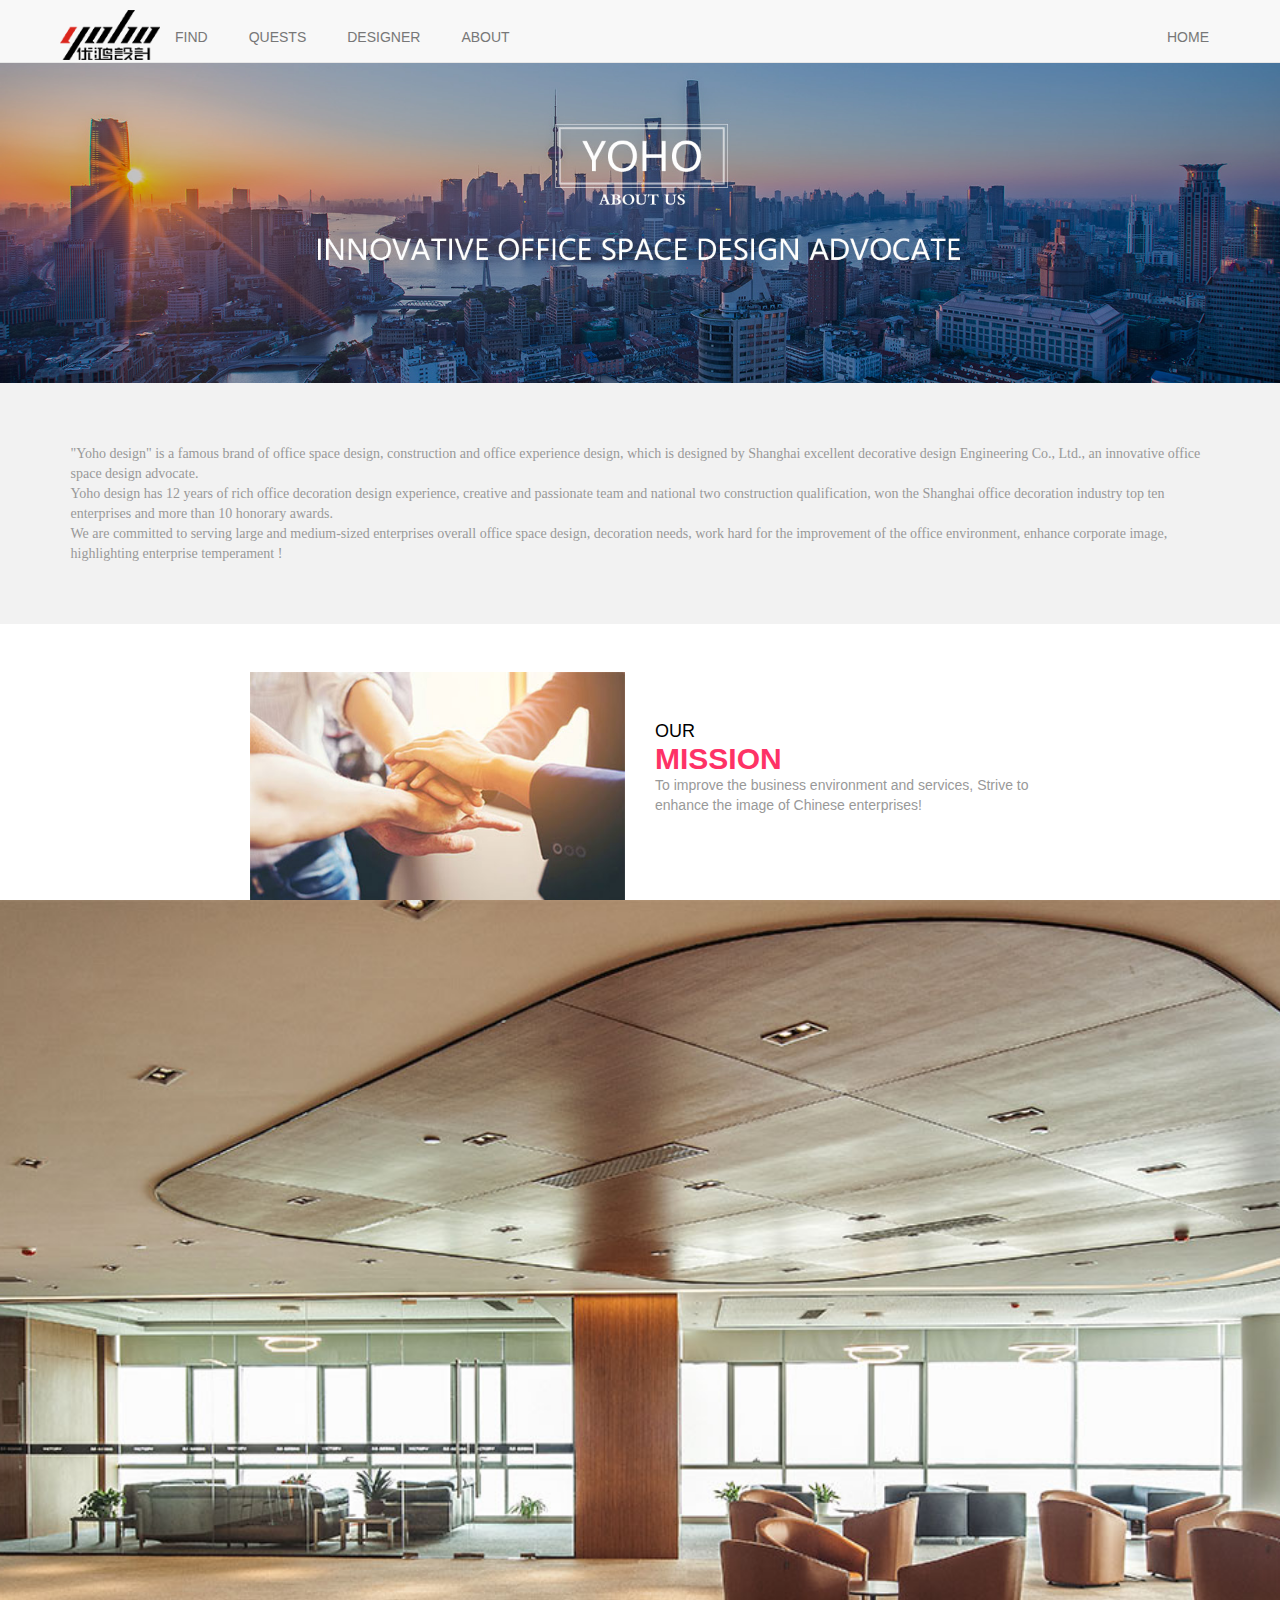
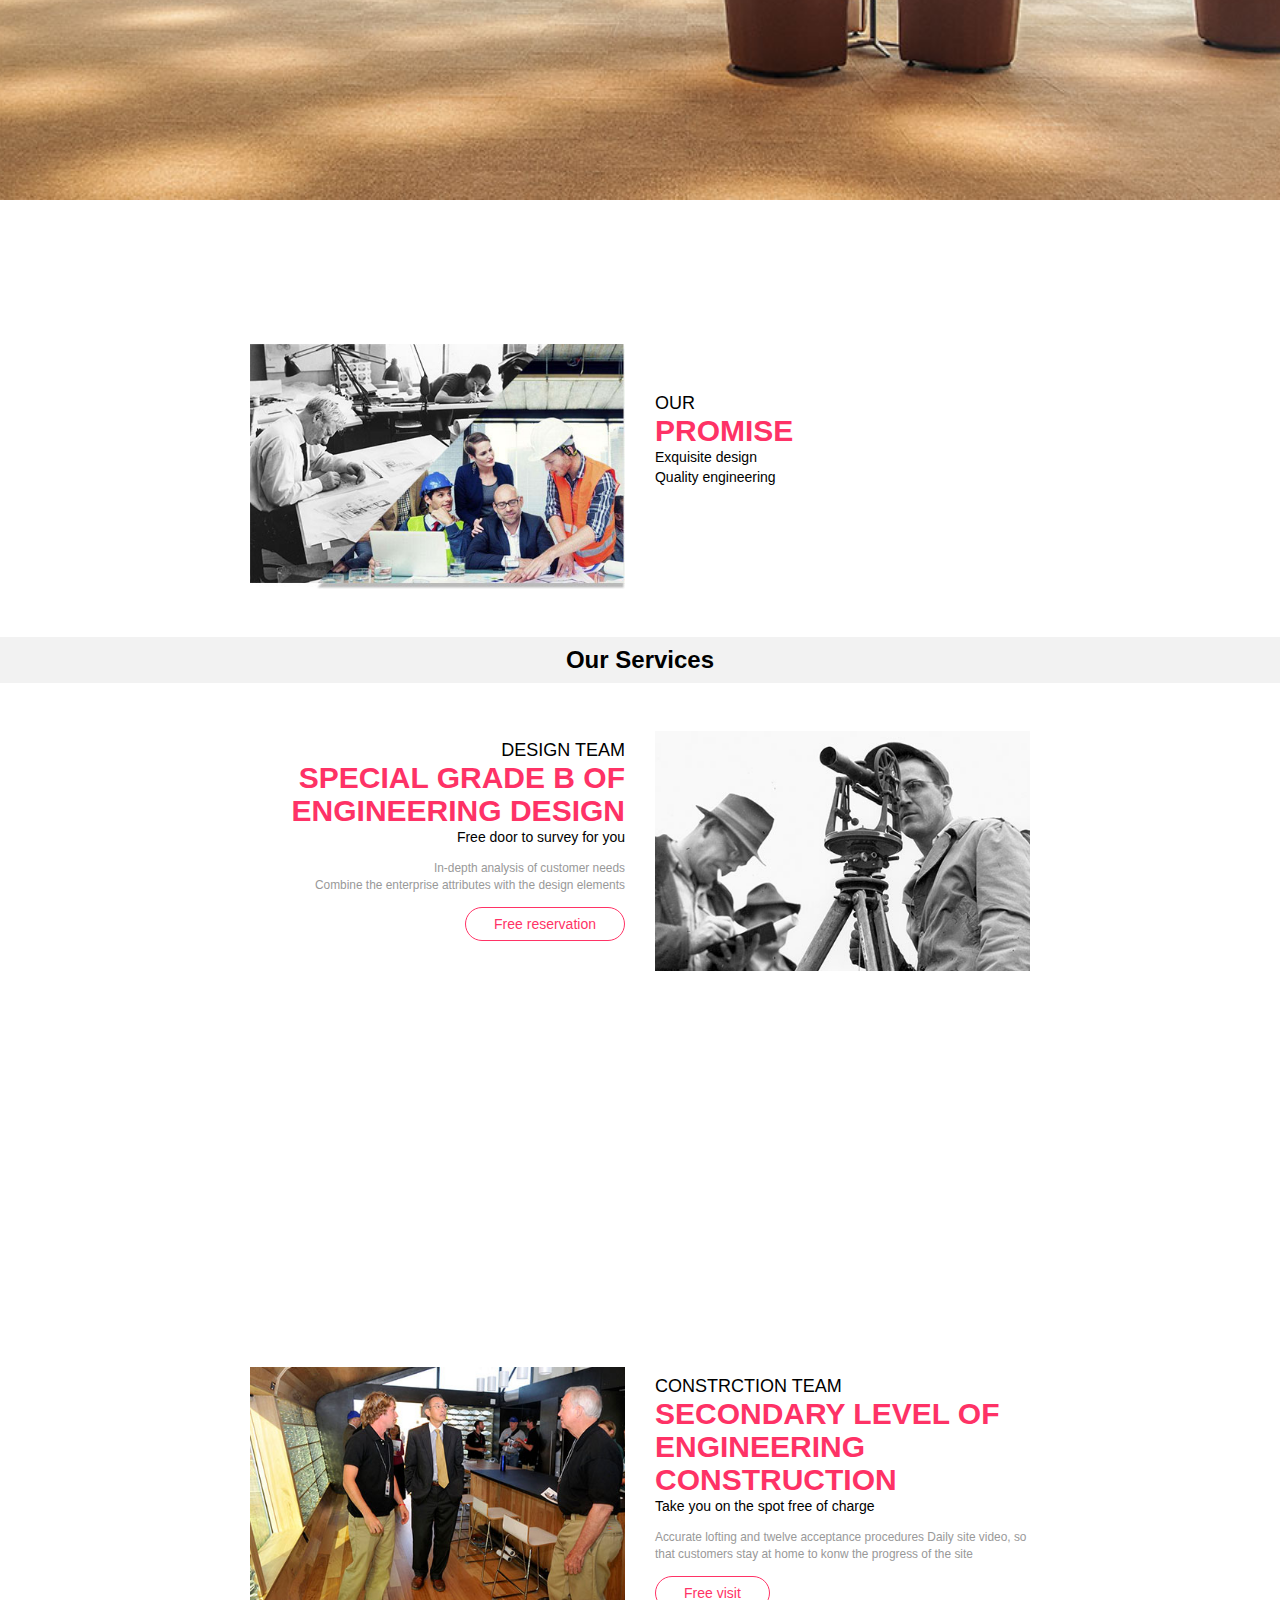
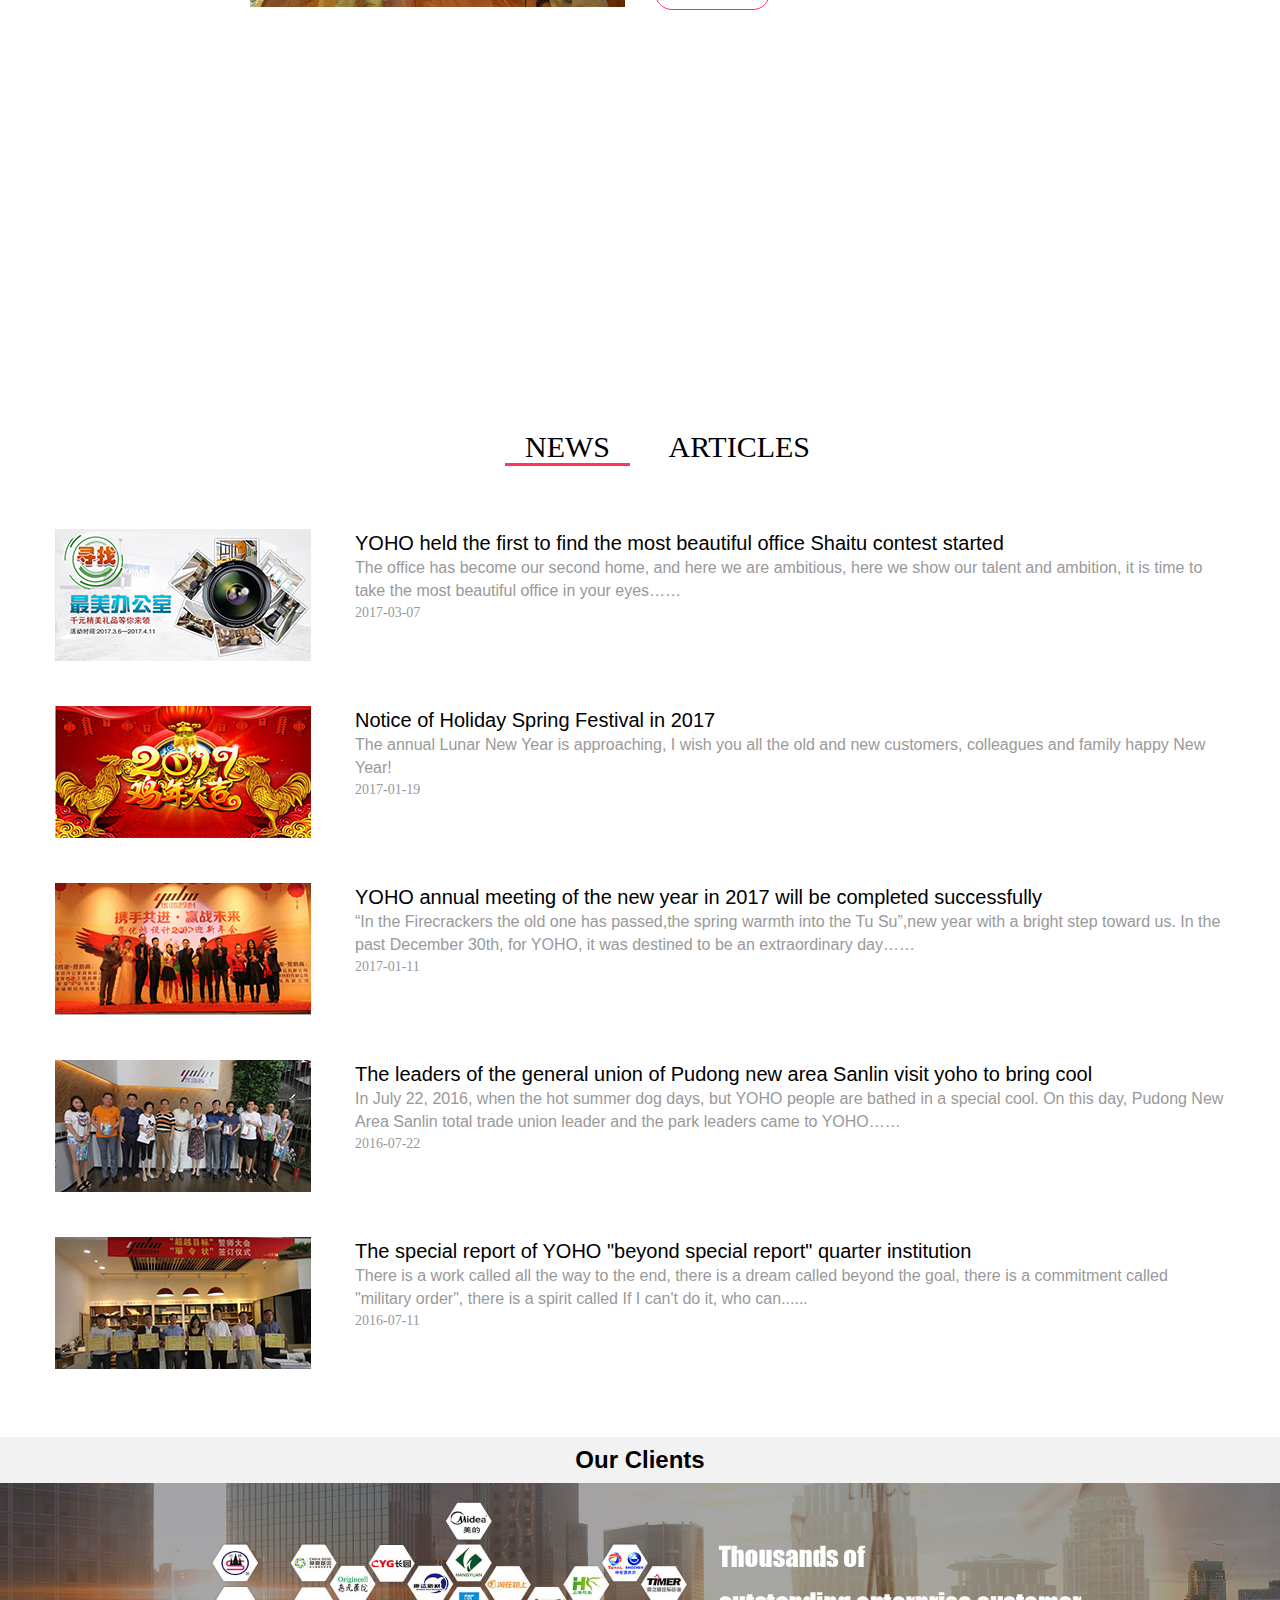
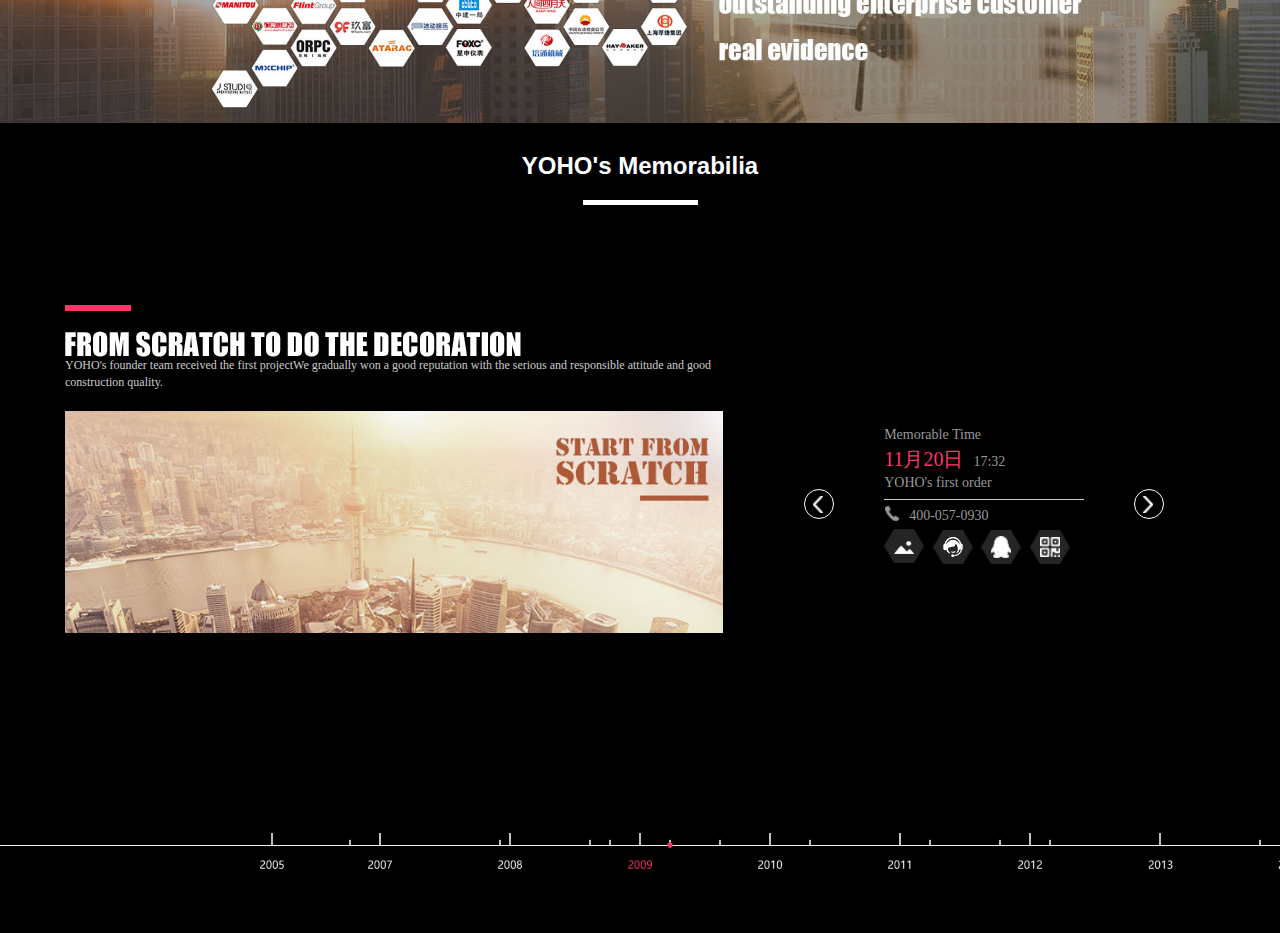
==== about.html @ a7d836f7 "a" ====
<!DOCTYPE html>
<html>

	<head>
		<meta http-equiv="Content-Type" content="text/html;charset=utf-8" />
		<meta name="keywords" content="" />
		<meta name="description" content="" />
		<meta name="viewport" content="width=device-width, initial-scale=1.0, maximum-scale=1.0, user-scalable=0" />
		<meta name="format-detection" content="telephone=no" />
		<meta name="apple-mobile-web-app-capable" content="yes" />
		<meta name="apple-mobile-web-app-status-bar-style" content="black">
		<meta charset="utf-8" />
		<title>关于我们</title>
		<link rel="stylesheet" href="css/bootstrap.css" />
		<link rel="stylesheet" href="css/jquery.parallux.min.css">
		<link rel="stylesheet" href="css/navershare.css" />
		<link rel="stylesheet" href="css/allshare.css" />
		<link rel="stylesheet" href="css/about.css" />
		<link rel="stylesheet" href="css/swiper-3.4.2.min.css" />
		
	</head>

	<body>

		<nav class="navbar navbar-default navbar-fixed-top" role="navigation">
			<div class="navbar-header">
				<button type="button" class="navbar-toggle collapsed" data-toggle="collapse" data-target="#bs-example-navbar-collapse-1">
                <span class="icon-bar"></span>
                <span class="icon-bar"></span>
                <span class="icon-bar"></span>
            </button>
				<a class="navbar-brand" href="http://yohosj.com/"><img src="img/LOGO-500.png" /></a>
			</div>
			<div class="collapse navbar-collapse" id="bs-example-navbar-collapse-1">
				<ul class="nav navbar-nav">
					<li class="dropdown">
						<a href="columnsCase.html">
							FIND
						</a>
						<a class="quests">
							QUESTS
						</a>
						<a href="index.html#erSwp">
							DESIGNER
						</a>
						<a href="about.html">
							ABOUT
						</a>
					</li>
				</ul>
				<ul class="nav navbar-nav navbar-right">
					<li class="dropdown">
						<a href="index.html">
							HOME
						</a>
					</li>
				</ul>

			</div>
		</nav>
		<header id="head">

			<div>
				<div class="text-center pull-left">

					<div>
						<span>FOLLOW ME FOR</span>
						<p>EXCLUSIVE CONTENT.</p>
					</div>

				</div>
				<div class="pull-left">
					<a href="http://720yun.com/t/07f27u8Owuw?pano_id=1697038"><img src="images/vrbg_02.jpg" alt="" />

						<span>woneng industry</span>
						<i></i>
					</a>
					<a href="https://720yun.com/t/a3f27xfgyla?&pano_id=947447"><img src="images/vrbg_04.jpg" alt="" />

						<span>yuecheng Human resources</span>
						<i></i>
					</a>
					<a href="http://720yun.com/t/4932eusuxn6?pano_id=1689132"><img src="images/vrbg_05.jpg" alt="" />

						<span>Qinxi building materials</span>
						<i></i>
					</a>
				</div>
				<div class="pull-right">
					<div>
						<p><span class="active">ENGLISH</span> <span>中文</span></p>
						<a href="index.html"><img id="vrBtn" src="images/vrbtn_03.jpg" class="img-responsive pull-right" alt="" /></a>
					</div>

				</div>
			</div>

		</header>

		<div id="about">

			<div class="container-fluid" id="banner">
				<img src="img/photo1.jpg" width="100%" alt="">

			</div>

			<div class="container-fluid pa6" id="text">
				<div class="container">
					<div class="row">
						<div class="col-md-12">
							<p>"Yoho design" is a famous brand of office space design, construction and office experience design, which is designed by Shanghai excellent decorative design Engineering Co., Ltd., an innovative office space design advocate.</p>
							<p>Yoho design has 12 years of rich office decoration design experience, creative and passionate team and national two construction qualification, won the Shanghai office decoration industry top ten enterprises and more than 10 honorary awards.</p>
							<p>We are committed to serving large and medium-sized enterprises overall office space design, decoration needs, work hard for the improvement of the office environment, enhance corporate image, highlighting enterprise temperament !</p>
						</div>
					</div>
				</div>
			</div>

			

			<div class="container-fluid box">
				<div class="row">
					<div class="col-md-2"></div>
					<div class="col-md-4">
						<img src="img/tu1.jpg" alt="">
					</div>
					<div class="col-md-4">
						<h4 class="text-uppercase">our</h4>
						<h2 class="text-uppercase">mission</h2>
						<p>To improve the business environment and services, Strive to enhance the image of Chinese enterprises!</p>
					</div>
					<div class="col-md-2"></div>
				</div>
			</div>

			<div class="parallux">
				<div class="parallux-bg fixed">
					<div class="parallux-inner dark">
						<img class="cover" src="img/gunbo1.jpg">
					</div>
				</div>
			</div>

			<div class="container-fluid box">
				<div class="row">
					<div class="col-md-2"></div>
					<div class="col-md-4 text-right">
						<h4 class="text-uppercase">our</h4>
						<h2 class="text-uppercase">service concept</h2>
						<p class="ex">Service customer sincerely<br />
Always take a step more than the customer!</p>
					</div>
					<div class="col-md-4">
						<img src="img/tu2.jpg" alt="">
					</div>
					<div class="col-md-2"></div>
				</div>
			</div>

			<div class="parallux">
				<div class="parallux-bg fixed">
					<div class="parallux-inner dark">
						<img class="cover" src="img/gunbo2.jpg">
					</div>
				</div>
			</div>

			<div class="container-fluid box">
				<div class="row">
					<div class="col-md-2"></div>
					<div class="col-md-4">
						<img src="img/tu3.jpg" alt="">
					</div>
					<div class="col-md-4">
						<h4 class="text-uppercase">our</h4>
						<h2 class="text-uppercase">promise</h2>
						<p class="ex">Exquisite design<br />
Quality engineering</p>
					</div>
					<div class="col-md-2"></div>
				</div>
			</div>

			<div id="services" class="container-fluid box">
				<h3 class="text-center"><strong>Our Services</strong></h3>
			</div>

			<div class="container-fluid box box2">
				<div class="row">
					<div class="col-md-2"></div>
					<div class="col-md-4 text-right">
						<h4 class="text-uppercase">design team</h4>
						<h2 class="text-uppercase">Special grade B
of engineering design</h2>
						<p class="ex">Free door to survey for you</p>
						<p class="small">In-depth analysis of customer needs<br /> Combine the enterprise attributes with the design elements</p>
						<a href="" class="btn btn-danger">Free reservation</a>
					</div>
					<div class="col-md-4">
						<img src="img/tu4.jpg" alt="">
					</div>
					<div class="col-md-2"></div>
				</div>
			</div>

			<div class="parallux">
				<div class="parallux-bg fixed">
					<div class="parallux-inner dark">
						<img class="cover" src="img/gunbo3.jpg">
					</div>
				</div>
			</div>

			<div class="container-fluid box box2">
				<div class="row">
					<div class="col-md-2"></div>

					<div class="col-md-4  text-right">
						<img src="img/tu5.jpg" alt="">
					</div>
					<div class="col-md-4">
						<h4 class="text-uppercase">constrction team</h4>
						<h2 class="text-uppercase">Secondary level of 
engineering construction</h2>
						<p class="ex">Take you on the spot free of charge</p>
						<p class="small">Accurate lofting and twelve acceptance procedures
Daily site video, so that customers stay at home to konw the progress of the site</p>
						<a href="" class="btn btn-danger">Free visit</a>
					</div>
					<div class="col-md-2"></div>
				</div>
			</div>

			<div class="parallux">
				<div class="parallux-bg fixed">
					<div class="parallux-inner dark">
						<img class="cover" src="img/gunbo1.jpg">
					</div>
				</div>
			</div>

			<div class="wenzhang">
				<div class="container pa">
					<div class="col-md-12">
						<a class="news" href="">NEWS</a>
						<a class="article1" href="article.html">ARTICLES</a>
					</div>
					<div class="row mt">
						<div class="col-md-3">
							<a><img src="img/news1.png"></a>
						</div>

						<div class="col-md-9">
							<p>YOHO held the first to find the most beautiful office Shaitu contest started</p>
							<p>The office has become our second home, and here we are ambitious, here we show our talent and ambition, it is time to take the most beautiful office in your eyes……</p>
							<div class="year1">2017-03-07</div>
						</div>
					</div>
					<div class="row mt">
						<div class="col-md-3">
							<a><img src="img/news2.png"></a>
						</div>

						<div class="col-md-9">
							<p>Notice of Holiday Spring Festival in 2017</p>
							<p>The annual Lunar New Year is approaching, I wish you all the old and new customers, colleagues and family happy New Year! </p>
							<div class="year1">2017-01-19</div>
						</div>
					</div>
					<div class="row mt">
						<div class="col-md-3">
							<a><img src="img/news3.png"></a>
						</div>

						<div class="col-md-9">
							<p>YOHO annual meeting of the new year in 2017 will be completed successfully</p>
							<p>“In the Firecrackers the old one has passed,the spring warmth into the Tu Su”,new year with a bright step toward us. In the past December 30th, for YOHO, it was destined to be an extraordinary day……</p>
							<div class="year1">2017-01-11</div>
						</div>
					</div>
					<div class="row mt">
						<div class="col-md-3">
							<a><img src="img/news4.png"></a>
						</div>

						<div class="col-md-9">
							<p>The leaders of the general union of Pudong new area Sanlin visit yoho to bring cool</p>
							<p>In July 22, 2016, when the hot summer dog days, but YOHO people are bathed in a special cool. On this day, Pudong New Area Sanlin total trade union leader and the park leaders came to YOHO……</p>
							<div class="year1">2016-07-22</div>
						</div>
					</div>
					<div class="row">
						<div class="col-md-3">
							<a><img src="img/news5.png"></a>
						</div>

						<div class="col-md-9">
							<p>The special report of YOHO "beyond special report" quarter institution </p>
							<p>There is a work called all the way to the end, there is a dream called beyond the goal, there is a commitment called "military order", there is a spirit called If I can't do it, who can...... </p>
							<div class="year1">2016-07-11</div>
						</div>
					</div>
				</div>
			</div>

			<div id="clients" class="container-fluid box">
				<h3 class="text-center"><strong>Our Clients</strong></h3>
			</div>

			<div class="container-fluid box" style="padding: 0;">
				<img src="img/11.jpg" width="100%" alt="">
			</div>

			<style>

			</style>
			<div id="YOHO">
				<div class="container box">
					<h2 class="text-center">YOHO's Memorabilia</h2>
					<div class="line"></div>
					<div class="row">
						<div class="col-md-7 leftbox">
							<div class="line2"></div>
							<h3><img id="titlePic" src="" alt=""></h3>
							<div id="content">

							</div>

							<img id="imagePic" src="img/photo2014-11-20.jpg" alt="">
						</div>
						<div class="col-md-5 ">
							<div class="rightbox">
								<div>Memorable Time</div>
								<div><span class="date" id="MemDate"></span><span id="MemTime"></span></div>
								<div id="x">
									3600 business customers
								</div>
								<div class="tel400">
									<i></i>400-057-0930
								</div>

								<div style="position: relative;">
									<a href="#" class="ico"><img src="img/p.png" alt=""></a>
									<a href="#" class="ico"><img src="img/k.png" alt=""></a>
									<a href="#" class="ico"><img src="img/qq1.png" alt=""></a>
									<a href="#" class="ico weixin-btn"><img src="img/e.png" alt="">
									</a>
									<div class="weixin"><img src="img/weixin-code.png" alt=""></div>
								</div>
								<div class="prev">
									<a href="javascript:;"></a>
								</div>
								<div class="next">
									<a href="javascript:;"></a>
								</div>
							</div>
						</div>
					</div>
				</div>

				<style>
					.dot {
						width: 1rem;
						height: 1rem;
						background: #f36;
						display: block;
						position: absolute;
						border-radius: 50%;
						left: 50%;
						margin-top: .8rem;
					}
					
					.year {
						position: absolute;
						color: #fff;
						width: 200%;
						margin-top: 20px;
						left: 50%;
						margin-left: -2%;
					}
					
					.year span {
						margin-right: 3.5%;
					}
					
					.bg {
						position: absolute;
					}
				</style>
				<div id="timeline" class="hidden-sm">

					<div class="bg">
						<!--    <div class="year">
            <span>
                2011
            </span>
            <span>
                2012
            </span>
            <span>
                2013
            </span>
            <span>
                2014
            </span>
<span>
                2015
            </span>            
<span>
                2016
            </span>            
<span>
                2017
            </span>            
        </div> -->
						<!-- <span class="dot">
            
        </span>   -->
						<!-- <img src="img/line.png" alt=""> -->
						<style>
							#linebg {
								width: 100%;
							}
						</style>
						<img id="linebg" src="img/time 2009-03-12.png" alt="">
					</div>
				</div>

			</div>

			<script src="js/jquery-3.2.1.min.js"></script>
			<script src="js/bootstrap.min.js"></script>
			<script src="js/custom.modernizr.min.js"></script>
			<script src="js/jquery.parallux.js"></script>
			<script src="js/data.js"></script>
			<script type="text/javascript" src="js/allshare.js"></script>
			<script>
				$(function() {
					$(".parallux").parallux({
						// fullHeight: false,
						// onMobile: 'fixed'
					});

					$('.weixin-btn').hover(
						function() {
							$('.weixin').fadeIn()
						},
						function() {
							$('.weixin').fadeOut()
						}

					);
				});
			</script>

			<script>
				var sindex = 0

				function init() {
					$("#titlePic").attr('src', dateline[sindex].titlePic)
					$("#content").html(dateline[sindex].content)
					$("#imagePic").attr('src', dateline[sindex].imagePic)
					$("#MemDate").html(dateline[sindex].MemDate)
					$("#MemTime").html(dateline[sindex].MemTime)
					$("#x").html(dateline[sindex].x)
					$("#linebg").attr('src', dateline[sindex].linebg)
					console.log(sindex);
				}

				init()

				$(function() {
					$('.next').click(function(event) {
						sindex++;
						if(sindex > 17) {
							sindex = 17
							return false
						}
						init()
					});

					$('.prev').click(function(event) {
						sindex--;
						if(sindex < 0) {
							sindex = 0
							return false
						}
						init()
					});
				})
			</script>

			<div class="toolbar">
				<a href="#" class="toolbar-item toolbar-item-weixin">
					<div class="toolbar-layer">
						<div id="maCanvas" style="display: none">
							<!--<img src="images/ma.png" alt=""/>-->
						</div>
						<div id="maImg">
						</div>
						<p>微信扫一扫</p>
						<i id="triangle-right"></i>
					</div>
				</a>

				<a href="http://www.yohosj.com/swt/" class="toolbar-item toolbar-item-feedback">

				</a>
				<a href="javascript:;" id="top" class="toolbar-item toolbar-item-top"></a>

			</div>
			<script src="js/jquery.qrcode.min.js"> </script>
			<script src="js/app.js"></script>
	</body>

</html>
---- css/navershare.css ----
.bgcolor {
	background: #f0f0f0;
}

.collapse input {
	border-radius: 20px;
	border: 1px solid#808080;
	position: relative;
	outline: none;
	
	padding-left: 50px;
	margin-top: 20px;
	color: #b0b0b0;
}

.collapse a {
	padding-left: 100px;
}

.collapse button {
	background: url(../img/search.png)no-repeat;
	width: 18px;
	height: 18px;
	border: 0;
	position: absolute;
	outline: none;
	top: 24px;
	right: 267px;
}

.navbar {
	margin-bottom: 0;
}

.navbar-header .logo img {
	margin-bottom: 10px;
	margin-top: 5px;
}

.navbar-header span {
	padding: 0 10px;
	font-family: "微软雅黑";
	font-size: 16px;
}

.container-fluid {
	padding-right: 40px;
	padding-left: 41px;
}

.navbar-toggle {
	background: #ffffff;
}

.collapse a {
	text-decoration: none;
	color: #000000;
}

.nav li a {
	float: left;
}

.navbar-form {
	margin-top: 0;
	margin-bottom: 16px;
}

@media only screen and (min-width:767px) {
	.form-control-feedback {
		line-height: 75px;
		left: 0;
	}
}

.navbar-brand img {
	width: 100px;
	height: 50px;
	margin-top: 10px;
	margin-left: 60px;
}
.dropdown a:hover{
	opacity: 0.5;
	}
.has-feedback .form-control {
	padding-right: 0;
}

.navbar-brand {
	padding: 0;
}

@media only screen and (max-width:767px) {
	.navbar-header {
		height: 71px;
	}
}

.navbar-toggle {
	margin-top: 20px;
}

@media only screen and (max-width:767px) {
	.form-control-feedback {
		line-height: 35px;
		left: 0;
	}
}

@media (min-width: 768px) .navbar-nav>li>a {
	padding-top: 25px;
	padding-bottom: 15px;
	padding-right: 0;
}
}
.nav li a {
	float: left;
}
@media (min-width: 768px) {
	.navbar-nav>li>a {
		padding-top: 27px;
		padding-bottom: 15px;
		padding-right: 0;
	}
}
@media (min-width: 970px) {
	.navbar-nav>li>a {
		padding-top: 27px;
		padding-bottom: 15px;
		padding-right: 26px;
	}
}

.navbar-right .dropdown a {
	margin-right: 60px;
}
.navbar-form {
	padding: 0;
}
---- css/allshare.css ----
*{
	margin: 0;
	padding: 0;
	list-style: none;
}
html {
    font-family:"微软雅黑", "Helvetica Neue", Helvetica, STHeiTi, Arial, sans-serif;
    -ms-text-size-adjust: 100%;
    font-size: 12px;
    /*-webkit-text-size-adjust:none;*/
    box-sizing: border-box;
    -webkit-box-sizing: border-box;
    -moz-box-sizing: border-box;
}
body {
    margin: 0;
    /*line-height: 20px;*/
    color: #000;
    background-color: #fff;
    height: 100%;
    overflow-x: hidden;
    -webkit-overflow-scrolling: touch;
}

article, aside, details, figcaption, figure, footer, header, hgroup, main, nav, section, summary { display: block; }
a {
    background: transparent;
    text-decoration: none;
    color: #000;
}
a:hover{
    text-decoration: none;
}
a:active { outline: 0; }
b, strong { font-weight: bold; }
dfn { font-style:normal;}
img {
    border: 0;
    vertical-align: middle;
    /*width: 100%;*/
}
* {
    -webkit-tap-highlight-color: rgba(0,0,0,0);
    -webkit-tap-highlight-color: transparent; /* For some Androids */
    outline: none;
}
input,textarea,button {
    border: 0;
    margin: 0;
    padding: 0;
    font-family:"微软雅黑", "Helvetica Neue", Helvetica, STHeiTi, Arial, sans-serif;
}
textarea { resize: none;}
table { border-collapse: collapse; border-spacing: 0; }
td, th { padding: 0; }
h1, h2, h3, h4, h5, h6, p, figure, form, blockquote { margin: 0; }
ul, ol, li, dl, dd { margin: 0; padding: 0; }
ul, ol { list-style: none; }
input::-moz-placeholder, textarea::-moz-placeholder { color: #ccc; }
input:-ms-input-placeholder, textarea:-ms-input-placeholder { color: #ccc; }
input::-webkit-input-placeholder, textarea::-webkit-input-placeholder { color: #ccc; }



/*头部*/
#head{
    /*perspective:500px;*/
    /*-webkit-perspective:500px;*/
    background: url("../images/bg_01.jpg") no-repeat center;
    width: 100%;
    position: absolute;
    z-index: 99;
    display: none;
    /*background: none;*/
}
#head:after{
    content: "";
    display: block;
    clear: both;
}

#head>div:last-child img{
    width: 100%;
}
#head>div:last-child>div:first-child{
    width: 38%;
    height: 100%;

}
#head>div:last-child>div:first-child>div{
    /*position: relative;*/
    /*top: 0%;*/
    /*left: 0;*/
    margin-top: 45%;
    /*transform: translateY(-50%);*/
}
#head>div:last-child>div:first-child>div>span{
    font-size: 114%;
}
#head>div:last-child>div:first-child>div>p{
    font-size: 171%;
    margin: 20px 0;
    font-weight: bold;
}
#head>div:last-child>div:nth-child(2){
    width: 49%;
}
#head>div:last-child>div:nth-child(2)>a{
    position: relative;
    display: block;
}
#head>div:last-child>div:nth-child(2)>a>i{
    /*content: "";*/
    width: 100%;
    transition: width .5s linear;
    position: absolute;
    top: 0;
    left: 0;
    background-color: rgba(0,0,0,.6);
    /*z-index: 10;*/
    height: 100%;
}
#head>div:last-child>div:nth-child(2)>a:hover>i{
    width: 0;
}
#head>div:last-child>div:nth-child(2)>a>span{
    display: block;
    position: absolute;
    top: 50%;
    left: 50%;
    transform: translate(-50%);
    color: #fff;
    font-size: 185%;
    text-align: center;
    z-index: 10;
}
#head>div:last-child>div:last-child{

    width: 12%;
    text-align: right;
    margin-right: 10px;
    margin-top: 10px;
}
#head>div:last-child>div:last-child img{
    width: 20%;
    margin-right: 10px;
    margin-top: 10px;
}
#head>div:last-child>div:last-child span{
    margin: 0 10px;
}





@media screen and  (max-width: 1200px){
    #head>div:last-child>div:last-child span{
        margin: 0 ;
    }
    #head>div:last-child>div:last-child{
        margin-right: 5px;
    }
}
@media screen and  (max-width: 960px){
    #head>div:last-child>div:nth-child(2)>a>span{

        font-size: 100%;

    }
}
@media screen and  (max-width: 768px){
    #head>div:last-child>div:nth-child(2)>a>span{
        font-size: 85%;
        top: 25%;
        left: 50%;
        transform: translate(-50%);
    }
    #head>div:last-child>div:first-child>div{
        top:25%;
    }
    #head>div:last-child>div:first-child>div>span{
        font-size: 85%;
    }
    #head>div:last-child>div:first-child>div>p{
        font-size: 100%;
        margin: 10px 0;
    }
    #head>div:last-child>div:last-child span {
        font-size: 85%;
        margin: 0;
    }
    #head>div:last-child>div:last-child img{
        width: 50%;
        margin-top: 10px;
        margin-right: 0;
    }
    #head>div:last-child>div:first-child{
        width: 35%;

    }
    #brand>div{
        width: 80%;
        margin: 0 auto;
        float: none;
    }
    #brand>div>h4{
        font-size: 85%;
    }
}
	@media (min-width: 767px) .navbar-right {
		float: right!important;
		margin-right: -38px;
	}

	.fenxiang .pic-1:hover {
		background: url("../images/share2.png") no-repeat 0 -48px;
		width: 16px;
		height: 10px;
	}
	
	.fenxiang .pic-1 {
		background: url("../images/share2.png") no-repeat;
		width: 16px;
		height: 10px;
		margin: 6px;
	}
	
	.fenxiang .pic-2 {
		background: url("../images/share2.png") no-repeat 0 -15px;
		width: 16px;
		height: 14px;
		margin: 3px;
		margin-right: 4px;
	}
	
	.fenxiang .pic-2:hover {
		background: url("../images/share2.png") no-repeat 0 -63px;
		width: 16px;
		height: 14px;
		margin: 3px;
		margin-right: 4px;
	}
	
	.fenxiang .pic-3 {
		background: url("../images/share2.png") no-repeat 0 -30px;
		width: 16px;
		height: 14px;
		margin: 3px;
		margin-right: 4px;
	}
	
	.fenxiang .pic-3:hover {
		background: url("../images/share2.png") no-repeat 0 -78px;
		width: 16px;
		height: 14px;
		margin: 3px;
		margin-right: 4px;
	}

	@media only screen and (min-width: 364px) and (max-width: 512px) {
		.fenxiang span {
			padding: 0;
		}
	}
---- css/about.css ----
.parallux {
	height: 300px !important;
	/*z-index: 1;*/
}


/*   .parallux .parallux-bg .parallux-inner .text p {
  font-size: 22px; }
.parallux .parallux-bg .parallux-inner.bg-header {
  background-image: url(../img/1.jpg);
  } */

#about .box {
	padding: 4rem;
	background: #fff;
	position: relative;
	z-index: 9;
}

#about .box img {
	width: 100%;
}

#about .box h2 {
	color: #fe3266;
	margin-top: 0;
	font-weight: bold;
}

#about .box h4 {
	margin: 0;
	margin-top: 50px;
}

#about .box2 h4 {
	margin: 0;
	margin-top: 10px;
}

#about .box a.btn {
	border-radius: 20px;
}

#text {
	background: #f2f2f2;
}

.pa6 {
	padding-top: 61px;
}

#banner {
	margin-top: 50px;
	padding: 0;
}

#services.box,
#clients.box {
	background: #f2f2f2;
	padding: 10px;
}

#services h3,
#clients h3 {
	margin: 0;
}

#YOHO {
	background: #000;
}

#YOHO .box {
	background: #000 !important;
	color: #fff;
	padding: 10px;
	padding-bottom: 100px;
}

#YOHO .box h2 {
	margin: 0;
	font-size: 2rem;
	color: #fff;
	padding: 20px;
}

#YOHO .box h3 {
	margin-top: 0;
}

#YOHO .box h3 img {
	max-width: 100%;
	width: auto;
}

#YOHO .box .line {
	height: 5px;
	width: 10%;
	margin: 0 auto;
	background: #fff;
	margin-bottom: 100px;
}

#YOHO .box .line2 {
	height: 6px;
	width: 10%;
	background: #ff3366;
}

#YOHO .box .leftbox p {
	padding: 0;
	margin: 0;
	font-size: 12px;
	color: #ccc;
}

#YOHO .box .leftbox img {
	margin-top: 20px;
}

.date {
	font-size: 20px;
	color: #f36;
	margin-right: 10px;
}

.rightbox {
	width: 200px;
	margin: 0 auto;
	position: relative;
	margin-top: 120px;
}

.rightbox .prev {
	position: absolute;
	top: 50%;
	margin-top: -8px;
	margin-left: -80px;
	left: 0;
	width: 30px;
	height: 30px;
	border: #fff 1px solid;
	border-radius: 50%;
	padding: 6px 6px 6px 8px;
}

.rightbox .next {
	position: absolute;
	top: 50%;
	margin-top: -8px;
	margin-right: -80px;
	right: 0;
	width: 30px;
	height: 30px;
	border: #fff 1px solid;
	border-radius: 50%;
	padding: 6px 6px 6px 8px;
}

.rightbox .prev a {
	display: block;
	width: 10px;
	height: 17px;
	background: url(../img/arrow-l.png) no-repeat center;
	background-size: 100%;
}

.rightbox .next a {
	display: block;
	width: 10px;
	height: 17px;
	background: url(../img/arrow-r.png) no-repeat center;
	background-size: 100%;
}

.tel400 {
	margin-top: 6px;
	padding-top: 6px;
	border-top: 1px solid #ccc;
	font-size: 16px;
	color: #ccc;
}

.tel400 i {
	float: left;
	width: 15px;
	height: 15px;
	background: url(../img/t.png) no-repeat center;
	background-size: 90%;
	margin-right: 10px;
}

#about .box a.ico {
	margin-right: 5px;
	background: url(../img/six2.png) no-repeat center;
	background-size: 100%;
	width: 40px;
	display: inline-block;
	padding: 10px;
}

#about .box a.ico:hover {
	background: url(../img/six.png) no-repeat center;
}

#about .box a.ico img {
	width: 100%;
}

.tel400 {}

#timeline {
	position: relative;
	overflow-x: hidden;
	height: 100px;
	margin-top: 100px;
	width: 100%;
}

#timeline img {
	width: 100% !important;
}

.weixin {
	display: none;
	position: absolute;
	right: 0;
	margin-right: -70px;
}

.wenzhang {
	background: #FFFFFF;
	position: relative;
}

.pa {
	padding: 68px 0;
}

.container .article1 {
	text-decoration: none;
	color: #000000;
	font-size: 30px;
}

.container .news {
	border-bottom: 3px solid #ff3366;
	padding: 0 20px;
	text-decoration: none;
	color: #000000;
	font-size: 30px;
	margin: 0 35px;
}

.container .col-md-12 {
	text-align: center;
	margin-bottom: 60px;
}

.container .mt80 {
	margin-top: 80px;
}

.container .col-md-9 p:nth-child(1) {
	font-size: 20px;
	font-family: arial;
	color: #000000;
}

.container .col-md-9 p:nth-child(2) {
	font-size: 16px;
	color: #999999;
	font-family: arial;
}

.container div {
	font-family: "微软雅黑";
	font-size: 14px;
	color: #999999;
}

.mt {
	margin-bottom: 45px;
}

.quests {
	cursor: pointer;
}

.col-md-12 p {
	text-align: initial;
}
.col-md-4 p{
	    margin-bottom: 13px;
	color: #999999;
}
.box .col-md-4 .ex{
	color: #000000;
}
.toolbar{
	z-index: 99;
}

/*小菜单*/
.toolbar {
	position: fixed;
	right: 20px;
	bottom: 50px;
	z-index: 99999;
	display: none;
}
.toolbar-item {
	display: block;
	width: 52px;
	height: 52px;
	margin-top: 10px;
	position: relative;
	opacity: .4;
}
.toolbar-layer {
	display: none;
	position: absolute;
	right: 65px;
	top: 0px;
	width: 150px;

	filter: alpha(opacity=0);
	padding: 20px;
	background-color: #fff;
	box-shadow: 0 0 5px 5px rgba(0,0,0,.1);
	-moz-box-shadow: 0 0 5px 5px rgba(0,0,0,.1);
	-webkit-box-shadow: 0 0 5px 5px rgba(0,0,0,.1);
	text-align: center;
	font-size: 114%;
}
#triangle-right {
	position: absolute;
	right: -10px;
	top: 21px;
	width: 0;
	height: 0;
	border-top: 10px solid transparent;
	border-left: 10px solid #fff;
	border-bottom: 10px solid transparent;

}
.toolbar-layer p{
	margin-top: 10px;
}
.toolbar-item-weixin{
	background: url("../images/weixin.png") no-repeat center;
	background-color: #000;
}

.toolbar-item-weixin:hover .toolbar-layer{
	display: block;
}
.toolbar-item-feedback {
	background: url("../images/kefu.png") no-repeat center;
	background-color: #000;
}

.toolbar-item-top{
	background: url("../images/arrow.png") no-repeat center;
	background-color: #000;
}
.toolbar-item:hover {
	background-color: #ff3366;
	opacity: 1;
}


@media screen and  (max-width: 1200px){
	.st-cover-vr .r img{
		width: 42px;
	}


}
@media screen and  (max-width: 960px){
	.st-cover-vr .l{display: none}
	.st-cover-vr .c{width: 68%}
	.st-cover-vr .r{width: 25%}



}
@media screen and (max-width: 768px) {
	.st-col-3>.items>.item {
		width:80%;
		margin-left: 10%;
		margin-bottom: 20px;
	}
	.st-col-3>.items>.item:first-child {
		margin-left: 10%;
	}
	.st-er-list>.items>.item {

		float: none;
		width:80%;
		margin: 10px auto;
	}
	.st-er-list>.items>.item:nth-child(2n) {
		margin:10px auto;
	}

	.st-er-item-scroll .part.a .introduction{
		position: absolute;
		bottom: 0;
		right: 7%;
		color: #fff;
	}
}

@media screen and  (max-width: 500px){
	/*.circle{*/
		/*width: 90vw !important;*/
		/*height: 90vw;*/

	/*}*/
	/*.circle h1{*/
		/*font-size:171% ;*/
	/*}*/
	.st-er-item-scroll .part.a .introduction{
		position: absolute;
		bottom: 0;
		right: 2%;
		color: #fff;
	}

	.st-er-item-scroll .part.a .introduction h2{
		margin: 2px 0;
		font-size: 171%;
	}
	.st-er-item-scroll .part.a .introduction h4{
		/*margin: 5px 0;*/
		font-size: 100%;
	}
	.st-er-item-scroll .part.a .introduction p{
		margin: 5px 0;
		font-size:85%;
	}
}
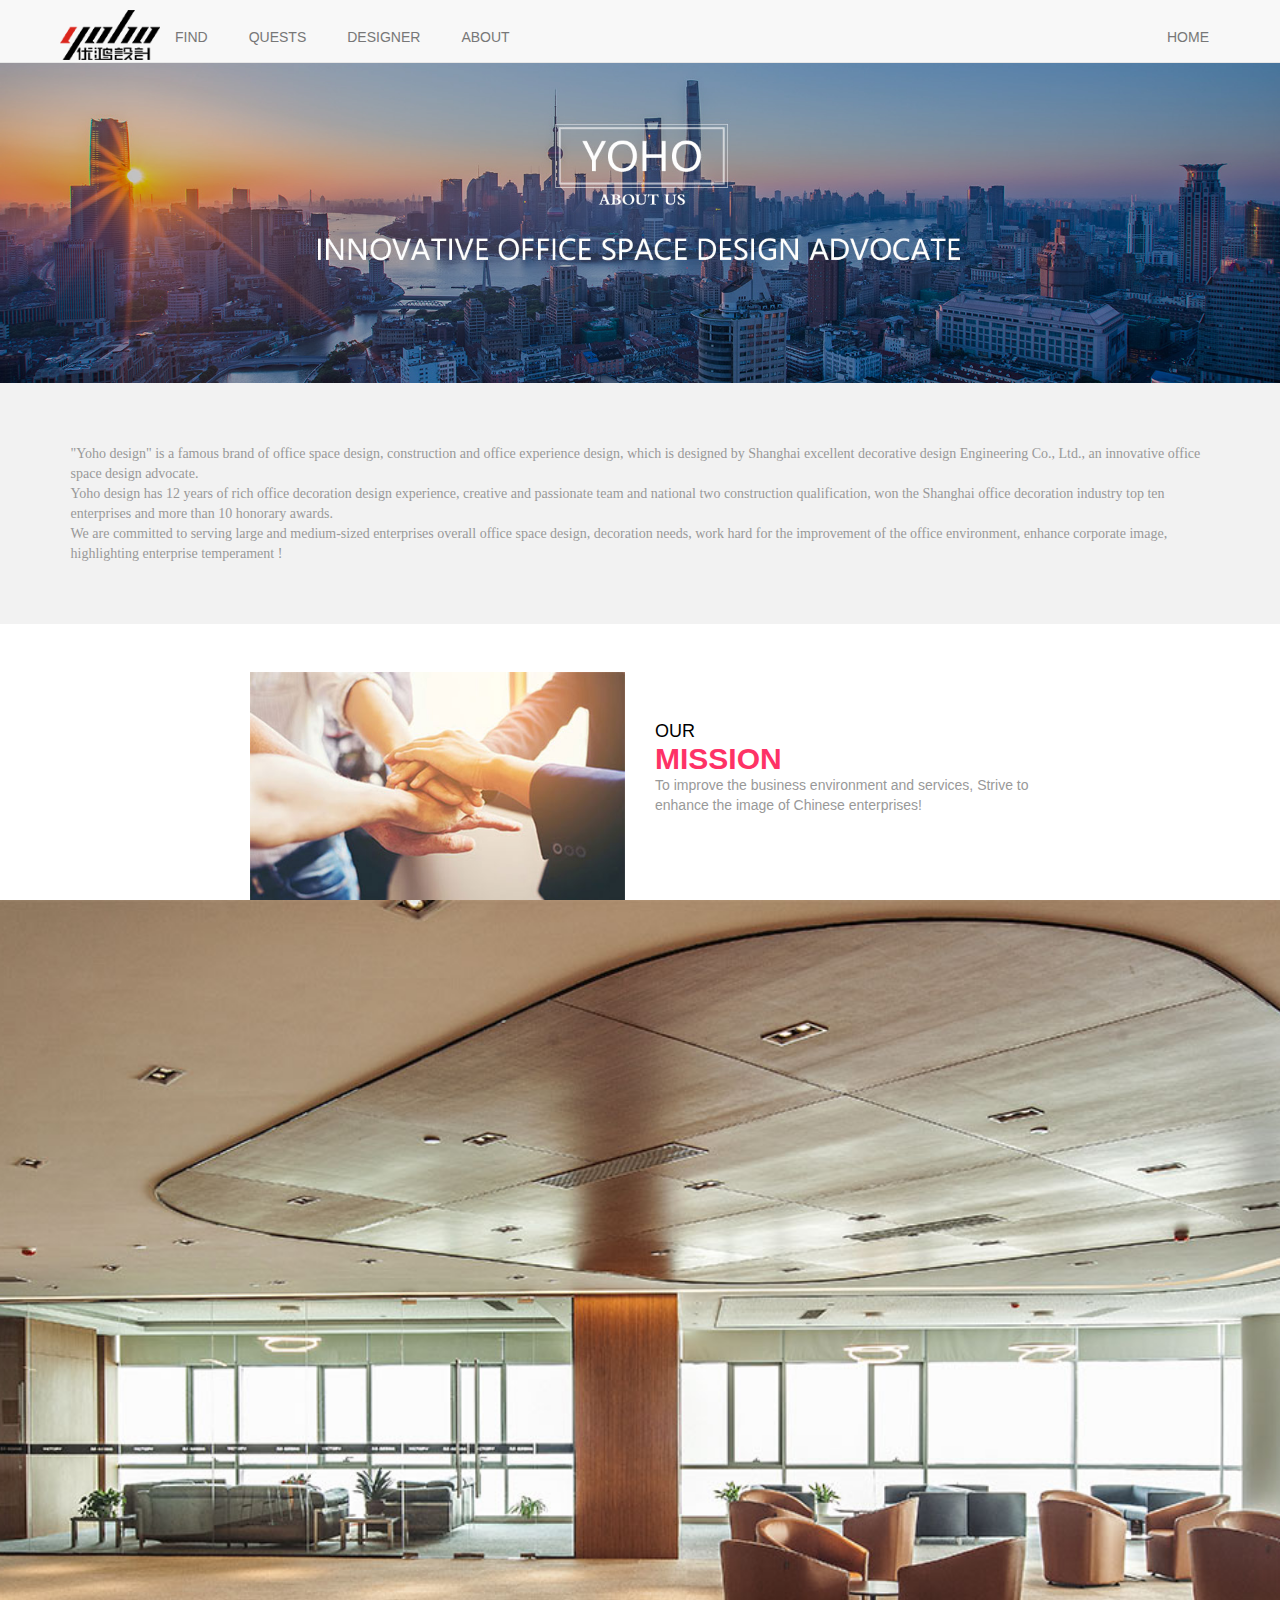
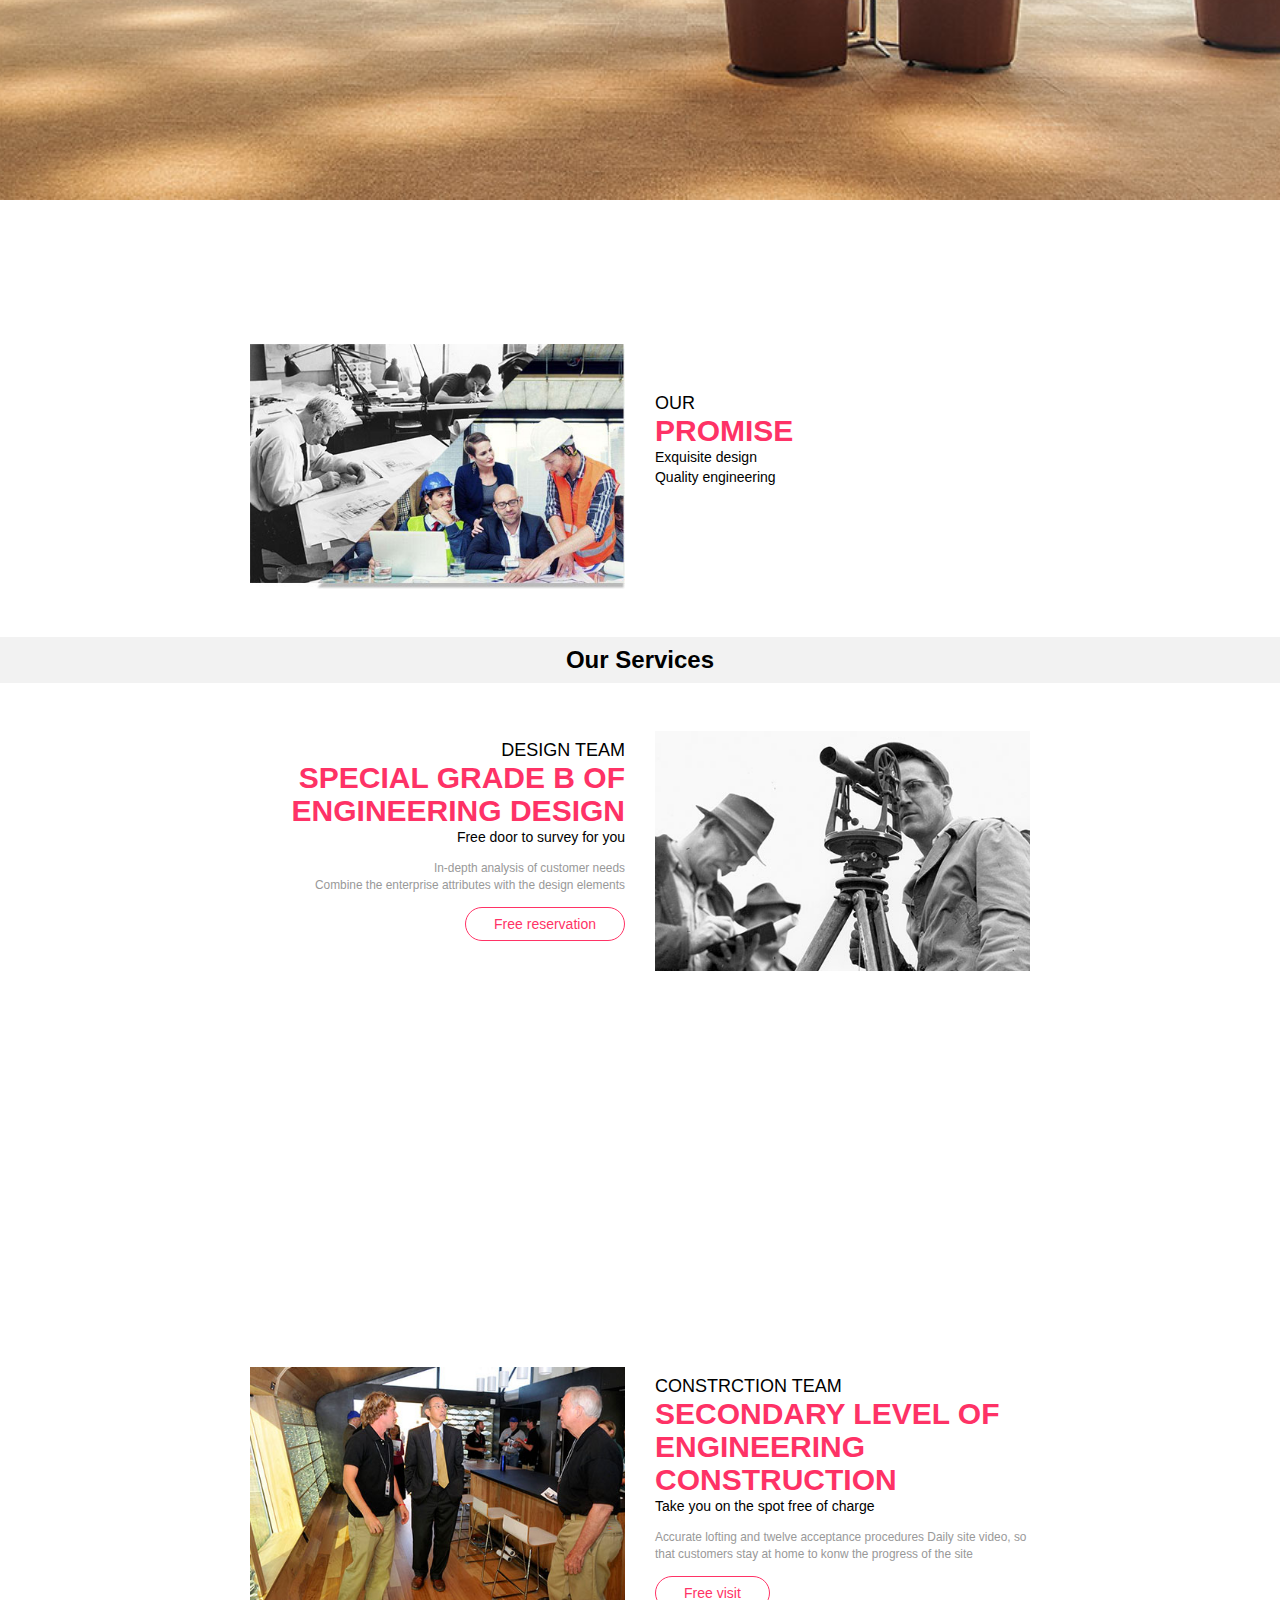
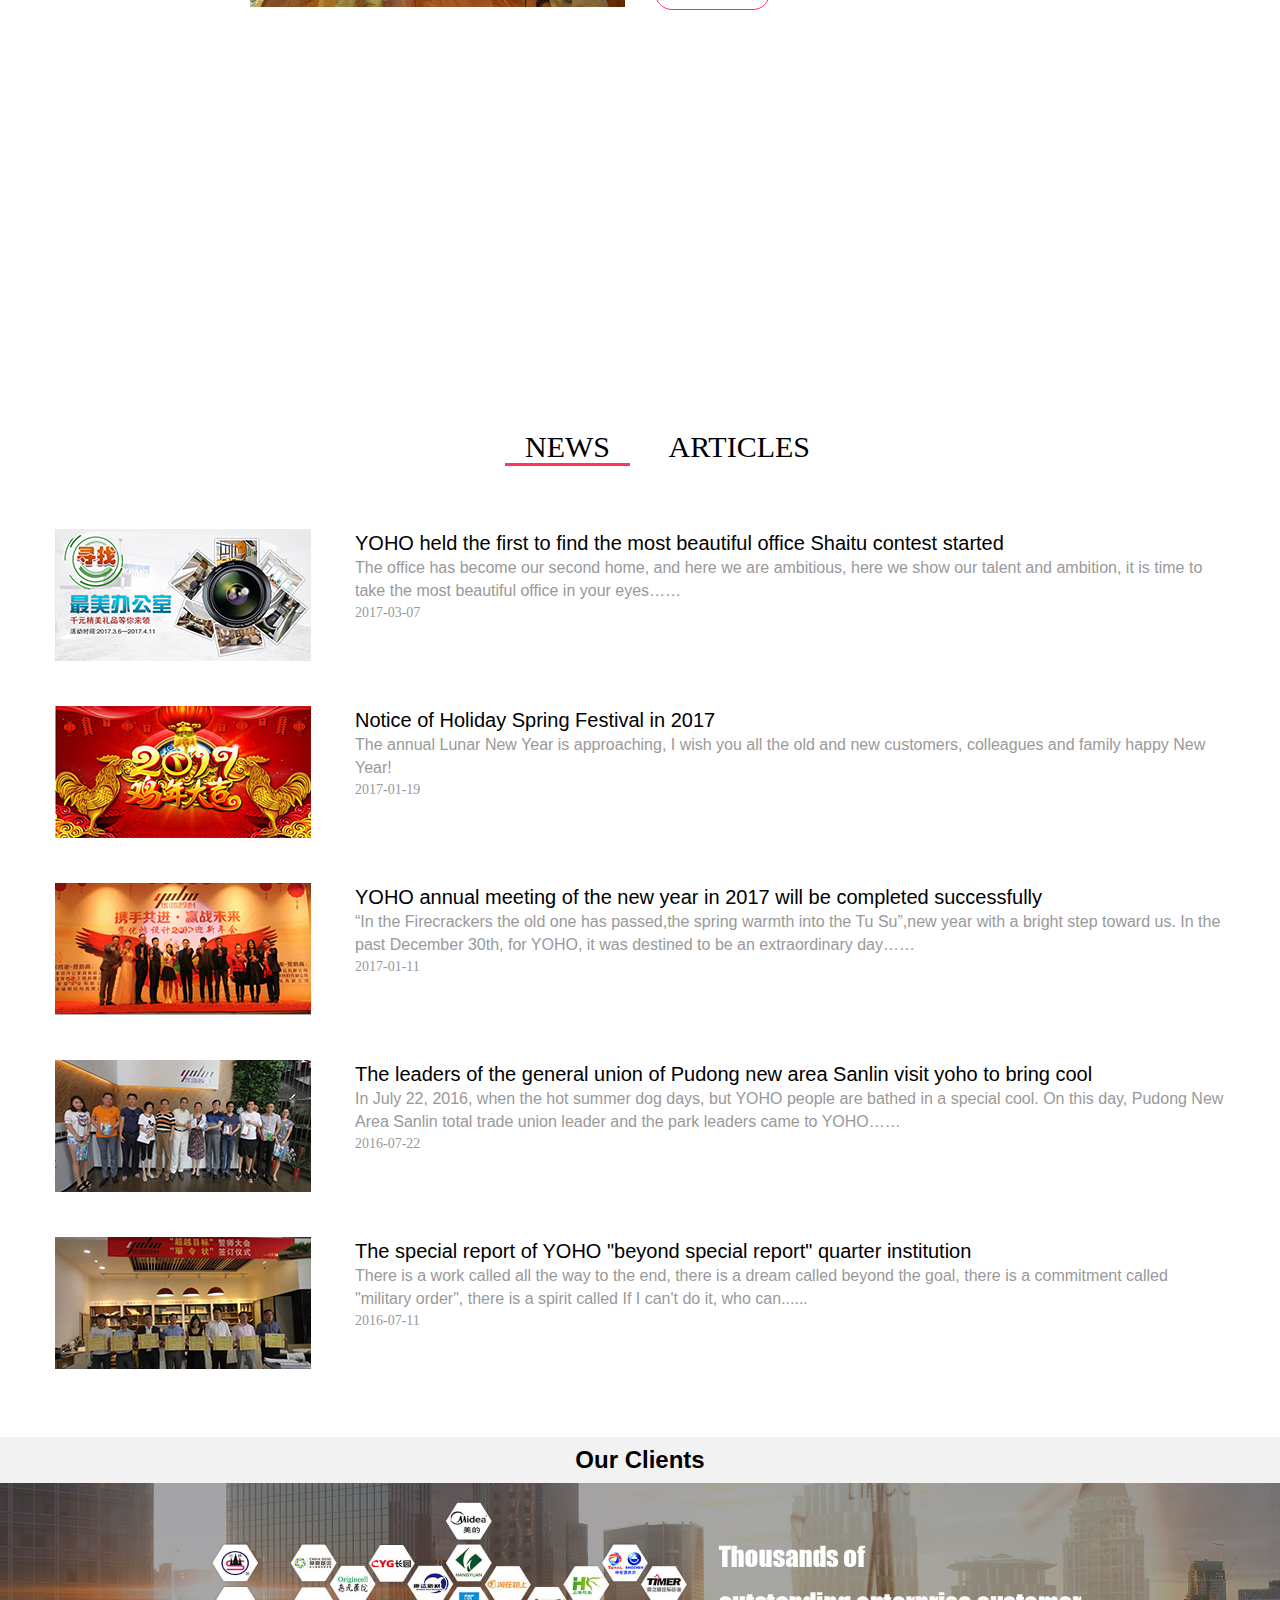
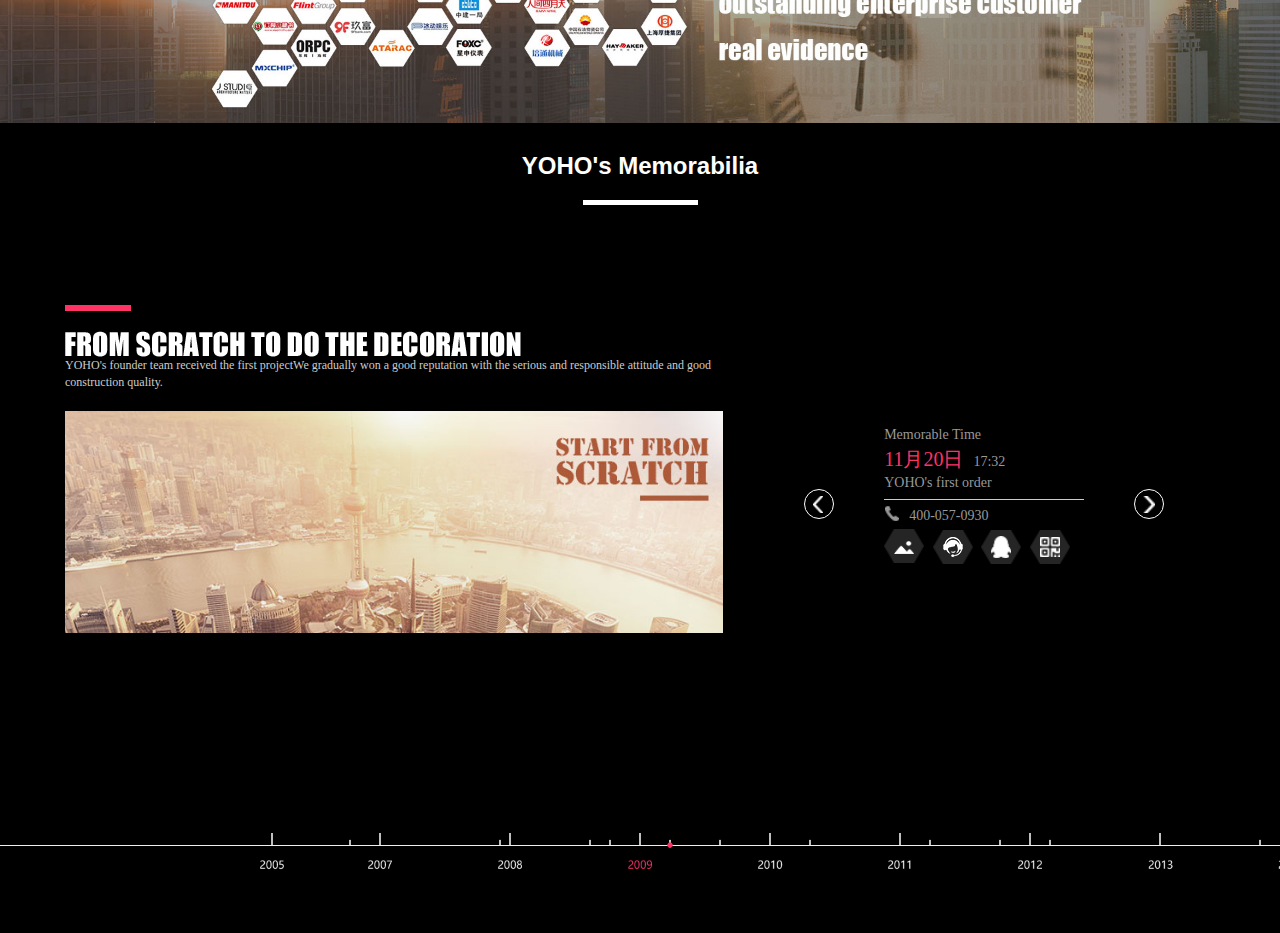
==== commit 68e95307: "a" ====
--- a/about.html
+++ b/about.html
@@ -122,7 +122,7 @@
 				<div class="row">
 					<div class="col-md-2"></div>
 					<div class="col-md-4">
-						<img src="img/tu1.jpg" alt="">
+						<img class="op1" src="img/tu1.jpg" alt="">
 					</div>
 					<div class="col-md-4">
 						<h4 class="text-uppercase">our</h4>
@@ -151,7 +151,7 @@
 Always take a step more than the customer!</p>
 					</div>
 					<div class="col-md-4">
-						<img src="img/tu2.jpg" alt="">
+						<img class="op2" src="img/tu2.jpg" alt="">
 					</div>
 					<div class="col-md-2"></div>
 				</div>
@@ -169,7 +169,7 @@
 				<div class="row">
 					<div class="col-md-2"></div>
 					<div class="col-md-4">
-						<img src="img/tu3.jpg" alt="">
+						<img class="op3" src="img/tu3.jpg" alt="">
 					</div>
 					<div class="col-md-4">
 						<h4 class="text-uppercase">our</h4>
@@ -197,7 +197,7 @@
 						<a href="" class="btn btn-danger">Free reservation</a>
 					</div>
 					<div class="col-md-4">
-						<img src="img/tu4.jpg" alt="">
+						<img class="op4" src="img/tu4.jpg" alt="">
 					</div>
 					<div class="col-md-2"></div>
 				</div>
@@ -216,7 +216,7 @@
 					<div class="col-md-2"></div>
 
 					<div class="col-md-4  text-right">
-						<img src="img/tu5.jpg" alt="">
+						<img class="op5" src="img/tu5.jpg" alt="">
 					</div>
 					<div class="col-md-4">
 						<h4 class="text-uppercase">constrction team</h4>
@@ -340,9 +340,9 @@
 								</div>
 
 								<div style="position: relative;">
-									<a href="#" class="ico"><img src="img/p.png" alt=""></a>
-									<a href="#" class="ico"><img src="img/k.png" alt=""></a>
-									<a href="#" class="ico"><img src="img/qq1.png" alt=""></a>
+									<a href="http://www.yohosj.com/cases" class="ico"><img src="img/p.png" alt=""></a>
+									<a href="http://put.zoosnet.net/LR/Chatpre.aspx?id=PUT95998613&" class="ico"><img src="img/k.png" alt=""></a>
+									<a href="http://put.zoosnet.net/LR/Chatpre.aspx?id=PUT95998613&" class="ico"><img src="img/qq1.png" alt=""></a>
 									<a href="#" class="ico weixin-btn"><img src="img/e.png" alt="">
 									</a>
 									<div class="weixin"><img src="img/weixin-code.png" alt=""></div>
@@ -390,33 +390,7 @@
 				<div id="timeline" class="hidden-sm">
 
 					<div class="bg">
-						<!--    <div class="year">
-            <span>
-                2011
-            </span>
-            <span>
-                2012
-            </span>
-            <span>
-                2013
-            </span>
-            <span>
-                2014
-            </span>
-<span>
-                2015
-            </span>            
-<span>
-                2016
-            </span>            
-<span>
-                2017
-            </span>            
-        </div> -->
-						<!-- <span class="dot">
-            
-        </span>   -->
-						<!-- <img src="img/line.png" alt=""> -->
+			
 						<style>
 							#linebg {
 								width: 100%;
@@ -511,6 +485,10 @@
 			</div>
 			<script src="js/jquery.qrcode.min.js"> </script>
 			<script src="js/app.js"></script>
+			
+			
+			<script> var _hmt = _hmt || []; (function() { var hm = document.createElement("script"); hm.src = "http://www.yohosj.com/swt/"; var s = document.getElementsByTagName("script")[0]; s.parentNode.insertBefore(hm, s); })(); </script>
+
 	</body>
 
 </html>--- a/css/about.css
+++ b/css/about.css
@@ -163,12 +163,26 @@
 	background: url(../img/arrow-l.png) no-repeat center;
 	background-size: 100%;
 }
-
-.rightbox .next a {
+.rightbox .prev a:hover {
 	display: block;
 	width: 10px;
 	height: 17px;
+	background: url(../img/arrow-lred.png) no-repeat center;
+	background-size: 100%;
+}
+
+.rightbox .next a {
+	display: block;
+	width: 12px;
+	height: 17px;
 	background: url(../img/arrow-r.png) no-repeat center;
+	background-size: 100%;
+}
+.rightbox .next a:hover {
+	display: block;
+	width: 12px;
+	height: 17px;
+	background: url(../img/arrow-rred.png) no-repeat center;
 	background-size: 100%;
 }
 
@@ -440,4 +454,24 @@
 		font-size:85%;
 	}
 }
-
+.box .op1:hover,
+.box .op2:hover,
+.box .op3:hover,
+.box .op4:hover,
+.box .op5:hover{
+	opacity: 0.8;
+	cursor: pointer;
+}
+/*.prev a{
+	display: inline-block;
+   
+    overflow: hidden;
+}
+.prev a:hover{
+	  border-right: 20px solid transparent;
+    -webkit-filter: drop-shadow(20px 0);
+    filter: drop-shadow(20px 0);
+    -webkit-filter: drop-shadow(red 20px 0px);
+    z-index: 99;
+     
+}*/
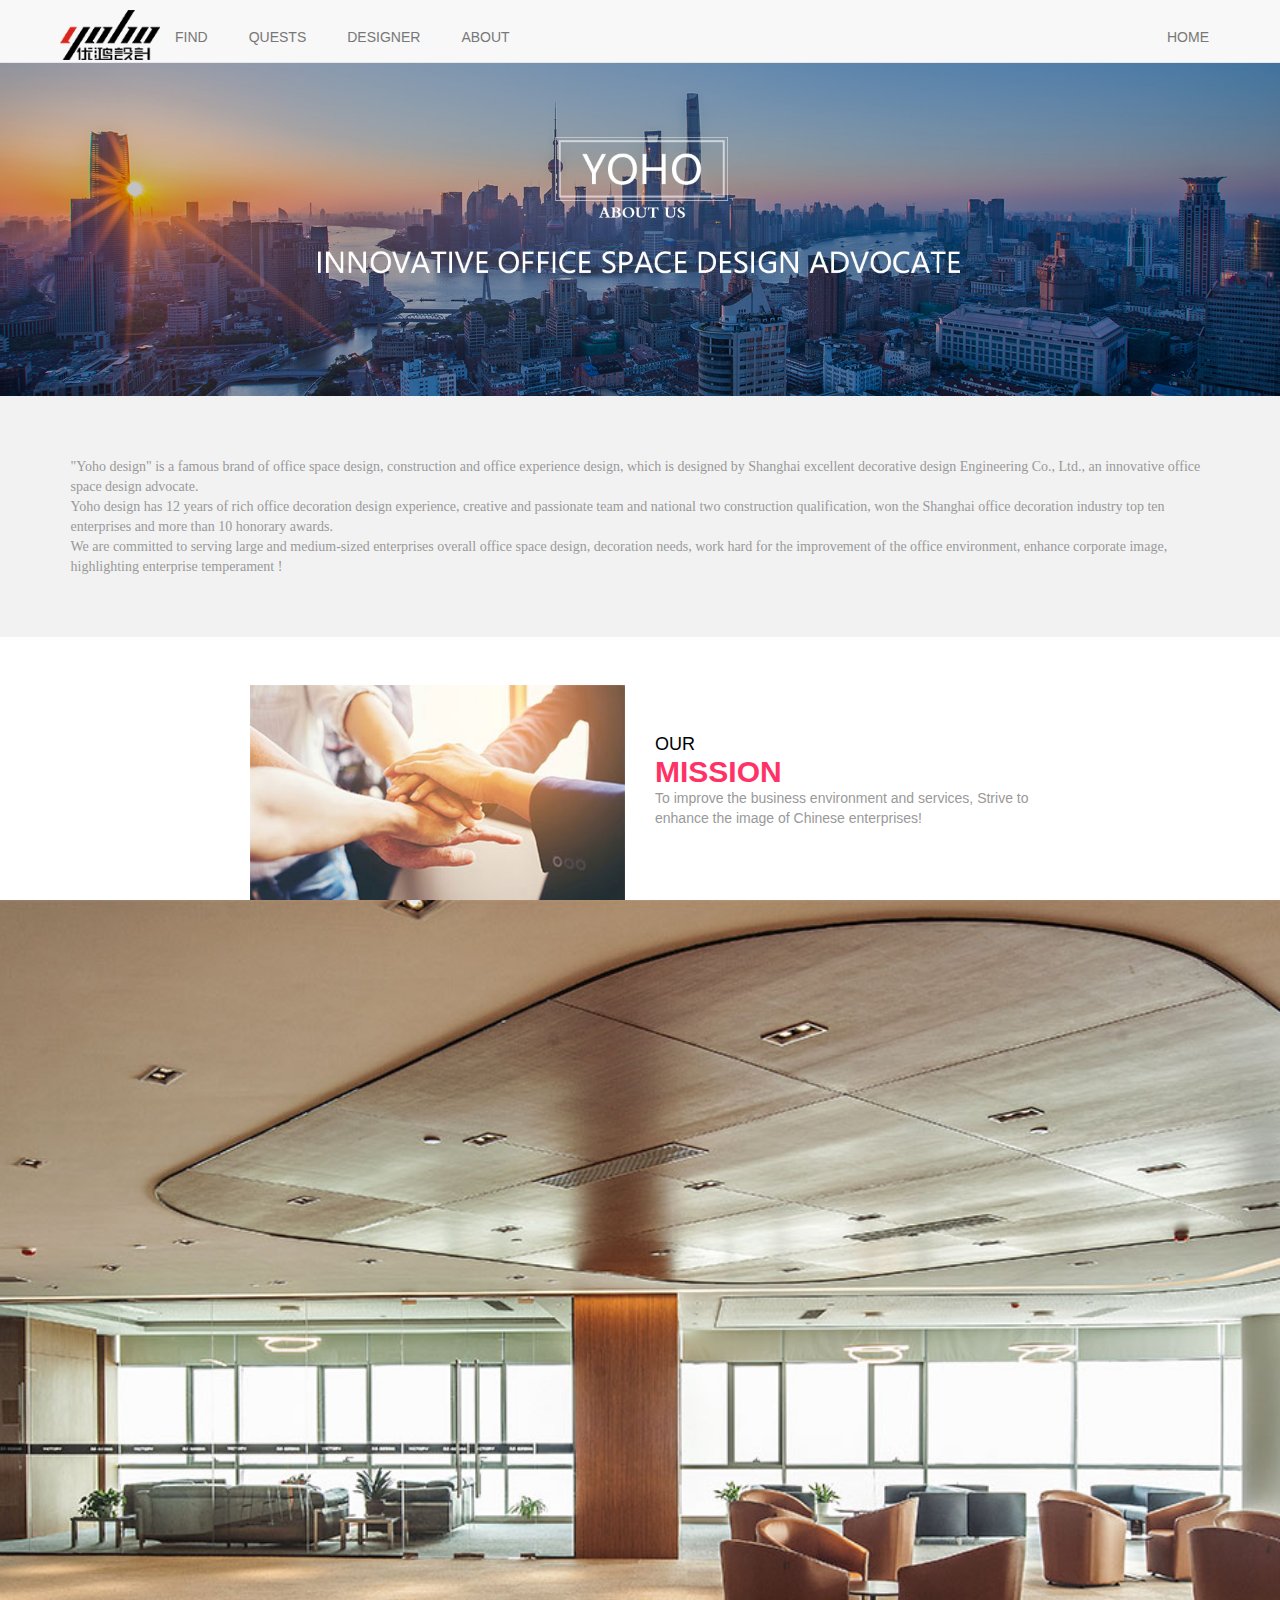
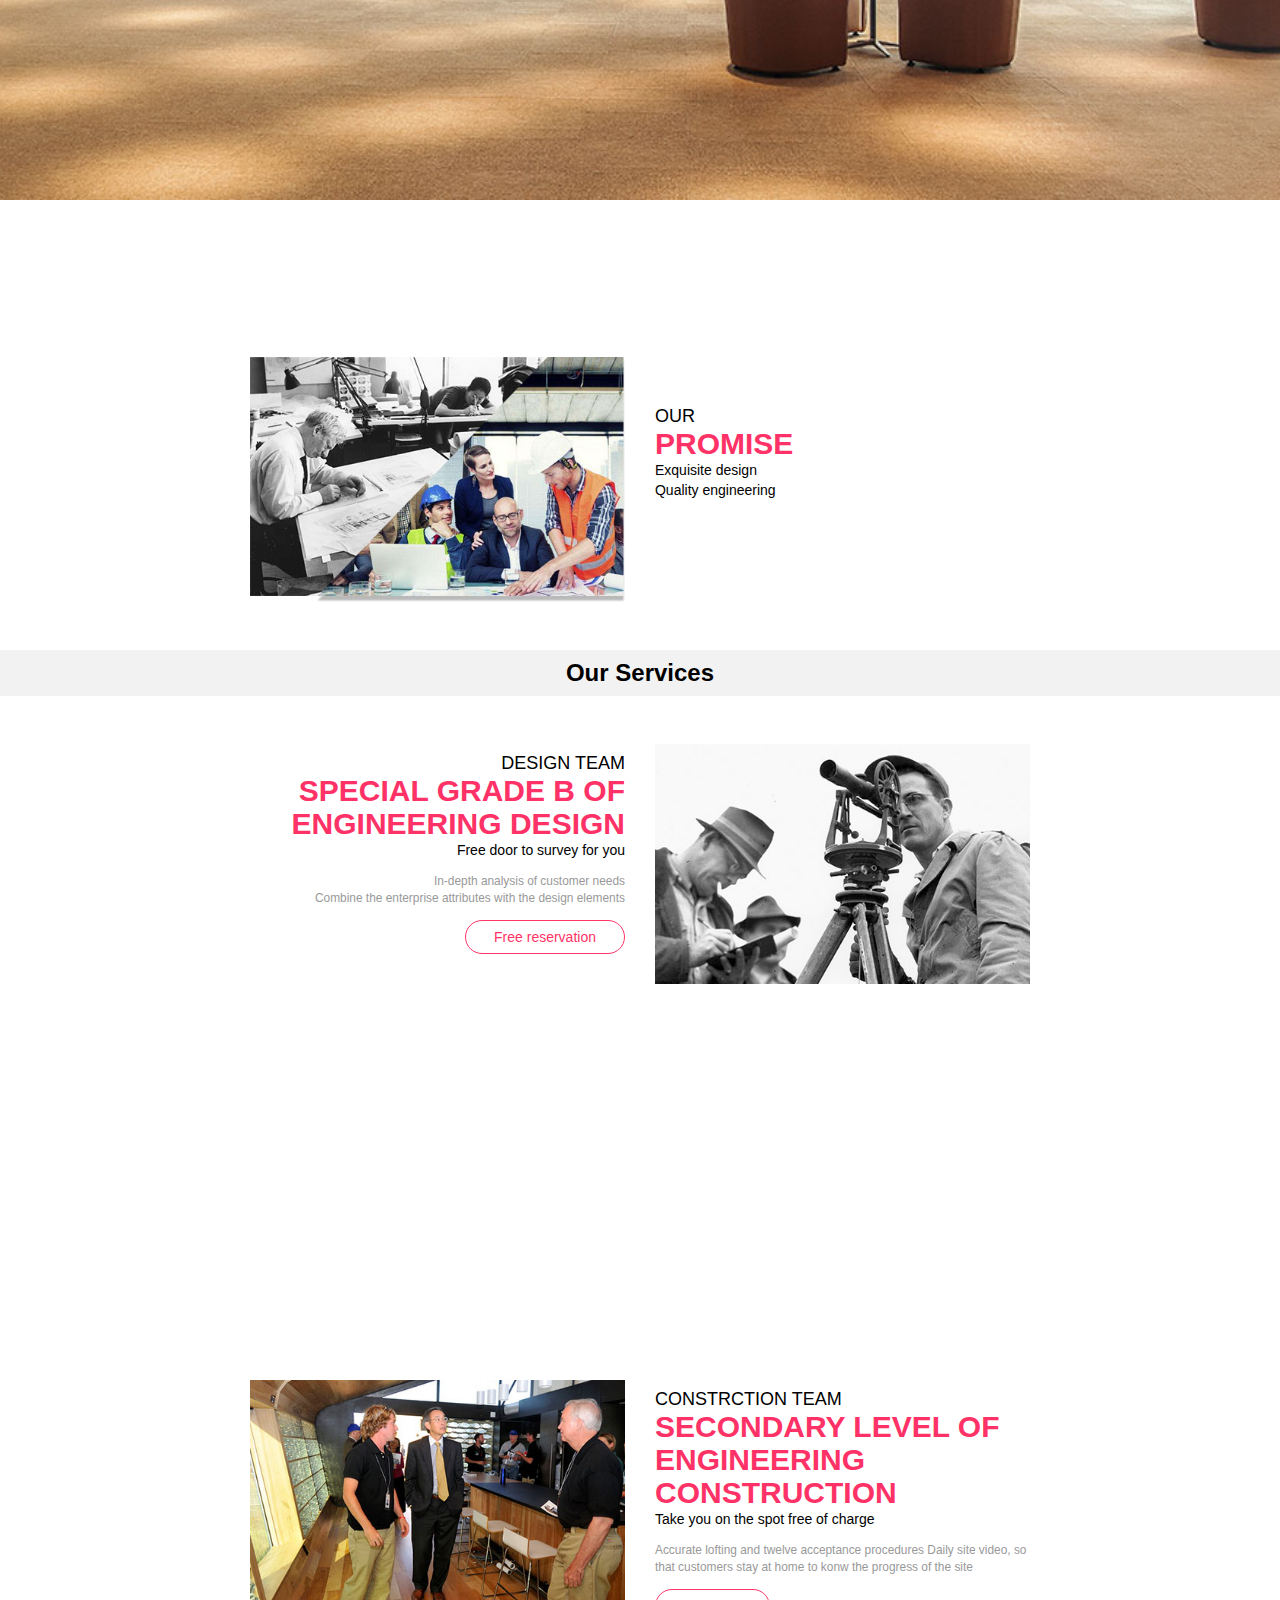
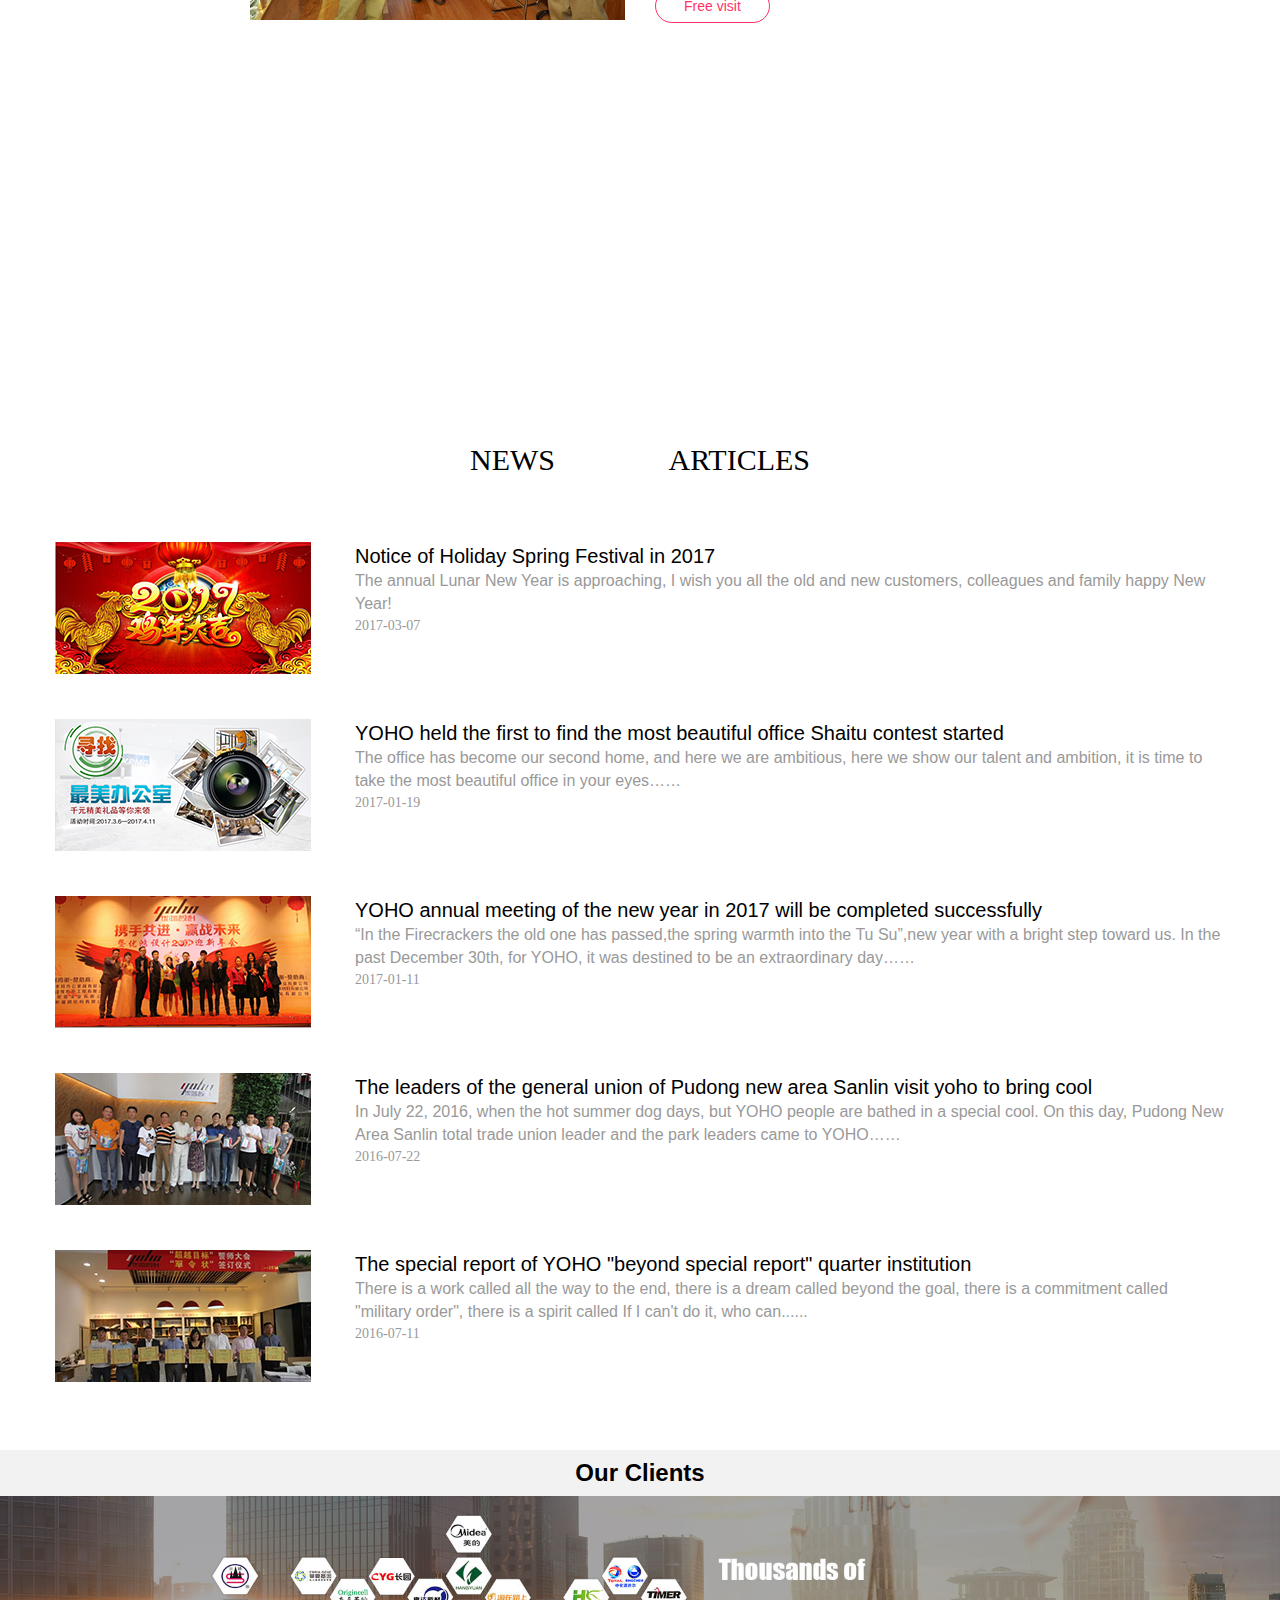
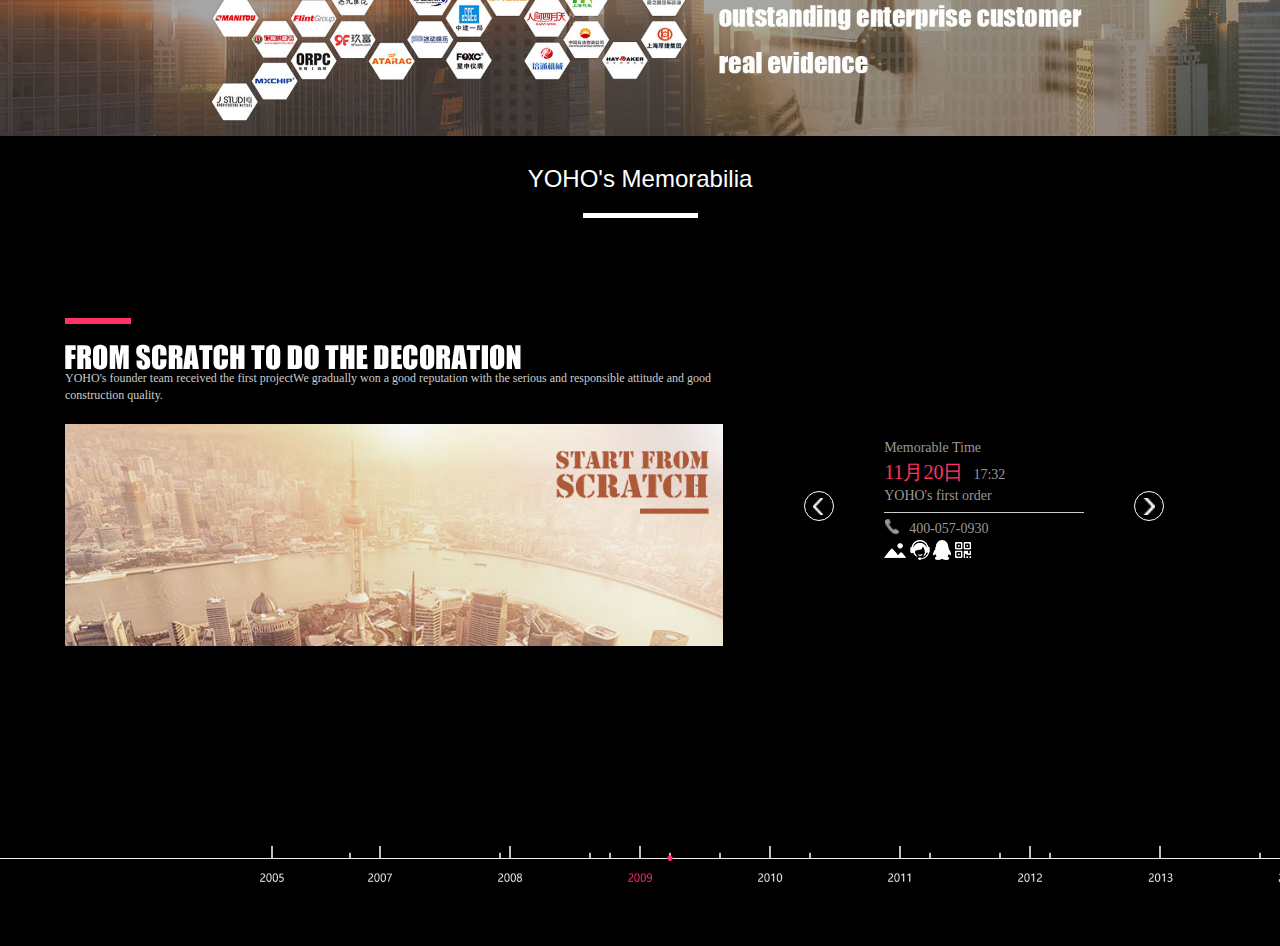
==== commit 99082beb: "a" ====
--- a/about.html
+++ b/about.html
@@ -17,7 +17,7 @@
 		<link rel="stylesheet" href="css/allshare.css" />
 		<link rel="stylesheet" href="css/about.css" />
 		<link rel="stylesheet" href="css/swiper-3.4.2.min.css" />
-		
+
 	</head>
 
 	<body>
@@ -58,44 +58,41 @@
 
 			</div>
 		</nav>
-		<header id="head">
-
-			<div>
-				<div class="text-center pull-left">
-
-					<div>
-						<span>FOLLOW ME FOR</span>
-						<p>EXCLUSIVE CONTENT.</p>
-					</div>
-
-				</div>
-				<div class="pull-left">
-					<a href="http://720yun.com/t/07f27u8Owuw?pano_id=1697038"><img src="images/vrbg_02.jpg" alt="" />
-
-						<span>woneng industry</span>
-						<i></i>
-					</a>
-					<a href="https://720yun.com/t/a3f27xfgyla?&pano_id=947447"><img src="images/vrbg_04.jpg" alt="" />
-
-						<span>yuecheng Human resources</span>
-						<i></i>
-					</a>
-					<a href="http://720yun.com/t/4932eusuxn6?pano_id=1689132"><img src="images/vrbg_05.jpg" alt="" />
-
-						<span>Qinxi building materials</span>
-						<i></i>
-					</a>
-				</div>
-				<div class="pull-right">
-					<div>
-						<p><span class="active">ENGLISH</span> <span>中文</span></p>
-						<a href="index.html"><img id="vrBtn" src="images/vrbtn_03.jpg" class="img-responsive pull-right" alt="" /></a>
-					</div>
-
-				</div>
-			</div>
-
-		</header>
+		<div class="st-cover-vr">
+				<div class="inner  clearfix">
+					<div class="l">
+						<div>
+							<span>FOLLOW ME FOR</span>
+							<p>EXCLUSIVE CONTENT.</p>
+						</div>
+					</div>
+					<div class="c">
+						<a href="http://720yun.com/t/07f27u8Owuw?pano_id=1697038 "><img src="images/vrbg_02.jpg" alt=""/>
+							<span>woneng industry</span>
+							<i></i>
+						</a>
+						<a href="https://720yun.com/t/a3f27xfgyla?&pano_id=947447"><img src="images/vrbg_04.jpg" alt=""/>
+							<span>yuecheng Human resources</span>
+							<i></i>
+						</a>
+						<a href="http://720yun.com/t/4932eusuxn6?pano_id=1689132"><img src="images/vrbg_05.jpg" alt=""/>
+							<span>Qinxi building materials</span>
+							<i></i>
+						</a>
+					</div>
+					<div class="r">
+						<div >
+							<p>
+								<span class="active">ENGLISH</span>
+								<span>中文</span>
+							</p>
+							<a href="index.html">
+								<img id="vrBtn" src="images/vrbtn_03.jpg" class="img-responsive pull-right" alt=""/>
+							</a>
+						</div>
+					</div>
+				</div>
+			</div>
 
 		<div id="about">
 
@@ -116,8 +113,6 @@
 				</div>
 			</div>
 
-			
-
 			<div class="container-fluid box">
 				<div class="row">
 					<div class="col-md-2"></div>
@@ -147,8 +142,7 @@
 					<div class="col-md-4 text-right">
 						<h4 class="text-uppercase">our</h4>
 						<h2 class="text-uppercase">service concept</h2>
-						<p class="ex">Service customer sincerely<br />
-Always take a step more than the customer!</p>
+						<p class="ex">Service customer sincerely<br /> Always take a step more than the customer!</p>
 					</div>
 					<div class="col-md-4">
 						<img class="op2" src="img/tu2.jpg" alt="">
@@ -174,8 +168,7 @@
 					<div class="col-md-4">
 						<h4 class="text-uppercase">our</h4>
 						<h2 class="text-uppercase">promise</h2>
-						<p class="ex">Exquisite design<br />
-Quality engineering</p>
+						<p class="ex">Exquisite design<br /> Quality engineering</p>
 					</div>
 					<div class="col-md-2"></div>
 				</div>
@@ -223,8 +216,7 @@
 						<h2 class="text-uppercase">Secondary level of 
 engineering construction</h2>
 						<p class="ex">Take you on the spot free of charge</p>
-						<p class="small">Accurate lofting and twelve acceptance procedures
-Daily site video, so that customers stay at home to konw the progress of the site</p>
+						<p class="small">Accurate lofting and twelve acceptance procedures Daily site video, so that customers stay at home to konw the progress of the site</p>
 						<a href="" class="btn btn-danger">Free visit</a>
 					</div>
 					<div class="col-md-2"></div>
@@ -241,68 +233,131 @@
 
 			<div class="wenzhang">
 				<div class="container pa">
-					<div class="col-md-12">
-						<a class="news" href="">NEWS</a>
-						<a class="article1" href="article.html">ARTICLES</a>
-					</div>
-					<div class="row mt">
-						<div class="col-md-3">
-							<a><img src="img/news1.png"></a>
-						</div>
-
-						<div class="col-md-9">
-							<p>YOHO held the first to find the most beautiful office Shaitu contest started</p>
-							<p>The office has become our second home, and here we are ambitious, here we show our talent and ambition, it is time to take the most beautiful office in your eyes……</p>
-							<div class="year1">2017-03-07</div>
-						</div>
-					</div>
-					<div class="row mt">
-						<div class="col-md-3">
-							<a><img src="img/news2.png"></a>
-						</div>
-
-						<div class="col-md-9">
-							<p>Notice of Holiday Spring Festival in 2017</p>
-							<p>The annual Lunar New Year is approaching, I wish you all the old and new customers, colleagues and family happy New Year! </p>
-							<div class="year1">2017-01-19</div>
-						</div>
-					</div>
-					<div class="row mt">
-						<div class="col-md-3">
-							<a><img src="img/news3.png"></a>
-						</div>
-
-						<div class="col-md-9">
-							<p>YOHO annual meeting of the new year in 2017 will be completed successfully</p>
-							<p>“In the Firecrackers the old one has passed,the spring warmth into the Tu Su”,new year with a bright step toward us. In the past December 30th, for YOHO, it was destined to be an extraordinary day……</p>
-							<div class="year1">2017-01-11</div>
-						</div>
-					</div>
-					<div class="row mt">
-						<div class="col-md-3">
-							<a><img src="img/news4.png"></a>
-						</div>
-
-						<div class="col-md-9">
-							<p>The leaders of the general union of Pudong new area Sanlin visit yoho to bring cool</p>
-							<p>In July 22, 2016, when the hot summer dog days, but YOHO people are bathed in a special cool. On this day, Pudong New Area Sanlin total trade union leader and the park leaders came to YOHO……</p>
-							<div class="year1">2016-07-22</div>
-						</div>
-					</div>
-					<div class="row">
-						<div class="col-md-3">
-							<a><img src="img/news5.png"></a>
-						</div>
-
-						<div class="col-md-9">
-							<p>The special report of YOHO "beyond special report" quarter institution </p>
-							<p>There is a work called all the way to the end, there is a dream called beyond the goal, there is a commitment called "military order", there is a spirit called If I can't do it, who can...... </p>
-							<div class="year1">2016-07-11</div>
-						</div>
-					</div>
-				</div>
-			</div>
-
+					<div class="col-md-12 tab" id="box">
+						<a class="news">NEWS</a>
+						<a class="article1">ARTICLES</a>
+					</div>
+					<ul id="ul">
+						<li>
+							<div class="row mt">
+								<div class="col-md-3">
+									<a><img src="img/news2.png"></a>
+								</div>
+
+								<div class="col-md-9">
+									<p><a href="article.html">Notice of Holiday Spring Festival in 2017</a></p>
+									<p>The annual Lunar New Year is approaching, I wish you all the old and new customers, colleagues and family happy New Year!</p>
+									<div class="year1">2017-03-07</div>
+								</div>
+							</div>
+							<div class="row mt">
+								<div class="col-md-3">
+									<a><img src="img/news1.png"></a>
+								</div>
+
+								<div class="col-md-9">
+									<p> YOHO held the first to find the most beautiful office Shaitu contest started</p>
+									<p>The office has become our second home, and here we are ambitious, here we show our talent and ambition, it is time to take the most beautiful office in your eyes…… </p>
+									<div class="year1">2017-01-19</div>
+								</div>
+							</div>
+							<div class="row mt">
+								<div class="col-md-3">
+									<a><img src="img/news3.png"></a>
+								</div>
+
+								<div class="col-md-9">
+									<p>YOHO annual meeting of the new year in 2017 will be completed successfully</p>
+									<p>“In the Firecrackers the old one has passed,the spring warmth into the Tu Su”,new year with a bright step toward us. In the past December 30th, for YOHO, it was destined to be an extraordinary day……</p>
+									<div class="year1">2017-01-11</div>
+								</div>
+							</div>
+							<div class="row mt">
+								<div class="col-md-3">
+									<a><img src="img/news4.png"></a>
+								</div>
+
+								<div class="col-md-9">
+									<p>The leaders of the general union of Pudong new area Sanlin visit yoho to bring cool</p>
+									<p>In July 22, 2016, when the hot summer dog days, but YOHO people are bathed in a special cool. On this day, Pudong New Area Sanlin total trade union leader and the park leaders came to YOHO……</p>
+									<div class="year1">2016-07-22</div>
+								</div>
+							</div>
+							<div class="row">
+								<div class="col-md-3">
+									<a><img src="img/news5.png"></a>
+								</div>
+
+								<div class="col-md-9">
+									<p>The special report of YOHO "beyond special report" quarter institution </p>
+									<p>There is a work called all the way to the end, there is a dream called beyond the goal, there is a commitment called "military order", there is a spirit called If I can't do it, who can...... </p>
+									<div class="year1">2016-07-11</div>
+								</div>
+							</div>
+				
+			
+			</li>
+			<li>
+							<div class="row mt">
+								<div class="col-md-3">
+									<a><img src="img/news1.png"></a>
+								</div>
+
+								<div class="col-md-9">
+									<p><a href="article.html">YOHO held the first to find the most beautiful office Shaitu contest started</a></p>
+									<p>The office has become our second home, and here we are ambitious, here we show our talent and ambition, it is time to take the most beautiful office in your eyes……</p>
+									<div class="year1">2017-03-07</div>
+								</div>
+							</div>
+							<div class="row mt">
+								<div class="col-md-3">
+									<a><img src="img/news2.png"></a>
+								</div>
+
+								<div class="col-md-9">
+									<p>Notice of Holiday Spring Festival in 2017</p>
+									<p>The annual Lunar New Year is approaching, I wish you all the old and new customers, colleagues and family happy New Year! </p>
+									<div class="year1">2017-01-19</div>
+								</div>
+							</div>
+							<div class="row mt">
+								<div class="col-md-3">
+									<a><img src="img/news3.png"></a>
+								</div>
+
+								<div class="col-md-9">
+									<p>YOHO annual meeting of the new year in 2017 will be completed successfully</p>
+									<p>“In the Firecrackers the old one has passed,the spring warmth into the Tu Su”,new year with a bright step toward us. In the past December 30th, for YOHO, it was destined to be an extraordinary day……</p>
+									<div class="year1">2017-01-11</div>
+								</div>
+							</div>
+							<div class="row mt">
+								<div class="col-md-3">
+									<a><img src="img/news4.png"></a>
+								</div>
+
+								<div class="col-md-9">
+									<p>The leaders of the general union of Pudong new area Sanlin visit yoho to bring cool</p>
+									<p>In July 22, 2016, when the hot summer dog days, but YOHO people are bathed in a special cool. On this day, Pudong New Area Sanlin total trade union leader and the park leaders came to YOHO……</p>
+									<div class="year1">2016-07-22</div>
+								</div>
+							</div>
+							<div class="row">
+								<div class="col-md-3">
+									<a><img src="img/news5.png"></a>
+								</div>
+
+								<div class="col-md-9">
+									<p>The special report of YOHO "beyond special report" quarter institution </p>
+									<p>There is a work called all the way to the end, there is a dream called beyond the goal, there is a commitment called "military order", there is a spirit called If I can't do it, who can...... </p>
+									<div class="year1">2016-07-11</div>
+								</div>
+							</div>
+				</div>
+			</div>
+			</li>
+			</ul>
+</div>
 			<div id="clients" class="container-fluid box">
 				<h3 class="text-center"><strong>Our Clients</strong></h3>
 			</div>
@@ -390,7 +445,7 @@
 				<div id="timeline" class="hidden-sm">
 
 					<div class="bg">
-			
+
 						<style>
 							#linebg {
 								width: 100%;
@@ -408,6 +463,9 @@
 			<script src="js/jquery.parallux.js"></script>
 			<script src="js/data.js"></script>
 			<script type="text/javascript" src="js/allshare.js"></script>
+			<script>
+				
+			</script>
 			<script>
 				$(function() {
 					$(".parallux").parallux({
@@ -483,11 +541,19 @@
 				<a href="javascript:;" id="top" class="toolbar-item toolbar-item-top"></a>
 
 			</div>
-			<script src="js/jquery.qrcode.min.js"> </script>
+			<script src="js/jquery.qrcode.min.js">
+			</script>
 			<script src="js/app.js"></script>
-			
-			
-			<script> var _hmt = _hmt || []; (function() { var hm = document.createElement("script"); hm.src = "http://www.yohosj.com/swt/"; var s = document.getElementsByTagName("script")[0]; s.parentNode.insertBefore(hm, s); })(); </script>
+
+			<script>
+				var _hmt = _hmt || [];
+				(function() {
+					var hm = document.createElement("script");
+					hm.src = "http://www.yohosj.com/swt/";
+					var s = document.getElementsByTagName("script")[0];
+					s.parentNode.insertBefore(hm, s);
+				})();
+			</script>
 
 	</body>
 
--- a/css/allshare.css
+++ b/css/allshare.css
@@ -3,6 +3,7 @@
 	padding: 0;
 	list-style: none;
 }
+
 html {
     font-family:"微软雅黑", "Helvetica Neue", Helvetica, STHeiTi, Arial, sans-serif;
     -ms-text-size-adjust: 100%;
--- a/css/about.css
+++ b/css/about.css
@@ -1,3 +1,8 @@
+#ul {
+	float: left;
+	width: 100%;
+}
+
 .parallux {
 	height: 300px !important;
 	/*z-index: 1;*/
@@ -10,6 +15,10 @@
   background-image: url(../img/1.jpg);
   } */
 
+.container img {
+	max-width: 100%;
+}
+
 #about .box {
 	padding: 4rem;
 	background: #fff;
@@ -50,7 +59,7 @@
 }
 
 #banner {
-	margin-top: 50px;
+	margin-top: 63px;
 	padding: 0;
 }
 
@@ -163,6 +172,7 @@
 	background: url(../img/arrow-l.png) no-repeat center;
 	background-size: 100%;
 }
+
 .rightbox .prev a:hover {
 	display: block;
 	width: 10px;
@@ -178,6 +188,7 @@
 	background: url(../img/arrow-r.png) no-repeat center;
 	background-size: 100%;
 }
+
 .rightbox .next a:hover {
 	display: block;
 	width: 12px;
@@ -256,13 +267,31 @@
 	font-size: 30px;
 }
 
+.container .tab a {
+	margin: 0 35px;
+	padding: 0 20px;
+}
+
 .container .news {
-	border-bottom: 3px solid #ff3366;
-	padding: 0 20px;
+	cursor: pointer;
 	text-decoration: none;
 	color: #000000;
 	font-size: 30px;
-	margin: 0 35px;
+}
+
+.container .news:hover {
+	border-bottom: 3px solid #ff3366;
+	text-decoration: none;
+	color: #000000;
+	font-size: 30px;
+}
+
+.container .article1:hover {
+	border-bottom: 3px solid #ff3366;
+	text-decoration: none;
+	color: #000000;
+	font-size: 30px;
+	cursor: pointer;
 }
 
 .container .col-md-12 {
@@ -303,18 +332,23 @@
 .col-md-12 p {
 	text-align: initial;
 }
-.col-md-4 p{
-	    margin-bottom: 13px;
+
+.col-md-4 p {
+	margin-bottom: 13px;
 	color: #999999;
 }
-.box .col-md-4 .ex{
+
+.box .col-md-4 .ex {
 	color: #000000;
 }
-.toolbar{
+
+.toolbar {
 	z-index: 99;
 }
 
+
 /*小菜单*/
+
 .toolbar {
 	position: fixed;
 	right: 20px;
@@ -322,6 +356,7 @@
 	z-index: 99999;
 	display: none;
 }
+
 .toolbar-item {
 	display: block;
 	width: 52px;
@@ -330,22 +365,23 @@
 	position: relative;
 	opacity: .4;
 }
+
 .toolbar-layer {
 	display: none;
 	position: absolute;
 	right: 65px;
 	top: 0px;
 	width: 150px;
-
 	filter: alpha(opacity=0);
 	padding: 20px;
 	background-color: #fff;
-	box-shadow: 0 0 5px 5px rgba(0,0,0,.1);
-	-moz-box-shadow: 0 0 5px 5px rgba(0,0,0,.1);
-	-webkit-box-shadow: 0 0 5px 5px rgba(0,0,0,.1);
+	box-shadow: 0 0 5px 5px rgba(0, 0, 0, .1);
+	-moz-box-shadow: 0 0 5px 5px rgba(0, 0, 0, .1);
+	-webkit-box-shadow: 0 0 5px 5px rgba(0, 0, 0, .1);
 	text-align: center;
 	font-size: 114%;
 }
+
 #triangle-right {
 	position: absolute;
 	right: -10px;
@@ -355,52 +391,57 @@
 	border-top: 10px solid transparent;
 	border-left: 10px solid #fff;
 	border-bottom: 10px solid transparent;
-
-}
-.toolbar-layer p{
+}
+
+.toolbar-layer p {
 	margin-top: 10px;
 }
-.toolbar-item-weixin{
+
+.toolbar-item-weixin {
 	background: url("../images/weixin.png") no-repeat center;
 	background-color: #000;
 }
 
-.toolbar-item-weixin:hover .toolbar-layer{
-	display: block;
-}
+.toolbar-item-weixin:hover .toolbar-layer {
+	display: block;
+}
+
 .toolbar-item-feedback {
 	background: url("../images/kefu.png") no-repeat center;
 	background-color: #000;
 }
 
-.toolbar-item-top{
+.toolbar-item-top {
 	background: url("../images/arrow.png") no-repeat center;
 	background-color: #000;
 }
+
 .toolbar-item:hover {
 	background-color: #ff3366;
 	opacity: 1;
 }
 
-
-@media screen and  (max-width: 1200px){
-	.st-cover-vr .r img{
+@media screen and (max-width: 1200px) {
+	.st-cover-vr .r img {
 		width: 42px;
 	}
-
-
-}
-@media screen and  (max-width: 960px){
-	.st-cover-vr .l{display: none}
-	.st-cover-vr .c{width: 68%}
-	.st-cover-vr .r{width: 25%}
-
-
-
-}
+}
+
+@media screen and (max-width: 960px) {
+	.st-cover-vr .l {
+		display: none
+	}
+	.st-cover-vr .c {
+		width: 68%
+	}
+	.st-cover-vr .r {
+		width: 25%
+	}
+}
+
 @media screen and (max-width: 768px) {
 	.st-col-3>.items>.item {
-		width:80%;
+		width: 80%;
 		margin-left: 10%;
 		margin-bottom: 20px;
 	}
@@ -408,16 +449,14 @@
 		margin-left: 10%;
 	}
 	.st-er-list>.items>.item {
-
 		float: none;
-		width:80%;
+		width: 80%;
 		margin: 10px auto;
 	}
 	.st-er-list>.items>.item:nth-child(2n) {
-		margin:10px auto;
-	}
-
-	.st-er-item-scroll .part.a .introduction{
+		margin: 10px auto;
+	}
+	.st-er-item-scroll .part.a .introduction {
 		position: absolute;
 		bottom: 0;
 		right: 7%;
@@ -425,43 +464,44 @@
 	}
 }
 
-@media screen and  (max-width: 500px){
+@media screen and (max-width: 500px) {
 	/*.circle{*/
-		/*width: 90vw !important;*/
-		/*height: 90vw;*/
-
+	/*width: 90vw !important;*/
+	/*height: 90vw;*/
 	/*}*/
 	/*.circle h1{*/
-		/*font-size:171% ;*/
+	/*font-size:171% ;*/
 	/*}*/
-	.st-er-item-scroll .part.a .introduction{
+	.st-er-item-scroll .part.a .introduction {
 		position: absolute;
 		bottom: 0;
 		right: 2%;
 		color: #fff;
 	}
-
-	.st-er-item-scroll .part.a .introduction h2{
+	.st-er-item-scroll .part.a .introduction h2 {
 		margin: 2px 0;
 		font-size: 171%;
 	}
-	.st-er-item-scroll .part.a .introduction h4{
+	.st-er-item-scroll .part.a .introduction h4 {
 		/*margin: 5px 0;*/
 		font-size: 100%;
 	}
-	.st-er-item-scroll .part.a .introduction p{
+	.st-er-item-scroll .part.a .introduction p {
 		margin: 5px 0;
-		font-size:85%;
-	}
-}
+		font-size: 85%;
+	}
+}
+
 .box .op1:hover,
 .box .op2:hover,
 .box .op3:hover,
 .box .op4:hover,
-.box .op5:hover{
+.box .op5:hover {
 	opacity: 0.8;
 	cursor: pointer;
 }
+
+
 /*.prev a{
 	display: inline-block;
    
@@ -475,3 +515,211 @@
     z-index: 99;
      
 }*/
+
+#ul li:nth-child(2) {
+	display: none;
+}
+
+.st-cover-vr {
+	display: none;
+	position: absolute;
+	top: 0;
+	left: 0;
+	width: 100%;
+	height: 100%;
+	background: #f2f2f2;
+	z-index: 99;
+	margin-top: 72px;
+}
+
+.st-cover-vr>.inner {
+	height: 100%;
+}
+
+.st-cover-vr .l {
+	float: left;
+	width: 38%;
+	height: 100%;
+	text-align: center;
+	background: url(../images/vrbgleft_01.jpg) no-repeat;
+}
+
+.st-cover-vr .l>div {
+	margin-top: 45%
+}
+
+.st-cover-vr .l>div>span {
+	font-size: 114%
+}
+
+.st-cover-vr .l>div>p {
+	font-size: 171%;
+	margin: 20px 0;
+	font-weight: bold;
+}
+
+.st-cover-vr .c {
+	float: left;
+	width: 46.5%;
+}
+
+.st-cover-vr .c>a {
+	position: relative;
+	display: block;
+}
+
+.st-cover-vr .c>a img {
+	height: 33.333vh;
+	max-width: 100%;
+}
+
+.st-cover-vr .c>a>i {
+	width: 100%;
+	transition: width .5s linear;
+	position: absolute;
+	top: 0;
+	left: 0;
+	background-color: rgba(0, 0, 0, .6);
+	height: 100%;
+}
+
+.st-cover-vr .c>a:hover>i {
+	width: 0
+}
+
+.st-cover-vr .c>a>span {
+	display: block;
+	position: absolute;
+	top: 50%;
+	left: 50%;
+	transform: translate(-50%, -50%);
+	color: #fff;
+	font-size: 185%;
+	text-align: center;
+	z-index: 10;
+}
+
+.st-cover-vr .c>a:hover>span {
+	display: none
+}
+
+.st-cover-vr .r {
+	float: right;
+	width: 12%;
+	text-align: right;
+	margin-right: 10px;
+	margin-top: 10px
+}
+
+.st-cover-vr .r img {
+	float: right;
+	width: 72px;
+	margin-right: 10px;
+	margin-top: 10px;
+}
+
+.st-cover-vr .r span {
+	margin: 0 10px;
+}
+
+.st-cover-vr {
+	display: none;
+	position: absolute;
+	top: 0;
+	left: 0;
+	width: 100%;
+	height: 100%;
+	background: #f2f2f2;
+	z-index: 99;
+	margin-top: 63px;
+}
+
+.st-cover-vr>.inner {
+	height: 100%;
+}
+
+.st-cover-vr .l {
+	float: left;
+	width: 38%;
+	height: 100%;
+	text-align: center;
+	background: url(../images/vrbgleft_01.jpg) no-repeat;
+}
+
+.st-cover-vr .l>div {
+	margin-top: 45%
+}
+
+.st-cover-vr .l>div>span {
+	font-size: 114%
+}
+
+.st-cover-vr .l>div>p {
+	font-size: 171%;
+	margin: 20px 0;
+	font-weight: bold;
+}
+
+.st-cover-vr .c {
+	float: left;
+	width: 46.5%;
+}
+
+.st-cover-vr .c>a {
+	position: relative;
+	display: block;
+}
+
+.st-cover-vr .c>a img {
+	height: 33.333vh;
+	max-width: 100%;
+}
+
+.st-cover-vr .c>a>i {
+	width: 100%;
+	transition: width .5s linear;
+	position: absolute;
+	top: 0;
+	left: 0;
+	background-color: rgba(0, 0, 0, .6);
+	height: 100%;
+}
+
+.st-cover-vr .c>a:hover>i {
+	width: 0
+}
+
+.st-cover-vr .c>a>span {
+	display: block;
+	position: absolute;
+	top: 50%;
+	left: 50%;
+	transform: translate(-50%, -50%);
+	color: #fff;
+	font-size: 185%;
+	text-align: center;
+	z-index: 10;
+}
+
+.st-cover-vr .c>a:hover>span {
+	display: none
+}
+
+.st-cover-vr .r {
+	float: right;
+	width: 12%;
+	text-align: right;
+	margin-right: 10px;
+	margin-top: 10px
+}
+
+.st-cover-vr .r img {
+	float: right;
+	width: 72px;
+	margin-right: 10px;
+	margin-top: 10px;
+}
+
+.st-cover-vr .r span {
+	margin: 0 10px;
+}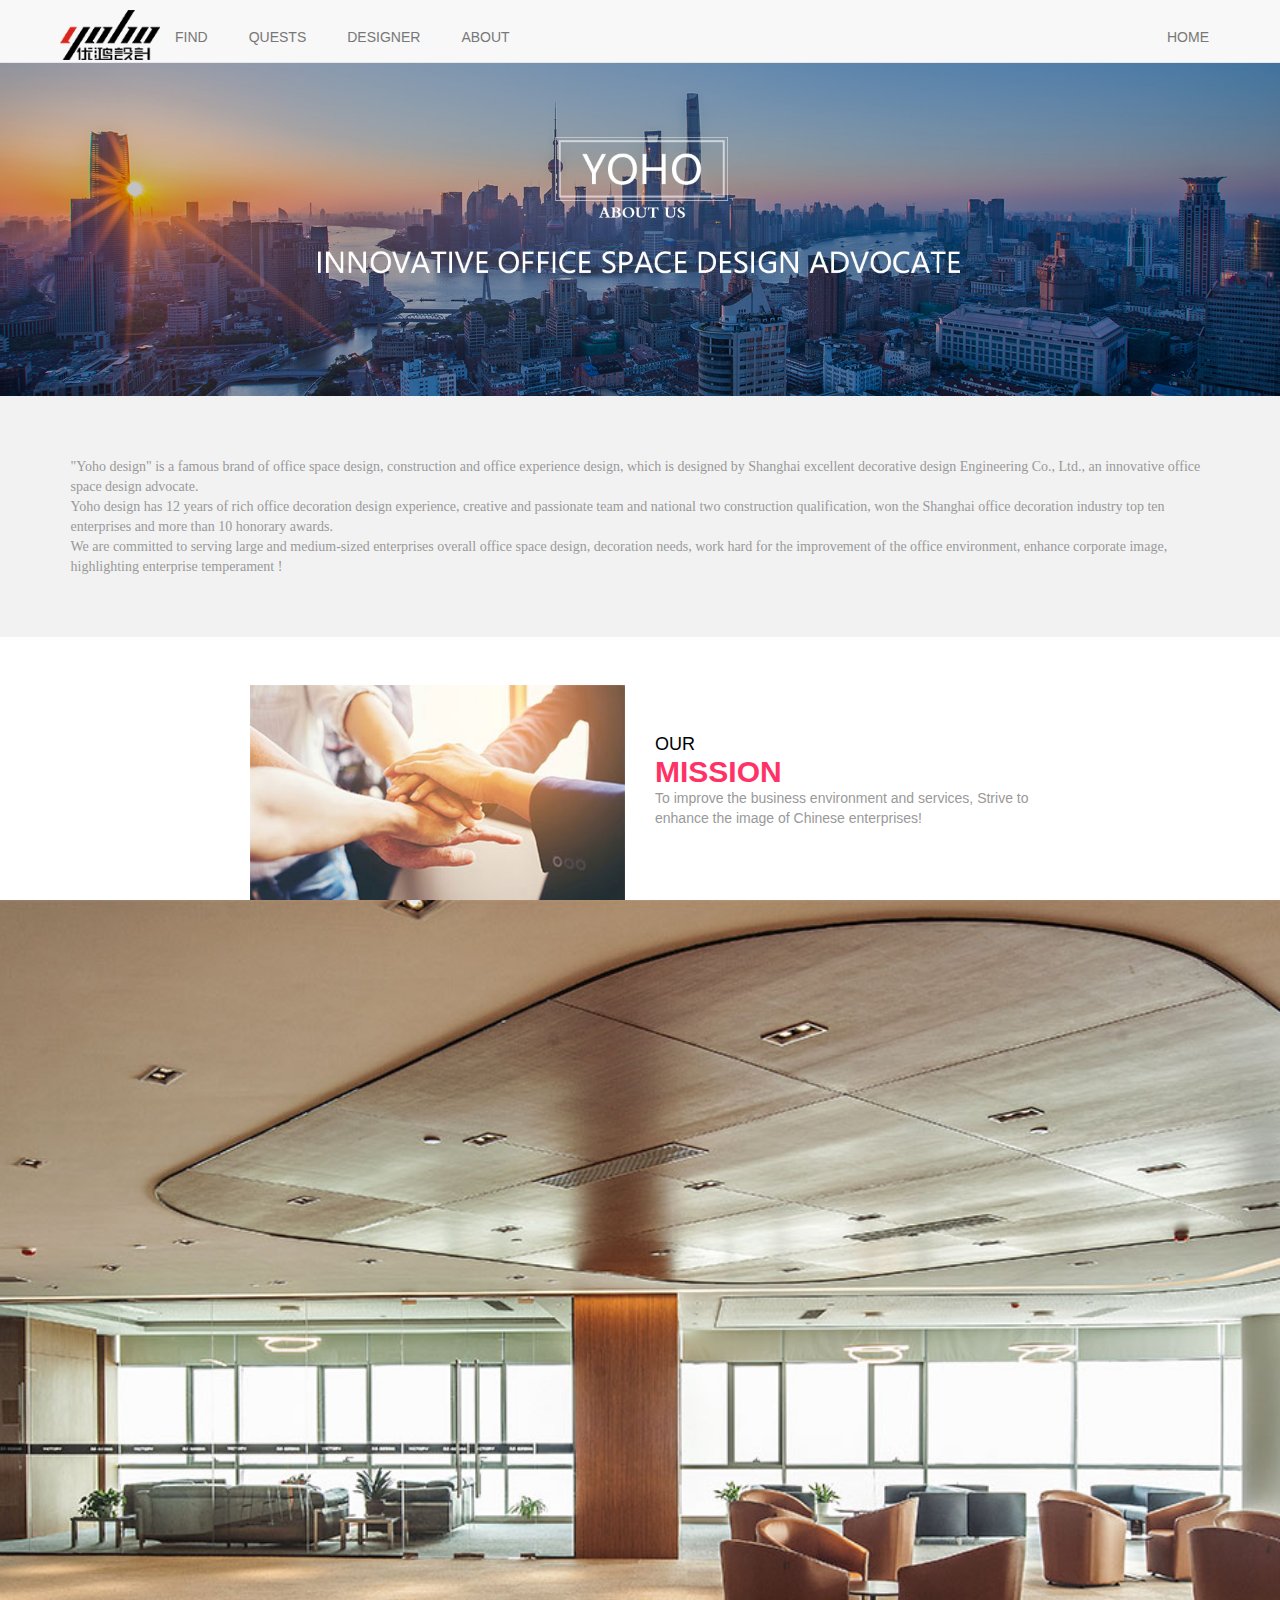
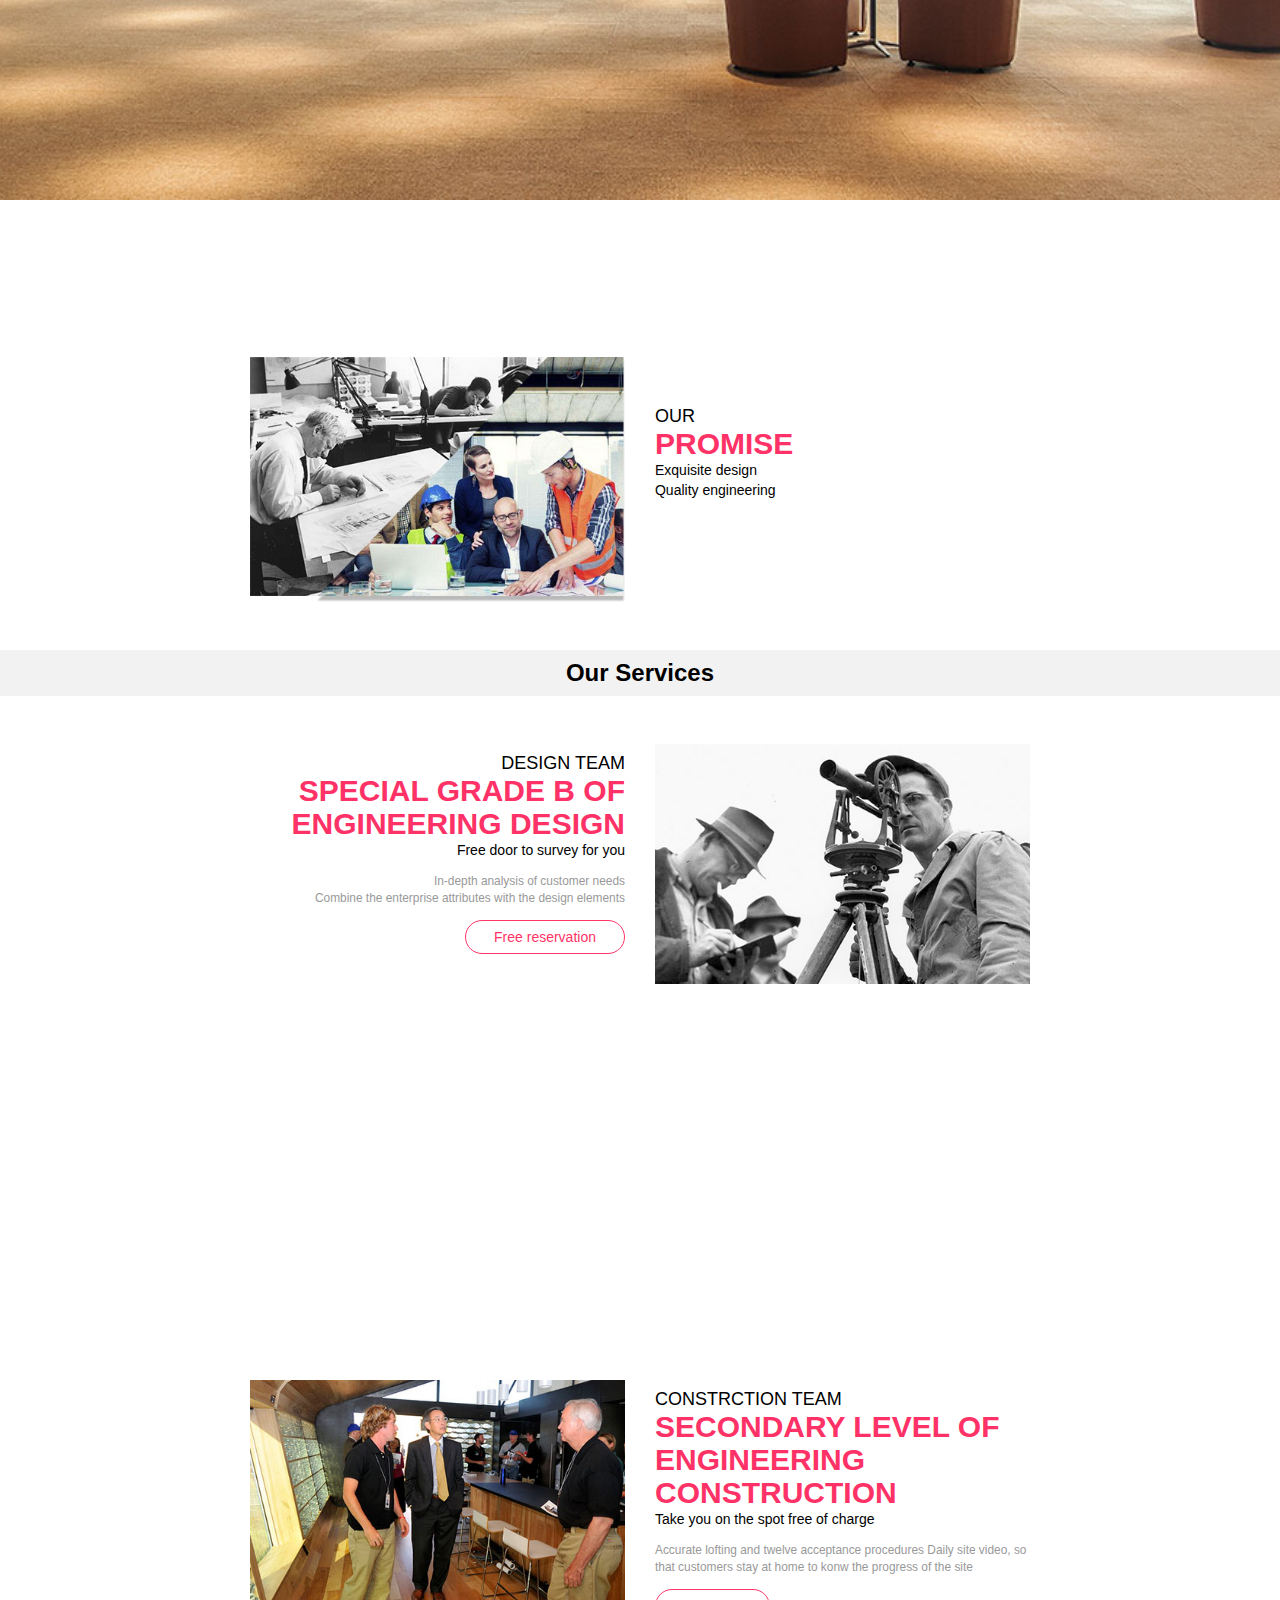
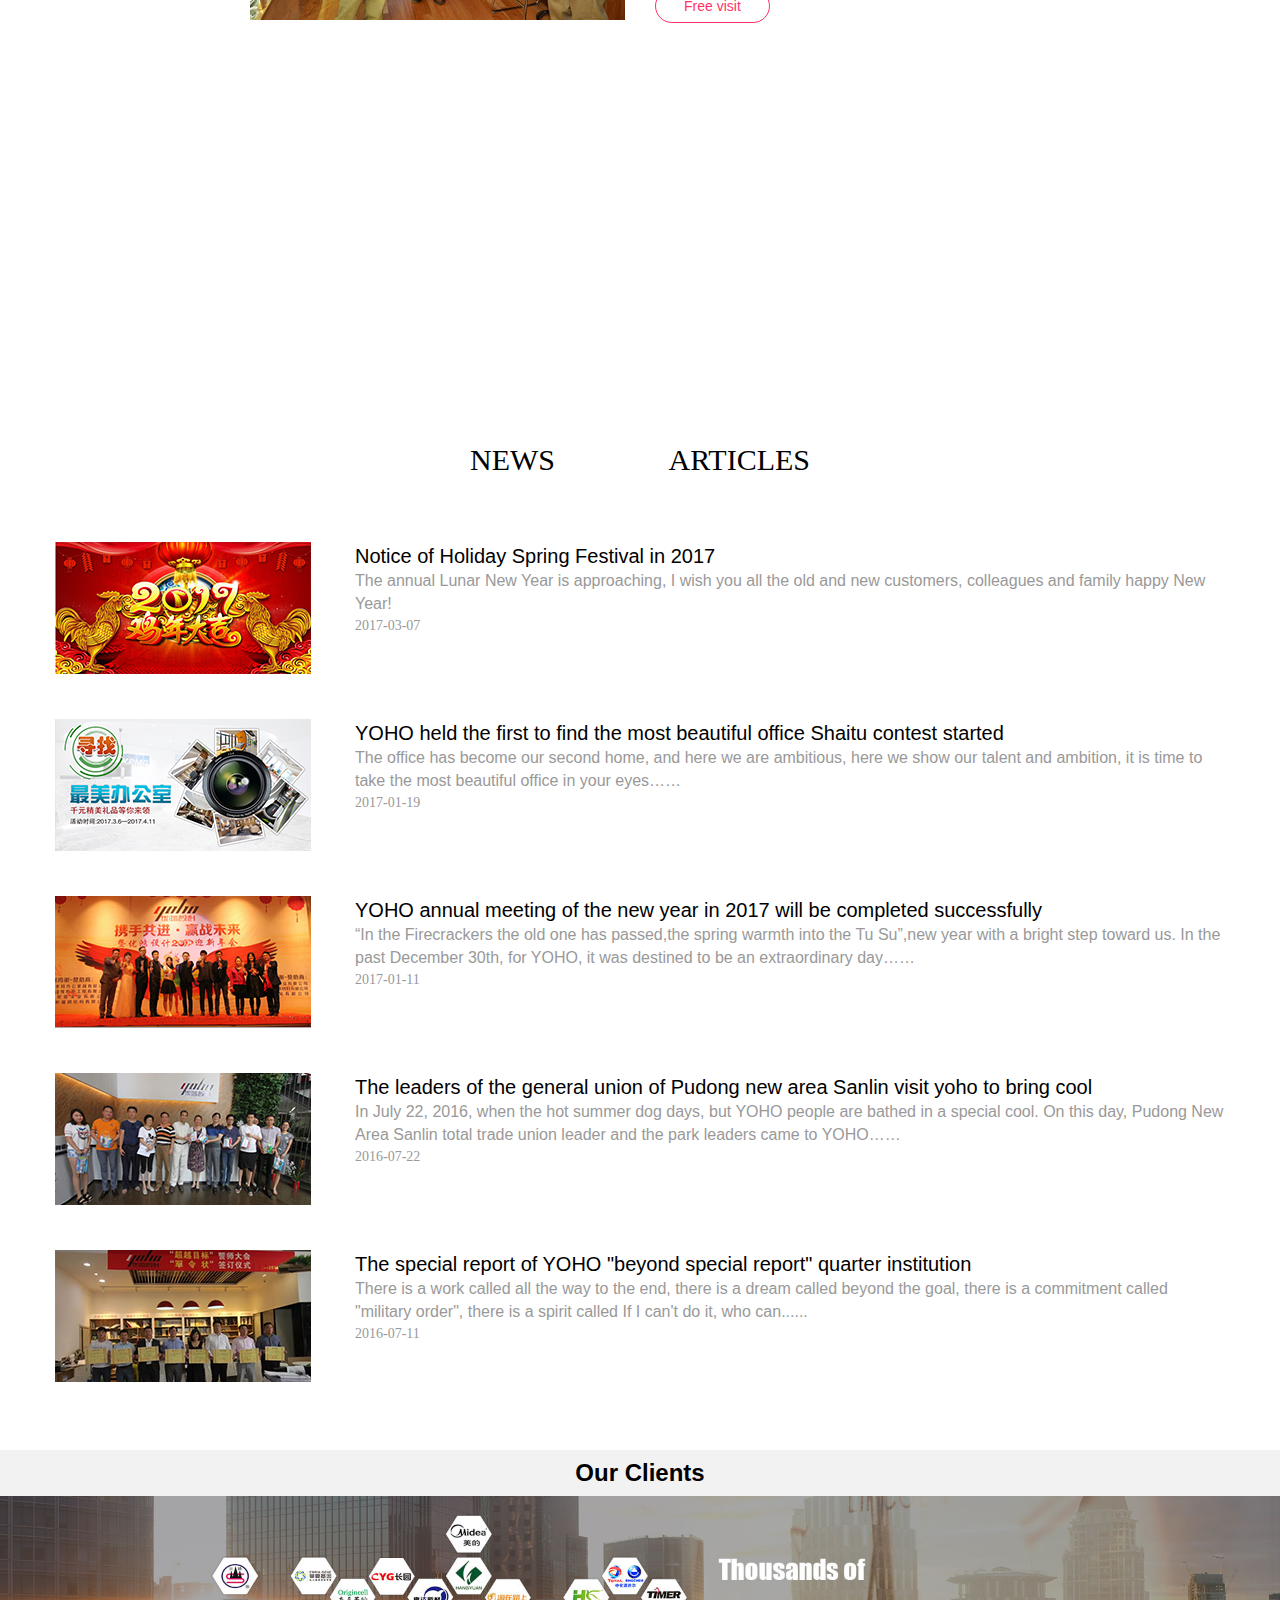
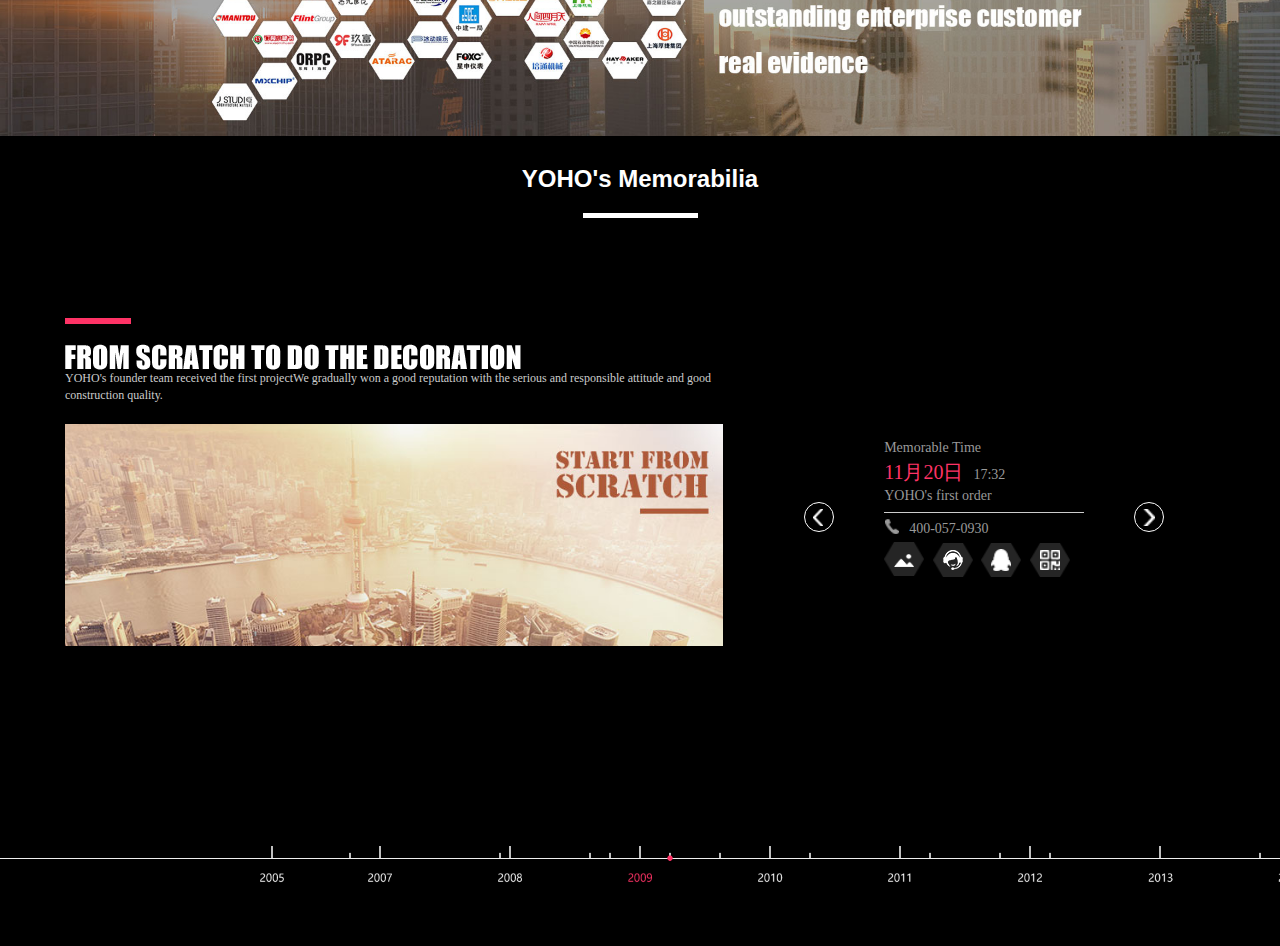
==== commit 3e8560de: "a" ====
--- a/about.html
+++ b/about.html
@@ -17,7 +17,7 @@
 		<link rel="stylesheet" href="css/allshare.css" />
 		<link rel="stylesheet" href="css/about.css" />
 		<link rel="stylesheet" href="css/swiper-3.4.2.min.css" />
-
+		
 	</head>
 
 	<body>
@@ -59,41 +59,40 @@
 			</div>
 		</nav>
 		<div class="st-cover-vr">
-				<div class="inner  clearfix">
-					<div class="l">
-						<div>
-							<span>FOLLOW ME FOR</span>
-							<p>EXCLUSIVE CONTENT.</p>
-						</div>
-					</div>
-					<div class="c">
-						<a href="http://720yun.com/t/07f27u8Owuw?pano_id=1697038 "><img src="images/vrbg_02.jpg" alt=""/>
-							<span>woneng industry</span>
-							<i></i>
+			<div class="inner  clearfix">
+				<div class="l">
+					<div>
+						<span>FOLLOW ME FOR</span>
+						<p>EXCLUSIVE CONTENT.</p>
+					</div>
+				</div>
+				<div class="c">
+					<a href="http://720yun.com/t/07f27u8Owuw?pano_id=1697038 "><img src="images/vrbg_02.jpg" alt="" />
+						<span>woneng industry</span>
+						<i></i>
+					</a>
+					<a href="https://720yun.com/t/a3f27xfgyla?&pano_id=947447"><img src="images/vrbg_04.jpg" alt="" />
+						<span>yuecheng Human resources</span>
+						<i></i>
+					</a>
+					<a href="http://720yun.com/t/4932eusuxn6?pano_id=1689132"><img src="images/vrbg_05.jpg" alt="" />
+						<span>Qinxi building materials</span>
+						<i></i>
+					</a>
+				</div>
+				<div class="r">
+					<div>
+						<p>
+							<span class="active">ENGLISH</span>
+							<span>中文</span>
+						</p>
+						<a href="index.html">
+							<img id="vrBtn" src="images/vrbtn_03.jpg" class="img-responsive pull-right" alt="" />
 						</a>
-						<a href="https://720yun.com/t/a3f27xfgyla?&pano_id=947447"><img src="images/vrbg_04.jpg" alt=""/>
-							<span>yuecheng Human resources</span>
-							<i></i>
-						</a>
-						<a href="http://720yun.com/t/4932eusuxn6?pano_id=1689132"><img src="images/vrbg_05.jpg" alt=""/>
-							<span>Qinxi building materials</span>
-							<i></i>
-						</a>
-					</div>
-					<div class="r">
-						<div >
-							<p>
-								<span class="active">ENGLISH</span>
-								<span>中文</span>
-							</p>
-							<a href="index.html">
-								<img id="vrBtn" src="images/vrbtn_03.jpg" class="img-responsive pull-right" alt=""/>
-							</a>
-						</div>
-					</div>
-				</div>
-			</div>
-
+					</div>
+				</div>
+			</div>
+		</div>
 		<div id="about">
 
 			<div class="container-fluid" id="banner">
@@ -113,6 +112,8 @@
 				</div>
 			</div>
 
+			
+
 			<div class="container-fluid box">
 				<div class="row">
 					<div class="col-md-2"></div>
@@ -142,7 +143,8 @@
 					<div class="col-md-4 text-right">
 						<h4 class="text-uppercase">our</h4>
 						<h2 class="text-uppercase">service concept</h2>
-						<p class="ex">Service customer sincerely<br /> Always take a step more than the customer!</p>
+						<p class="ex">Service customer sincerely<br />
+Always take a step more than the customer!</p>
 					</div>
 					<div class="col-md-4">
 						<img class="op2" src="img/tu2.jpg" alt="">
@@ -168,7 +170,8 @@
 					<div class="col-md-4">
 						<h4 class="text-uppercase">our</h4>
 						<h2 class="text-uppercase">promise</h2>
-						<p class="ex">Exquisite design<br /> Quality engineering</p>
+						<p class="ex">Exquisite design<br />
+Quality engineering</p>
 					</div>
 					<div class="col-md-2"></div>
 				</div>
@@ -216,7 +219,8 @@
 						<h2 class="text-uppercase">Secondary level of 
 engineering construction</h2>
 						<p class="ex">Take you on the spot free of charge</p>
-						<p class="small">Accurate lofting and twelve acceptance procedures Daily site video, so that customers stay at home to konw the progress of the site</p>
+						<p class="small">Accurate lofting and twelve acceptance procedures
+Daily site video, so that customers stay at home to konw the progress of the site</p>
 						<a href="" class="btn btn-danger">Free visit</a>
 					</div>
 					<div class="col-md-2"></div>
@@ -230,8 +234,7 @@
 					</div>
 				</div>
 			</div>
-
-			<div class="wenzhang">
+<div class="wenzhang">
 				<div class="container pa">
 					<div class="col-md-12 tab" id="box">
 						<a class="news">NEWS</a>
@@ -245,7 +248,9 @@
 								</div>
 
 								<div class="col-md-9">
-									<p><a href="article.html">Notice of Holiday Spring Festival in 2017</a></p>
+									<p>
+										<a href="article.html">Notice of Holiday Spring Festival in 2017</a>
+									</p>
 									<p>The annual Lunar New Year is approaching, I wish you all the old and new customers, colleagues and family happy New Year!</p>
 									<div class="year1">2017-03-07</div>
 								</div>
@@ -294,17 +299,18 @@
 									<div class="year1">2016-07-11</div>
 								</div>
 							</div>
-				
-			
-			</li>
-			<li>
+
+						</li>
+						<li>
 							<div class="row mt">
 								<div class="col-md-3">
 									<a><img src="img/news1.png"></a>
 								</div>
 
 								<div class="col-md-9">
-									<p><a href="article.html">YOHO held the first to find the most beautiful office Shaitu contest started</a></p>
+									<p>
+										<a href="article.html">YOHO held the first to find the most beautiful office Shaitu contest started</a>
+									</p>
 									<p>The office has become our second home, and here we are ambitious, here we show our talent and ambition, it is time to take the most beautiful office in your eyes……</p>
 									<div class="year1">2017-03-07</div>
 								</div>
@@ -357,7 +363,7 @@
 			</div>
 			</li>
 			</ul>
-</div>
+
 			<div id="clients" class="container-fluid box">
 				<h3 class="text-center"><strong>Our Clients</strong></h3>
 			</div>
@@ -445,7 +451,33 @@
 				<div id="timeline" class="hidden-sm">
 
 					<div class="bg">
-
+						<!--    <div class="year">
+            <span>
+                2011
+            </span>
+            <span>
+                2012
+            </span>
+            <span>
+                2013
+            </span>
+            <span>
+                2014
+            </span>
+<span>
+                2015
+            </span>            
+<span>
+                2016
+            </span>            
+<span>
+                2017
+            </span>            
+        </div> -->
+						<!-- <span class="dot">
+            
+        </span>   -->
+						<!-- <img src="img/line.png" alt=""> -->
 						<style>
 							#linebg {
 								width: 100%;
@@ -463,9 +495,6 @@
 			<script src="js/jquery.parallux.js"></script>
 			<script src="js/data.js"></script>
 			<script type="text/javascript" src="js/allshare.js"></script>
-			<script>
-				
-			</script>
 			<script>
 				$(function() {
 					$(".parallux").parallux({
@@ -541,20 +570,8 @@
 				<a href="javascript:;" id="top" class="toolbar-item toolbar-item-top"></a>
 
 			</div>
-			<script src="js/jquery.qrcode.min.js">
-			</script>
+			<script src="js/jquery.qrcode.min.js"> </script>
 			<script src="js/app.js"></script>
-
-			<script>
-				var _hmt = _hmt || [];
-				(function() {
-					var hm = document.createElement("script");
-					hm.src = "http://www.yohosj.com/swt/";
-					var s = document.getElementsByTagName("script")[0];
-					s.parentNode.insertBefore(hm, s);
-				})();
-			</script>
-
 	</body>
 
 </html>--- a/css/about.css
+++ b/css/about.css
@@ -181,6 +181,14 @@
 	background-size: 100%;
 }
 
+
+.rightbox .next a:hover {
+	display: block;
+	width: 12px;
+	height: 17px;
+	background: url(../img/arrow-rred.png) no-repeat center;
+	background-size: 100%;
+}
 .rightbox .next a {
 	display: block;
 	width: 12px;
@@ -189,13 +197,6 @@
 	background-size: 100%;
 }
 
-.rightbox .next a:hover {
-	display: block;
-	width: 12px;
-	height: 17px;
-	background: url(../img/arrow-rred.png) no-repeat center;
-	background-size: 100%;
-}
 
 .tel400 {
 	margin-top: 6px;
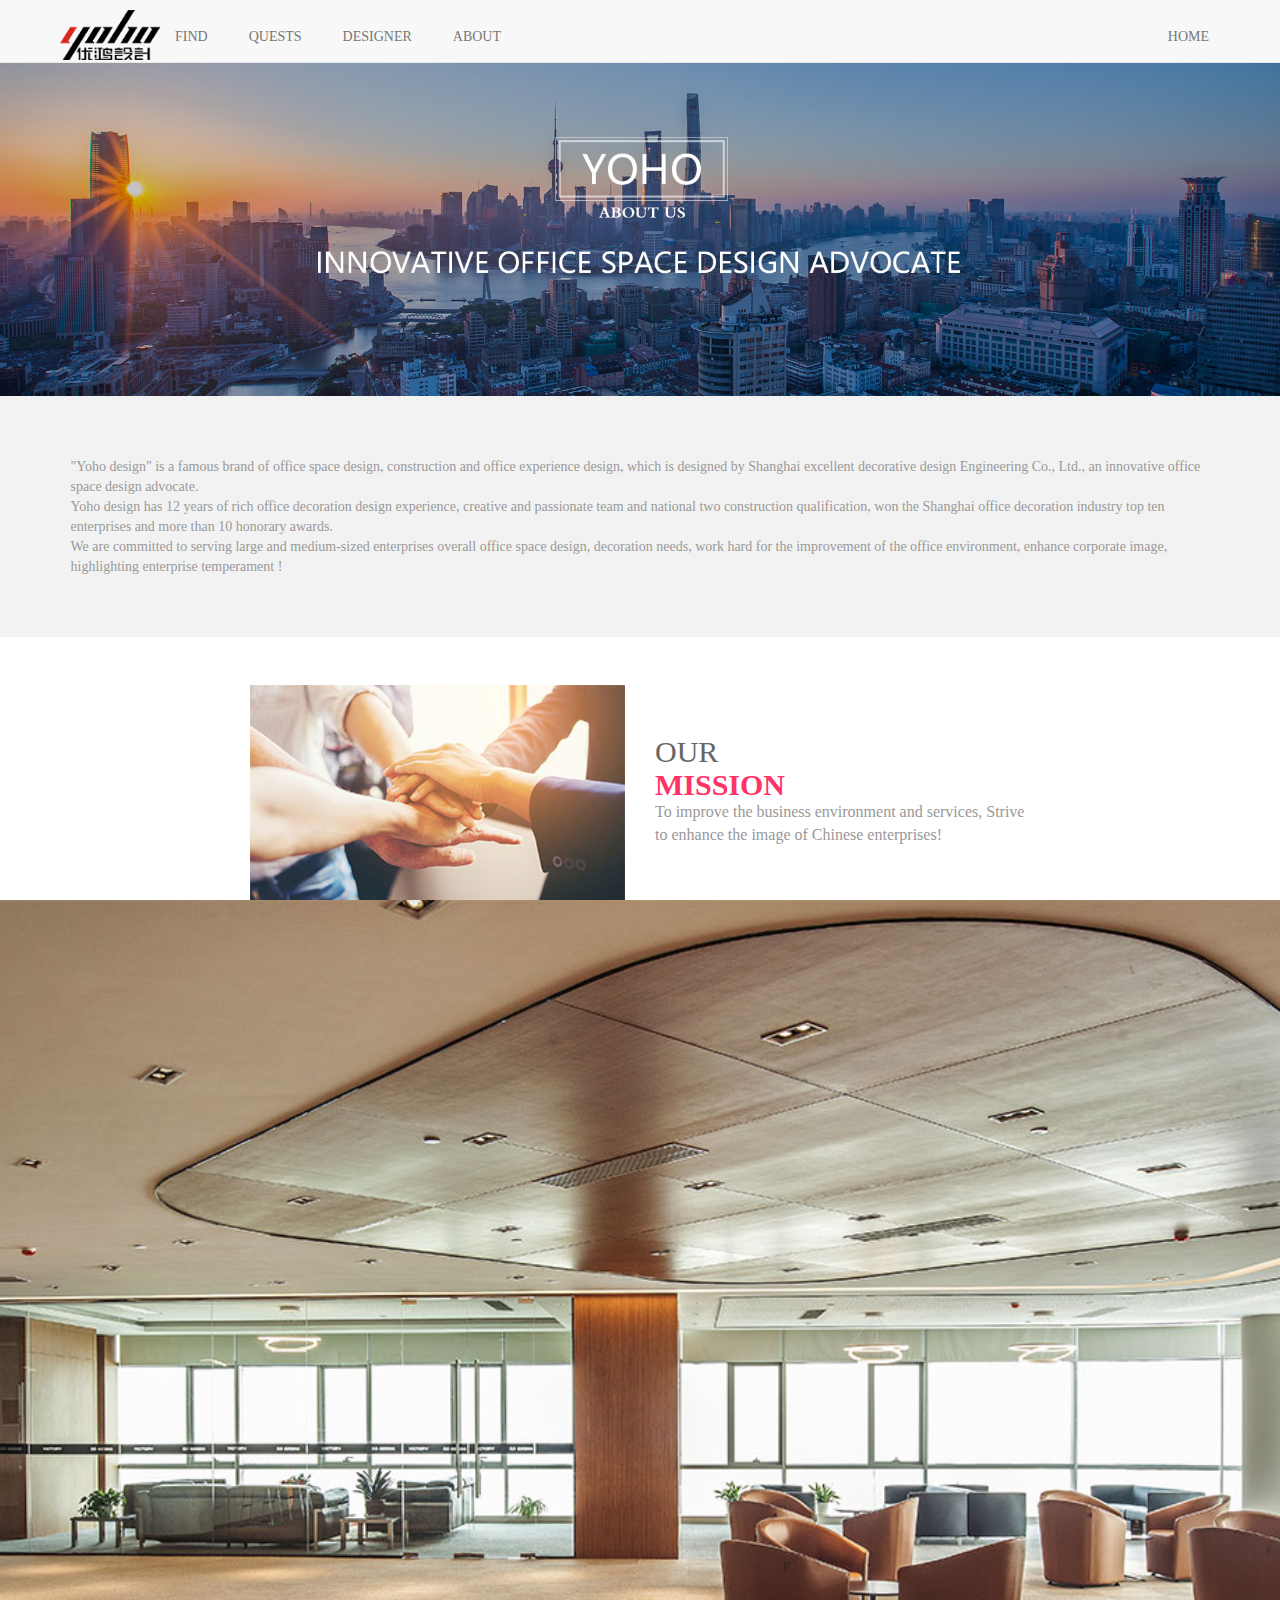
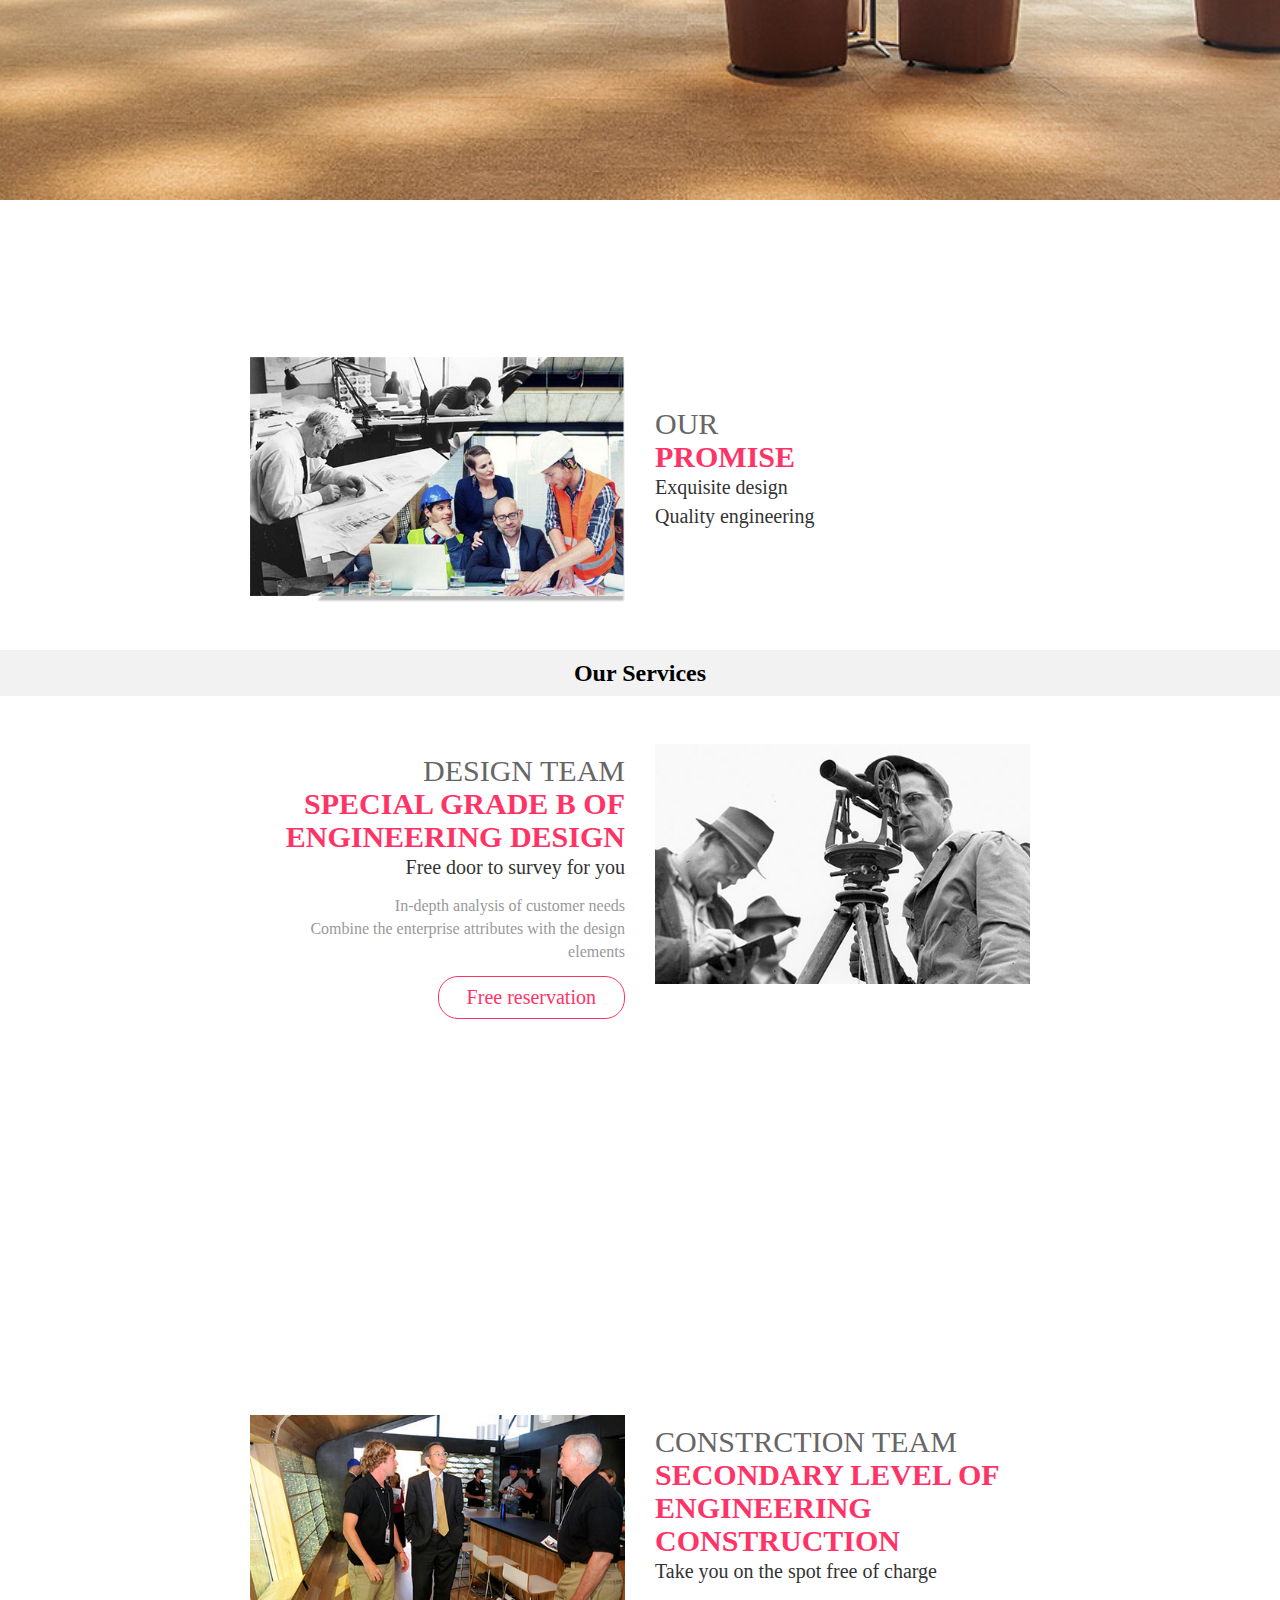
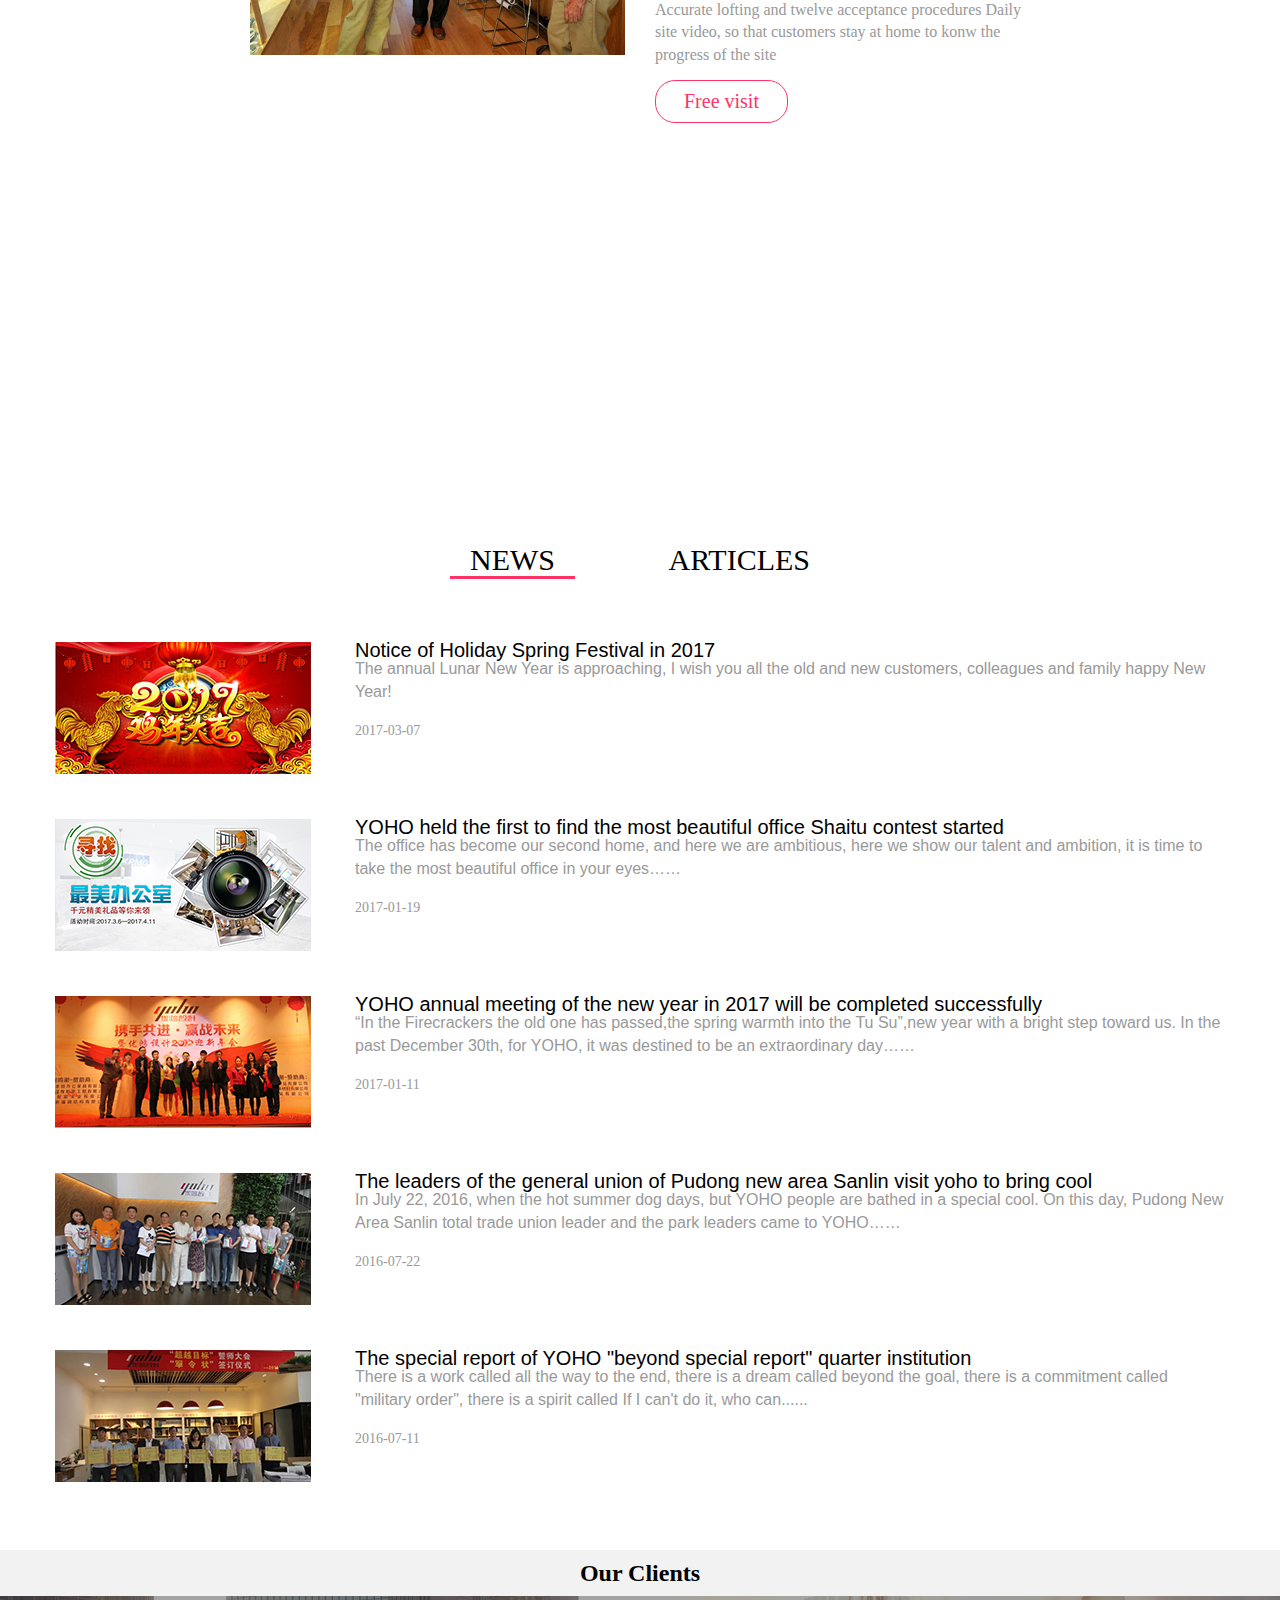
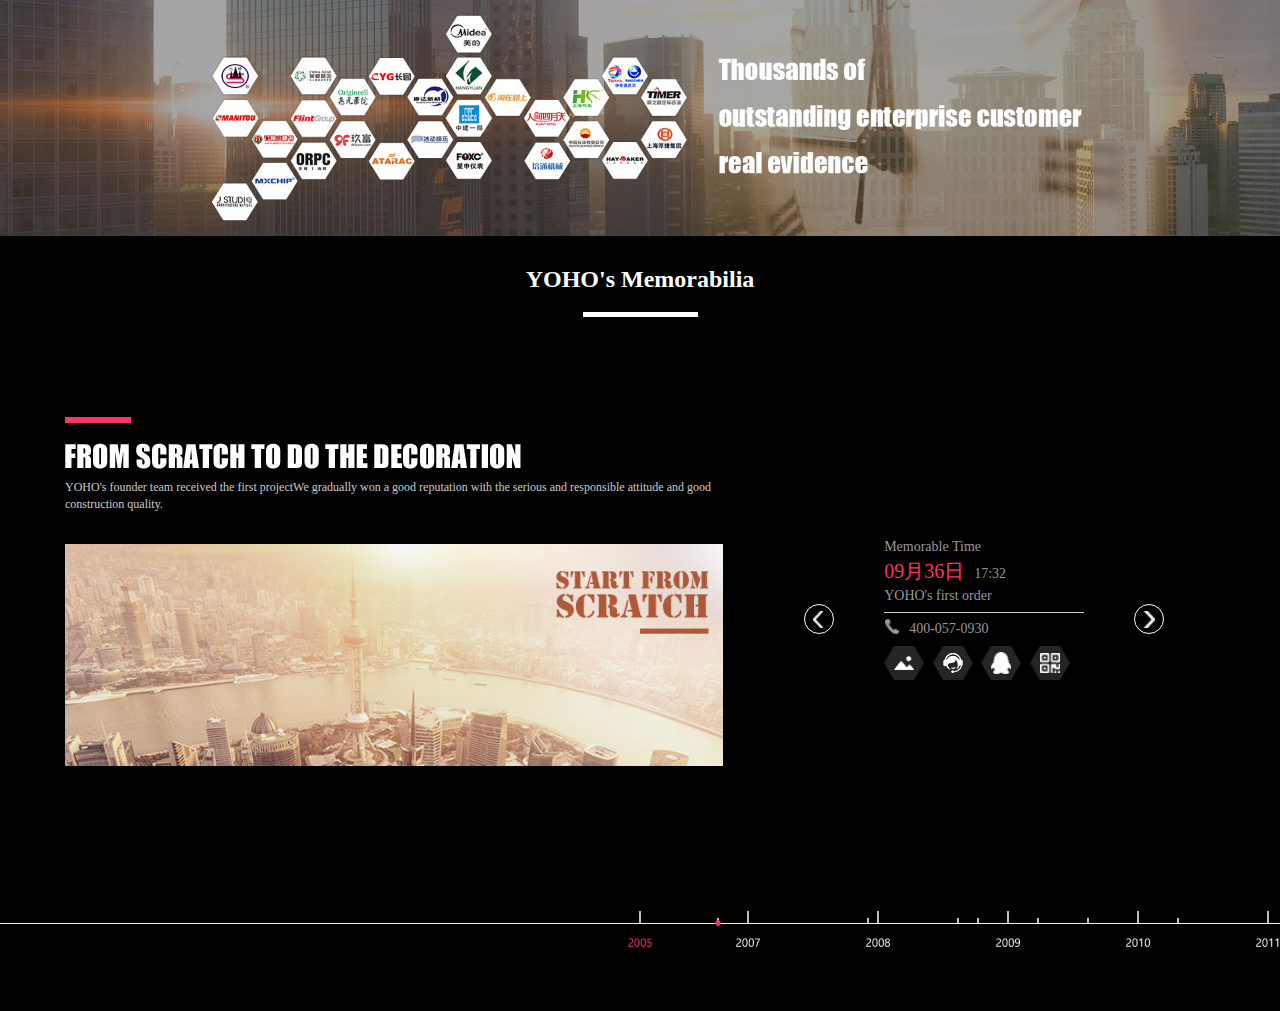
==== commit b8922ae8: "aa" ====
--- a/about.html
+++ b/about.html
@@ -68,15 +68,15 @@
 				</div>
 				<div class="c">
 					<a href="http://720yun.com/t/07f27u8Owuw?pano_id=1697038 "><img src="images/vrbg_02.jpg" alt="" />
-						<span>woneng industry</span>
+						<span>WONENG INDUSTRY</span>
 						<i></i>
 					</a>
 					<a href="https://720yun.com/t/a3f27xfgyla?&pano_id=947447"><img src="images/vrbg_04.jpg" alt="" />
-						<span>yuecheng Human resources</span>
+						<span>YUECHENG HUMAN RESOURCES</span>
 						<i></i>
 					</a>
 					<a href="http://720yun.com/t/4932eusuxn6?pano_id=1689132"><img src="images/vrbg_05.jpg" alt="" />
-						<span>Qinxi building materials</span>
+						<span>QINXI BUILDING MATERIALS</span>
 						<i></i>
 					</a>
 				</div>
--- a/css/allshare.css
+++ b/css/allshare.css
@@ -21,6 +21,7 @@
     height: 100%;
     overflow-x: hidden;
     -webkit-overflow-scrolling: touch;
+    font-family: "微软雅黑";
 }
 
 article, aside, details, figcaption, figure, footer, header, hgroup, main, nav, section, summary { display: block; }
--- a/css/about.css
+++ b/css/about.css
@@ -34,11 +34,17 @@
 	color: #fe3266;
 	margin-top: 0;
 	font-weight: bold;
+	font-family: "微软雅黑";
+	font-size: 30px;
+	color: #f36;
 }
 
 #about .box h4 {
 	margin: 0;
 	margin-top: 50px;
+	font-family: "微软雅黑";
+	font-size: 30px;
+	color: #666666;
 }
 
 #about .box2 h4 {
@@ -83,6 +89,7 @@
 	color: #fff;
 	padding: 10px;
 	padding-bottom: 100px;
+	height: 575px;
 }
 
 #YOHO .box h2 {
@@ -116,7 +123,7 @@
 }
 
 #YOHO .box .leftbox p {
-	padding: 0;
+	padding: 10px 0;
 	margin: 0;
 	font-size: 12px;
 	color: #ccc;
@@ -181,7 +188,6 @@
 	background-size: 100%;
 }
 
-
 .rightbox .next a:hover {
 	display: block;
 	width: 12px;
@@ -189,6 +195,7 @@
 	background: url(../img/arrow-rred.png) no-repeat center;
 	background-size: 100%;
 }
+
 .rightbox .next a {
 	display: block;
 	width: 12px;
@@ -196,7 +203,6 @@
 	background: url(../img/arrow-r.png) no-repeat center;
 	background-size: 100%;
 }
-
 
 .tel400 {
 	margin-top: 6px;
@@ -230,9 +236,8 @@
 
 #about .box a.ico img {
 	width: 100%;
-}
-
-.tel400 {}
+	margin-top: -5px;
+}
 
 #timeline {
 	position: relative;
@@ -278,6 +283,7 @@
 	text-decoration: none;
 	color: #000000;
 	font-size: 30px;
+	border-bottom: 3px solid #ff3366;
 }
 
 .container .news:hover {
@@ -304,6 +310,14 @@
 	margin-top: 80px;
 }
 
+.col-md-9 p {
+	margin-top: -6px;
+}
+
+.year1 {
+	margin-top: 17px;
+}
+
 .container .col-md-9 p:nth-child(1) {
 	font-size: 20px;
 	font-family: arial;
@@ -337,10 +351,19 @@
 .col-md-4 p {
 	margin-bottom: 13px;
 	color: #999999;
+	font-size: 16px;
+}
+
+#about .box a {
+	font-family: "微软雅黑";
+	font-size: 20px;
+	color: #f36;
 }
 
 .box .col-md-4 .ex {
-	color: #000000;
+	color: #333;
+	font-family: "微软雅黑";
+	font-size: 20px;
 }
 
 .toolbar {
@@ -530,7 +553,17 @@
 	height: 100%;
 	background: #f2f2f2;
 	z-index: 99;
-	margin-top: 72px;
+	margin-top: 63px;
+}
+
+.st-cover-vr {
+	display: none;
+	position: absolute;
+	top: 0;
+	left: 0;
+	width: 100%;
+	height: 100%;
+	background: #f2f2f2;
 }
 
 .st-cover-vr>.inner {
@@ -567,11 +600,13 @@
 .st-cover-vr .c>a {
 	position: relative;
 	display: block;
+	height: 33.333vh;
+	width: 100%;
 }
 
 .st-cover-vr .c>a img {
-	height: 33.333vh;
-	max-width: 100%;
+	width: 100%;
+	height: 100%;
 }
 
 .st-cover-vr .c>a>i {
@@ -623,104 +658,8 @@
 	margin: 0 10px;
 }
 
-.st-cover-vr {
-	display: none;
-	position: absolute;
-	top: 0;
-	left: 0;
-	width: 100%;
-	height: 100%;
-	background: #f2f2f2;
-	z-index: 99;
-	margin-top: 63px;
-}
-
-.st-cover-vr>.inner {
-	height: 100%;
-}
-
-.st-cover-vr .l {
-	float: left;
-	width: 38%;
-	height: 100%;
-	text-align: center;
-	background: url(../images/vrbgleft_01.jpg) no-repeat;
-}
-
-.st-cover-vr .l>div {
-	margin-top: 45%
-}
-
-.st-cover-vr .l>div>span {
-	font-size: 114%
-}
-
-.st-cover-vr .l>div>p {
-	font-size: 171%;
-	margin: 20px 0;
-	font-weight: bold;
-}
-
-.st-cover-vr .c {
-	float: left;
-	width: 46.5%;
-}
-
-.st-cover-vr .c>a {
-	position: relative;
-	display: block;
-}
-
-.st-cover-vr .c>a img {
-	height: 33.333vh;
-	max-width: 100%;
-}
-
-.st-cover-vr .c>a>i {
-	width: 100%;
-	transition: width .5s linear;
-	position: absolute;
-	top: 0;
-	left: 0;
-	background-color: rgba(0, 0, 0, .6);
-	height: 100%;
-}
-
-.st-cover-vr .c>a:hover>i {
-	width: 0
-}
-
-.st-cover-vr .c>a>span {
-	display: block;
-	position: absolute;
-	top: 50%;
-	left: 50%;
-	transform: translate(-50%, -50%);
-	color: #fff;
-	font-size: 185%;
-	text-align: center;
-	z-index: 10;
-}
-
-.st-cover-vr .c>a:hover>span {
-	display: none
-}
-
-.st-cover-vr .r {
-	float: right;
-	width: 12%;
-	text-align: right;
-	margin-right: 10px;
-	margin-top: 10px
-}
-
-.st-cover-vr .r img {
-	float: right;
-	width: 72px;
-	margin-right: 10px;
-	margin-top: 10px;
-}
-
-.st-cover-vr .r span {
-	margin: 0 10px;
+@media only screen and (max-width: 768px) {
+	.st-cover-vr .c>a>span {
+		font-size: 14px;
+	}
 }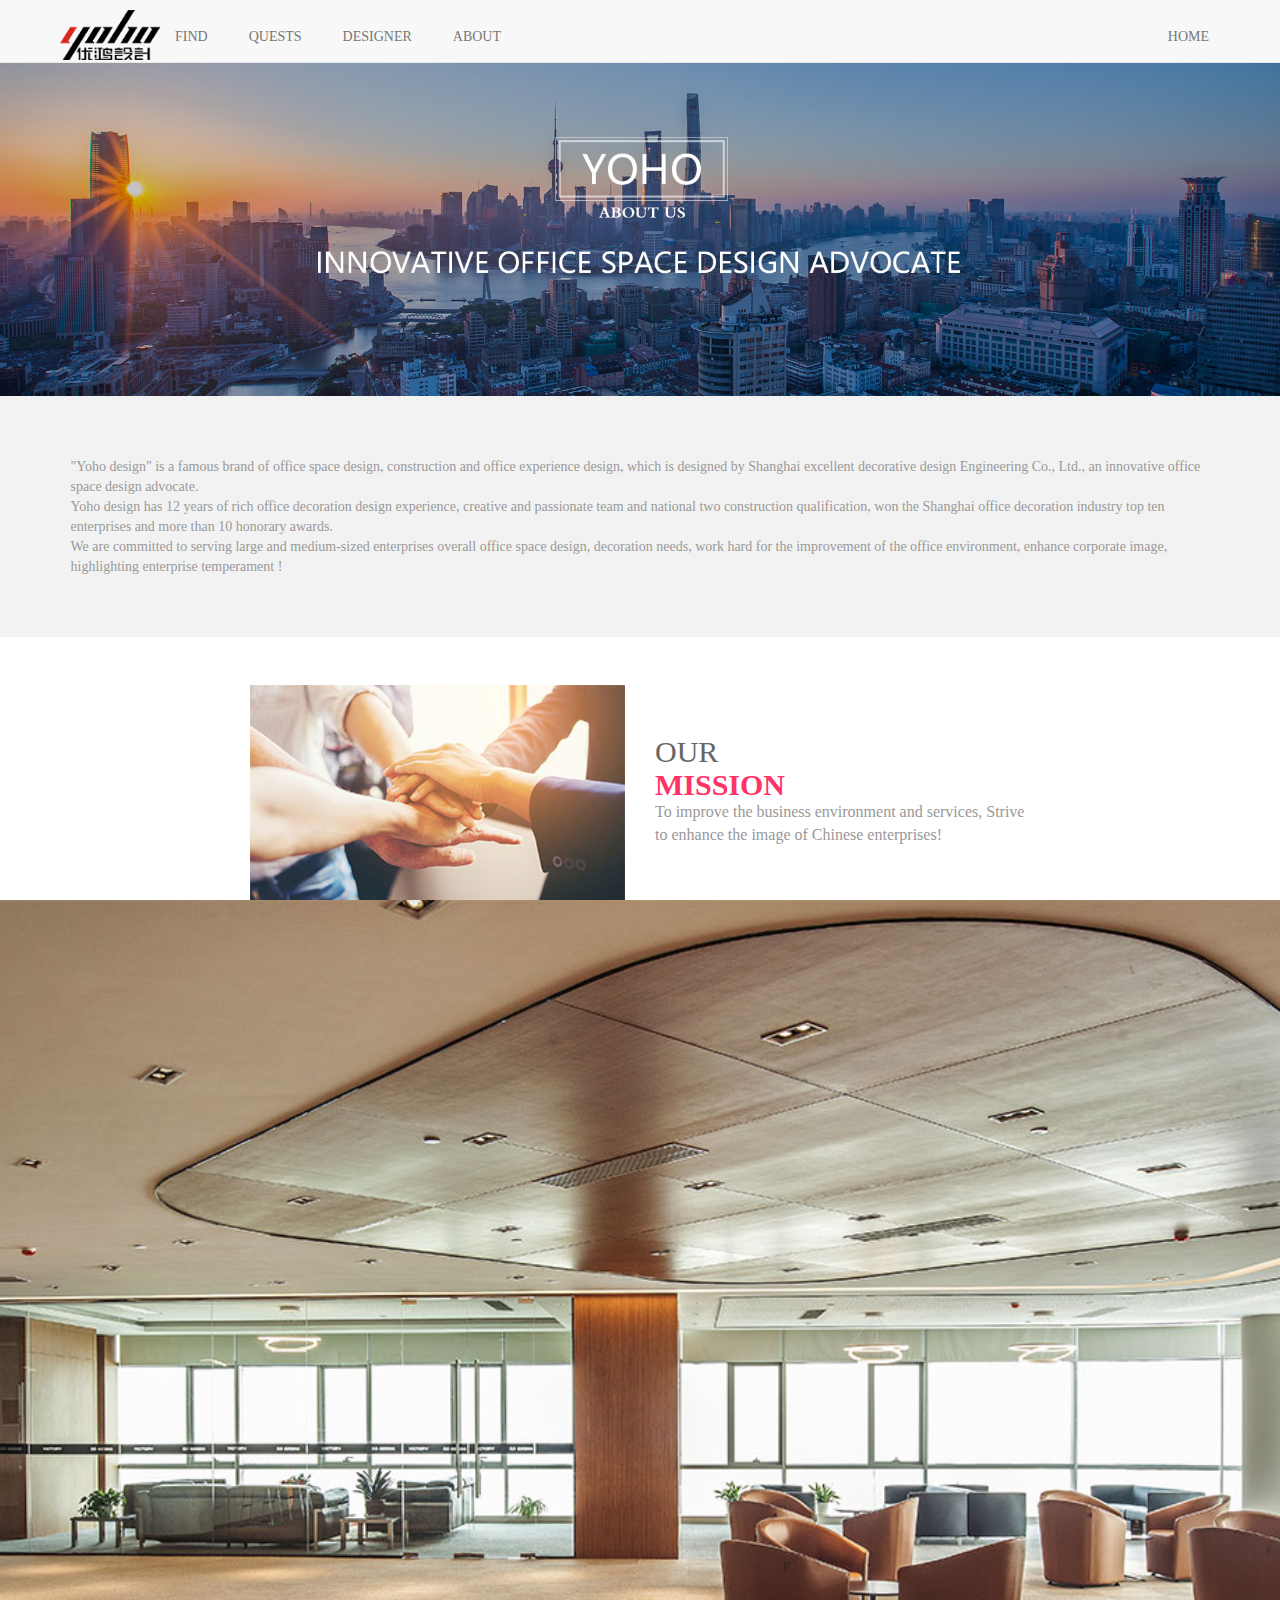
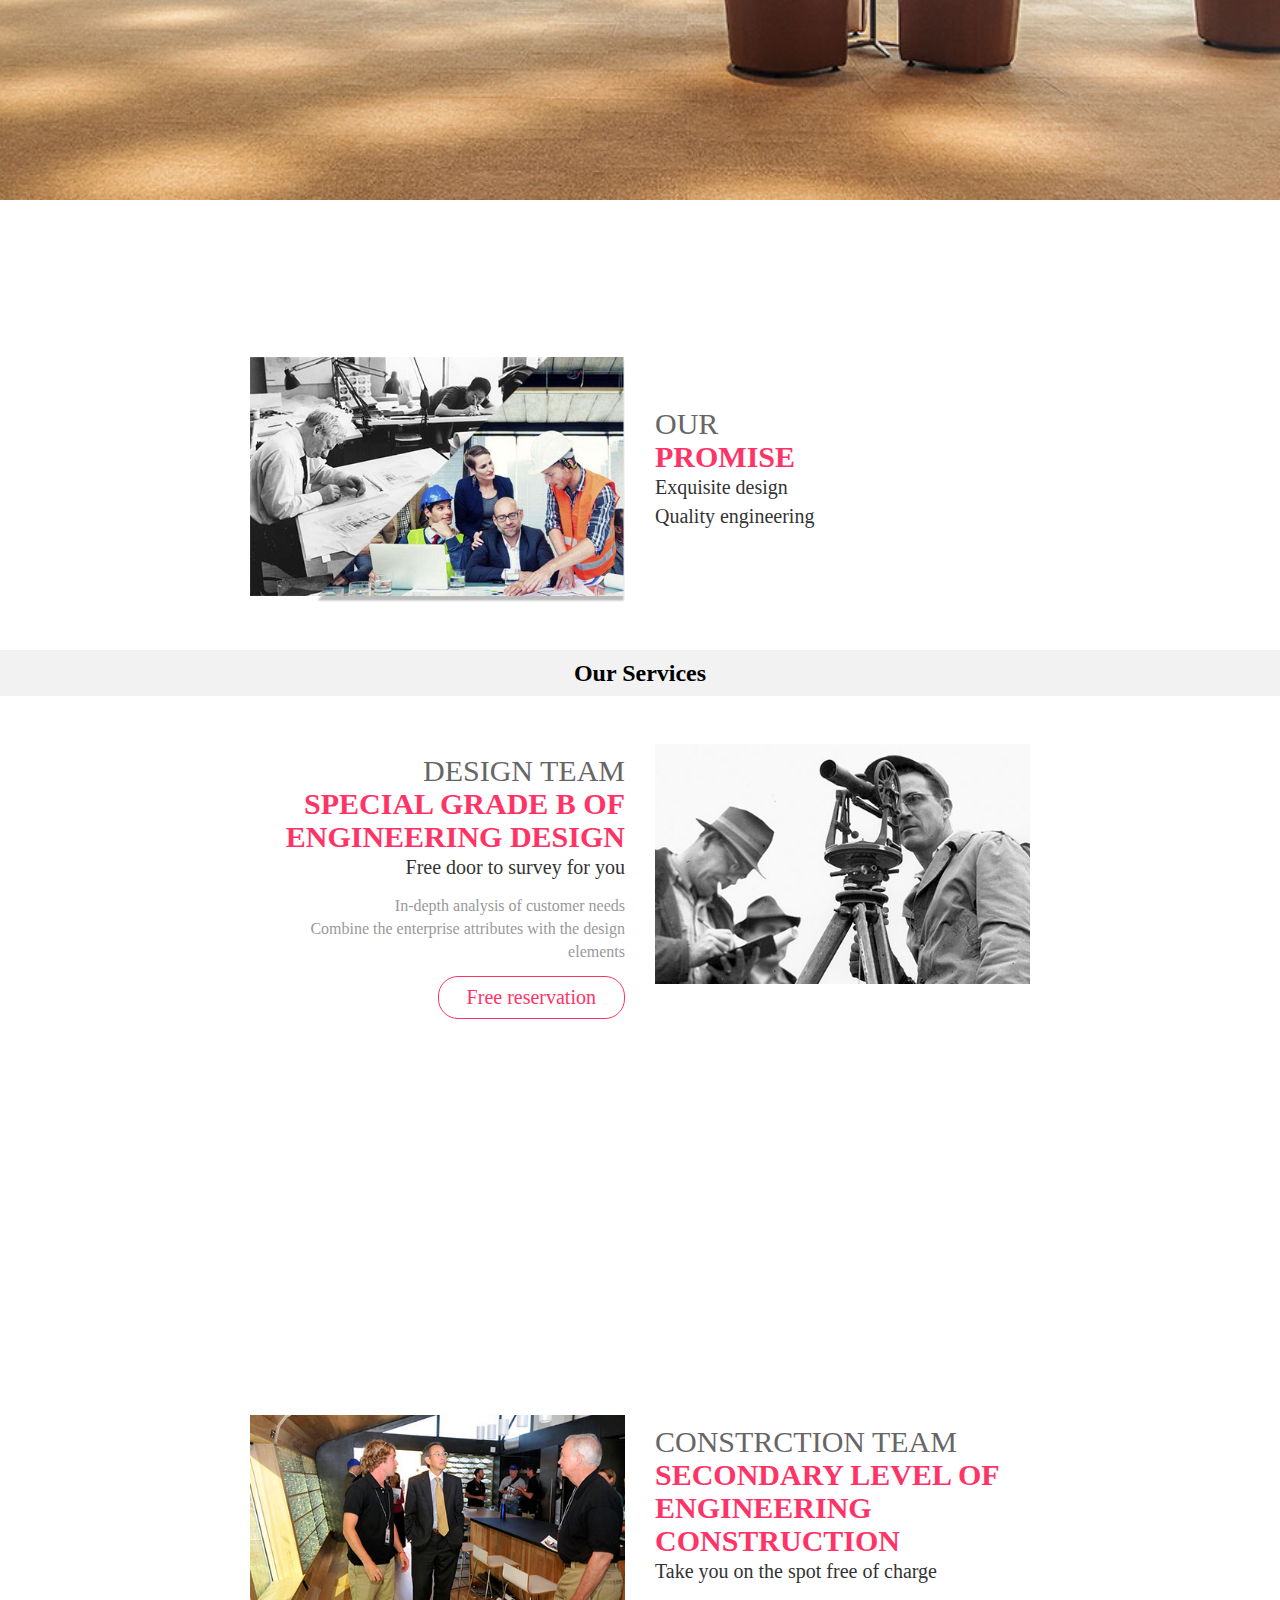
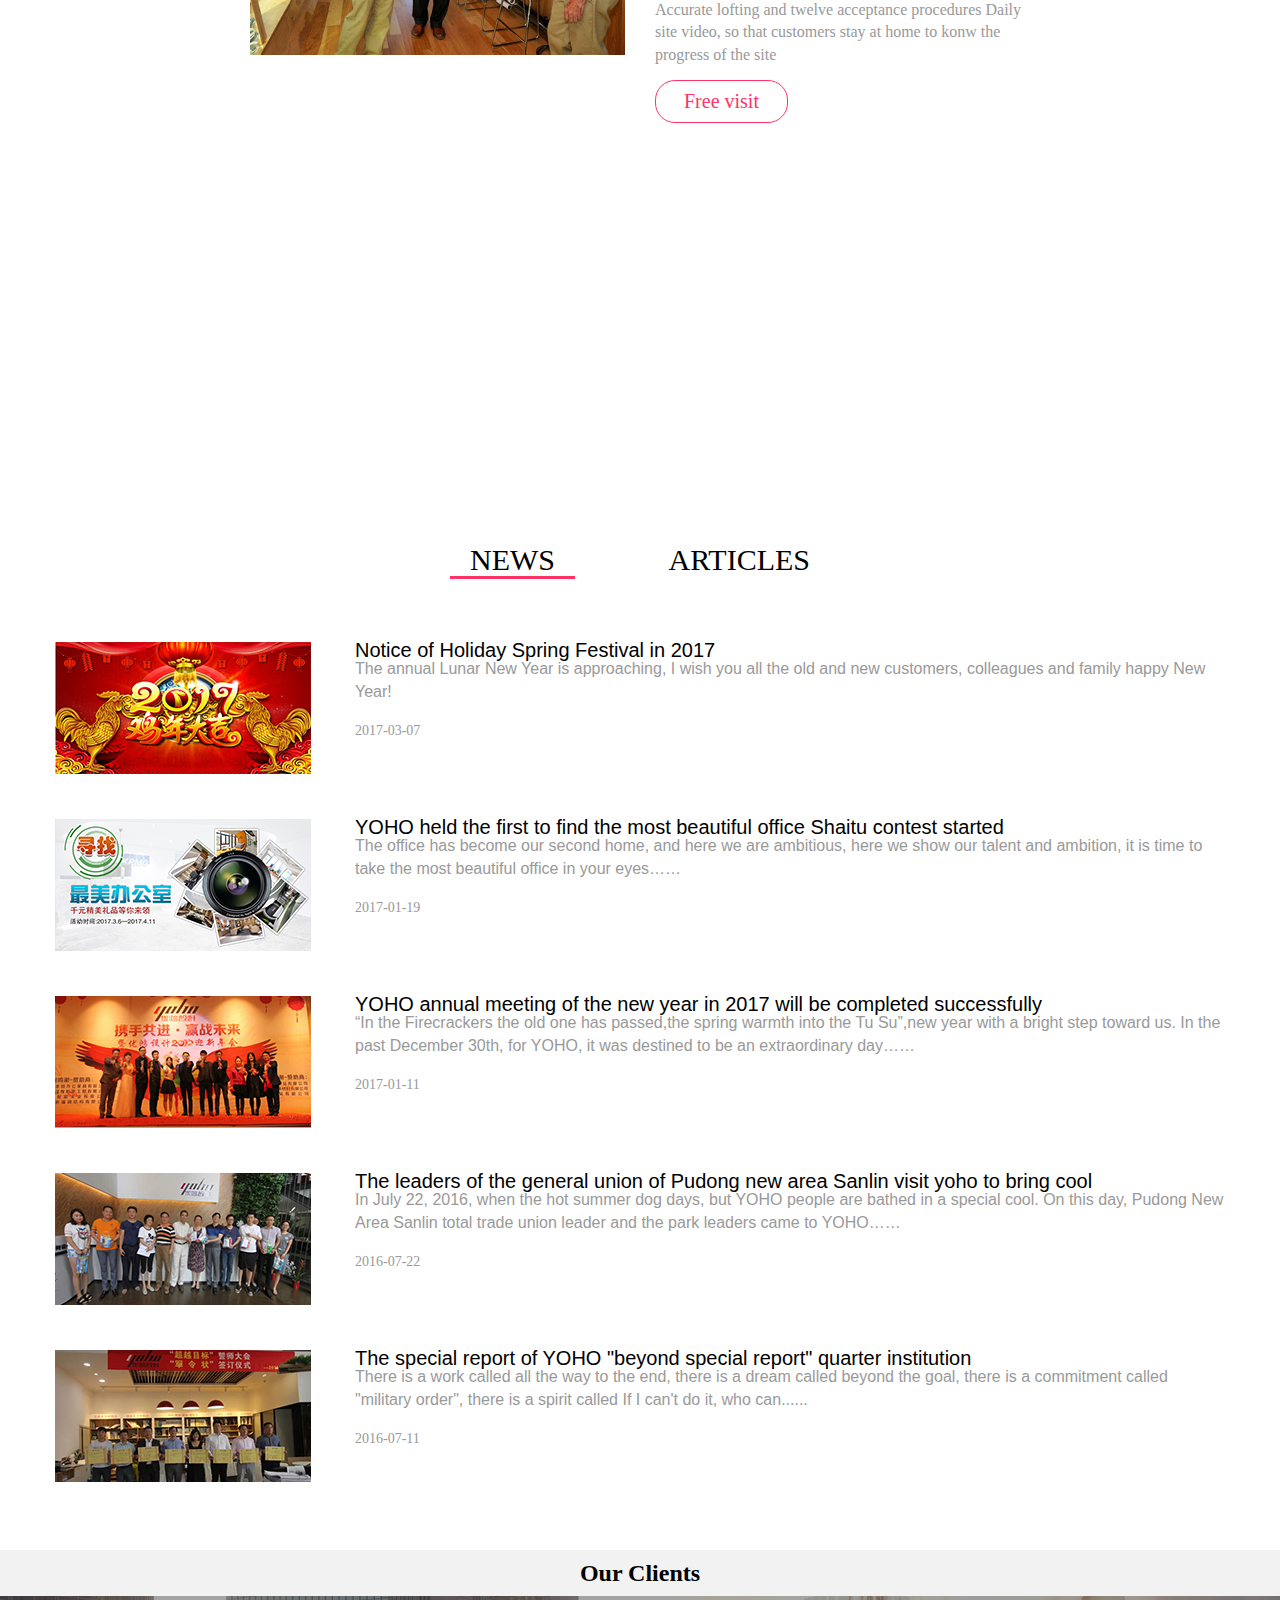
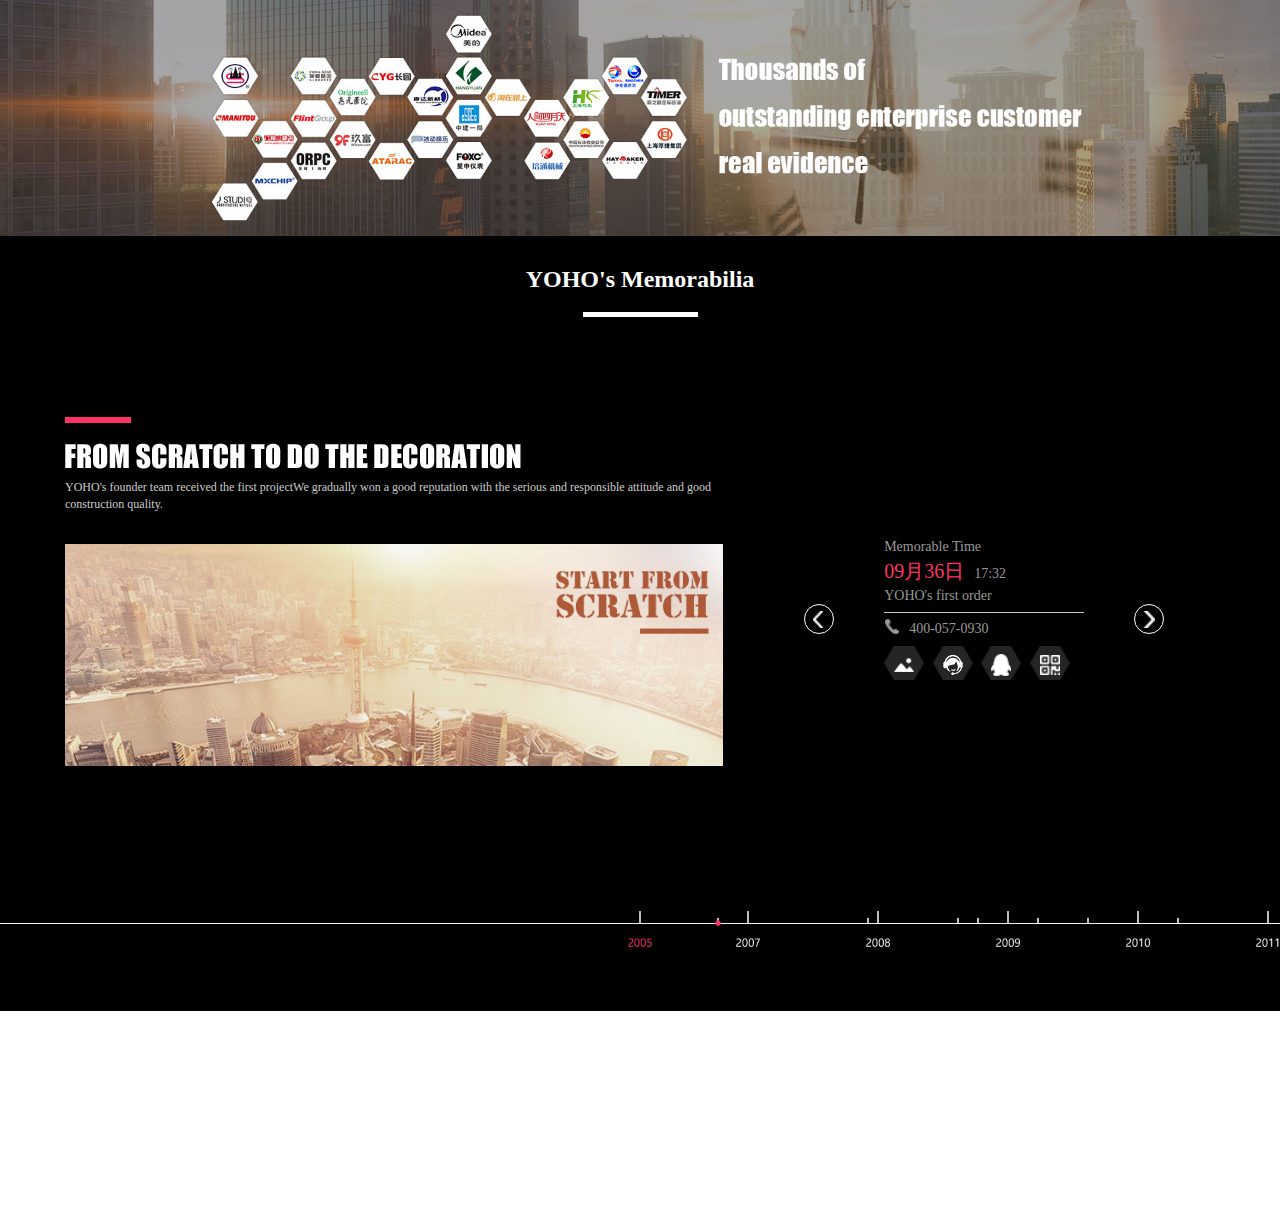
==== commit ffecf3d0: "a" ====
--- a/about.html
+++ b/about.html
@@ -554,10 +554,11 @@
 			<div class="toolbar">
 				<a href="#" class="toolbar-item toolbar-item-weixin">
 					<div class="toolbar-layer">
-						<div id="maCanvas" style="display: none">
-							<!--<img src="images/ma.png" alt=""/>-->
-						</div>
+						<!--<div id="maCanvas" style="display: none">-->
+						<!--&lt;!&ndash;<img src="images/ma.png" alt=""/>&ndash;&gt;-->
+						<!--</div>-->
 						<div id="maImg">
+							<img src="images/qrcode.jpg" alt=""/>
 						</div>
 						<p>微信扫一扫</p>
 						<i id="triangle-right"></i>
--- a/css/about.css
+++ b/css/about.css
@@ -236,7 +236,6 @@
 
 #about .box a.ico img {
 	width: 100%;
-	margin-top: -5px;
 }
 
 #timeline {
@@ -373,77 +372,6 @@
 
 /*小菜单*/
 
-.toolbar {
-	position: fixed;
-	right: 20px;
-	bottom: 50px;
-	z-index: 99999;
-	display: none;
-}
-
-.toolbar-item {
-	display: block;
-	width: 52px;
-	height: 52px;
-	margin-top: 10px;
-	position: relative;
-	opacity: .4;
-}
-
-.toolbar-layer {
-	display: none;
-	position: absolute;
-	right: 65px;
-	top: 0px;
-	width: 150px;
-	filter: alpha(opacity=0);
-	padding: 20px;
-	background-color: #fff;
-	box-shadow: 0 0 5px 5px rgba(0, 0, 0, .1);
-	-moz-box-shadow: 0 0 5px 5px rgba(0, 0, 0, .1);
-	-webkit-box-shadow: 0 0 5px 5px rgba(0, 0, 0, .1);
-	text-align: center;
-	font-size: 114%;
-}
-
-#triangle-right {
-	position: absolute;
-	right: -10px;
-	top: 21px;
-	width: 0;
-	height: 0;
-	border-top: 10px solid transparent;
-	border-left: 10px solid #fff;
-	border-bottom: 10px solid transparent;
-}
-
-.toolbar-layer p {
-	margin-top: 10px;
-}
-
-.toolbar-item-weixin {
-	background: url("../images/weixin.png") no-repeat center;
-	background-color: #000;
-}
-
-.toolbar-item-weixin:hover .toolbar-layer {
-	display: block;
-}
-
-.toolbar-item-feedback {
-	background: url("../images/kefu.png") no-repeat center;
-	background-color: #000;
-}
-
-.toolbar-item-top {
-	background: url("../images/arrow.png") no-repeat center;
-	background-color: #000;
-}
-
-.toolbar-item:hover {
-	background-color: #ff3366;
-	opacity: 1;
-}
 
 @media screen and (max-width: 1200px) {
 	.st-cover-vr .r img {
